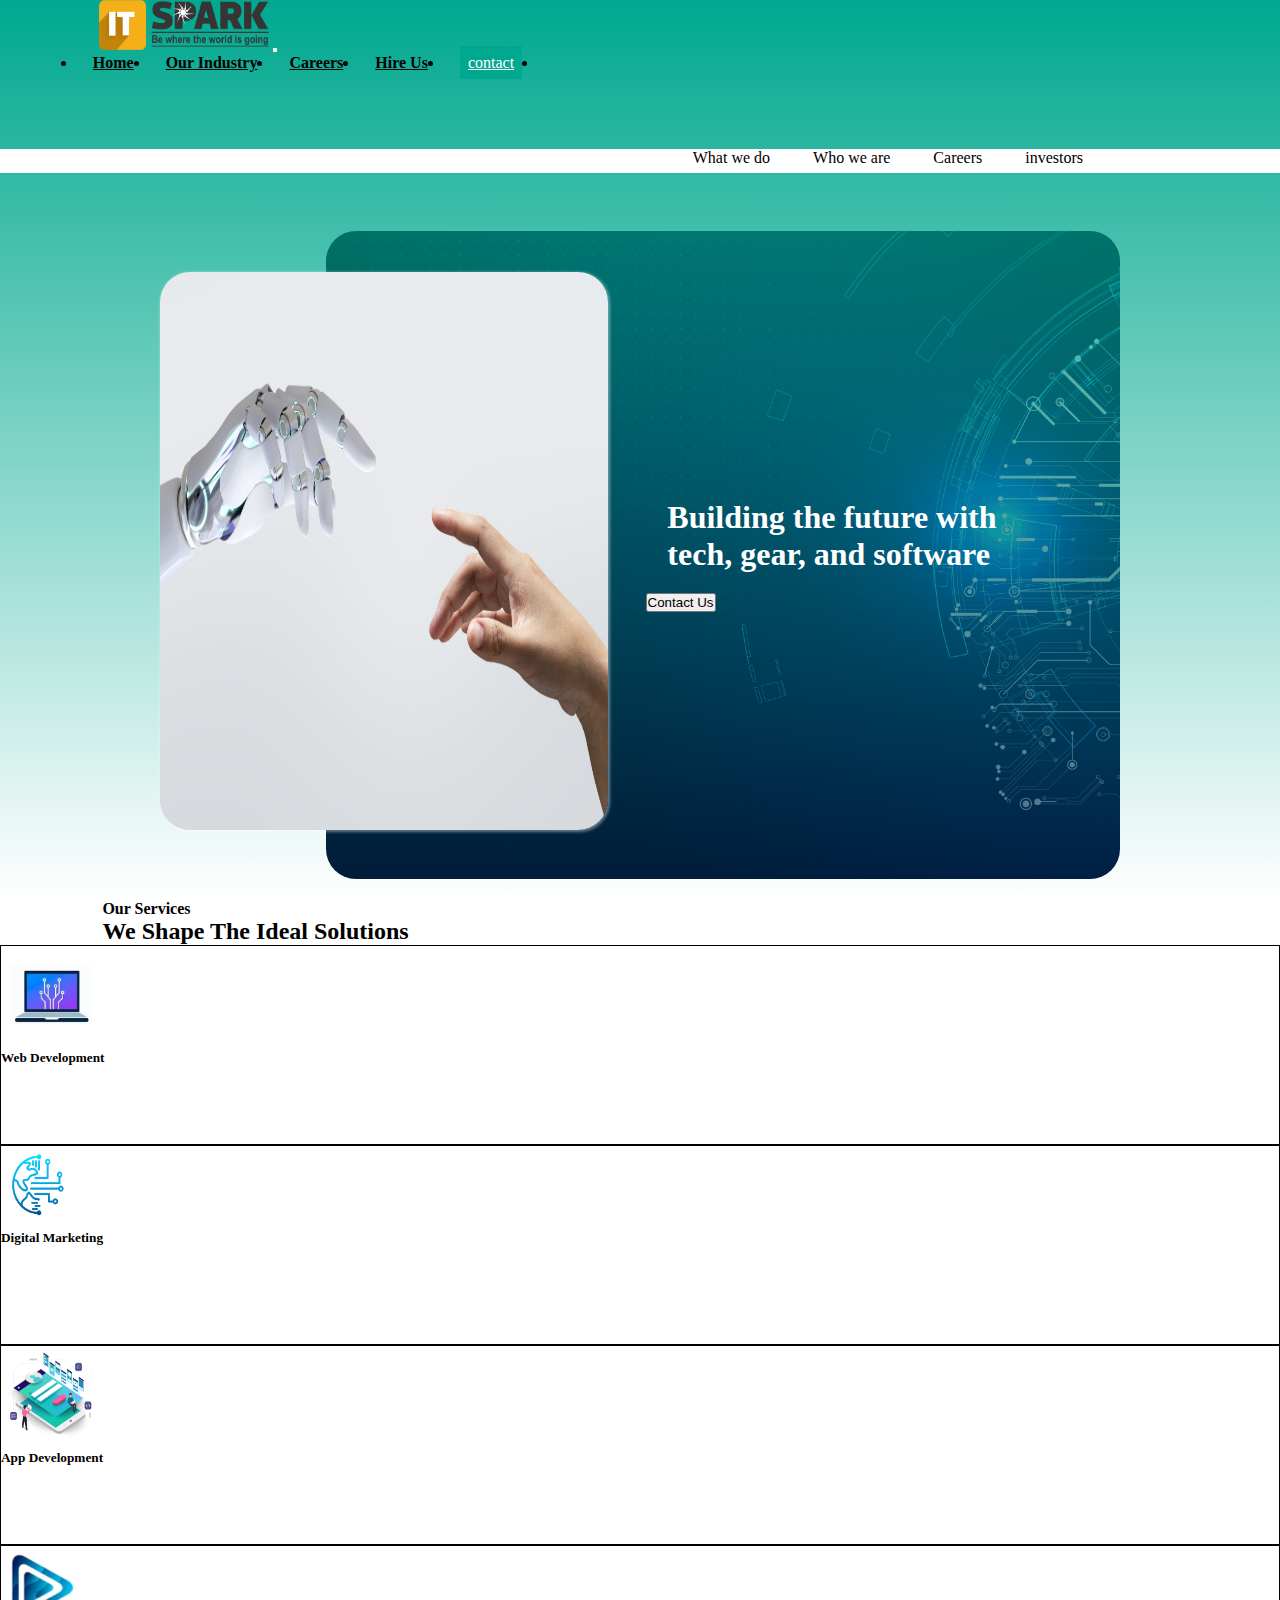
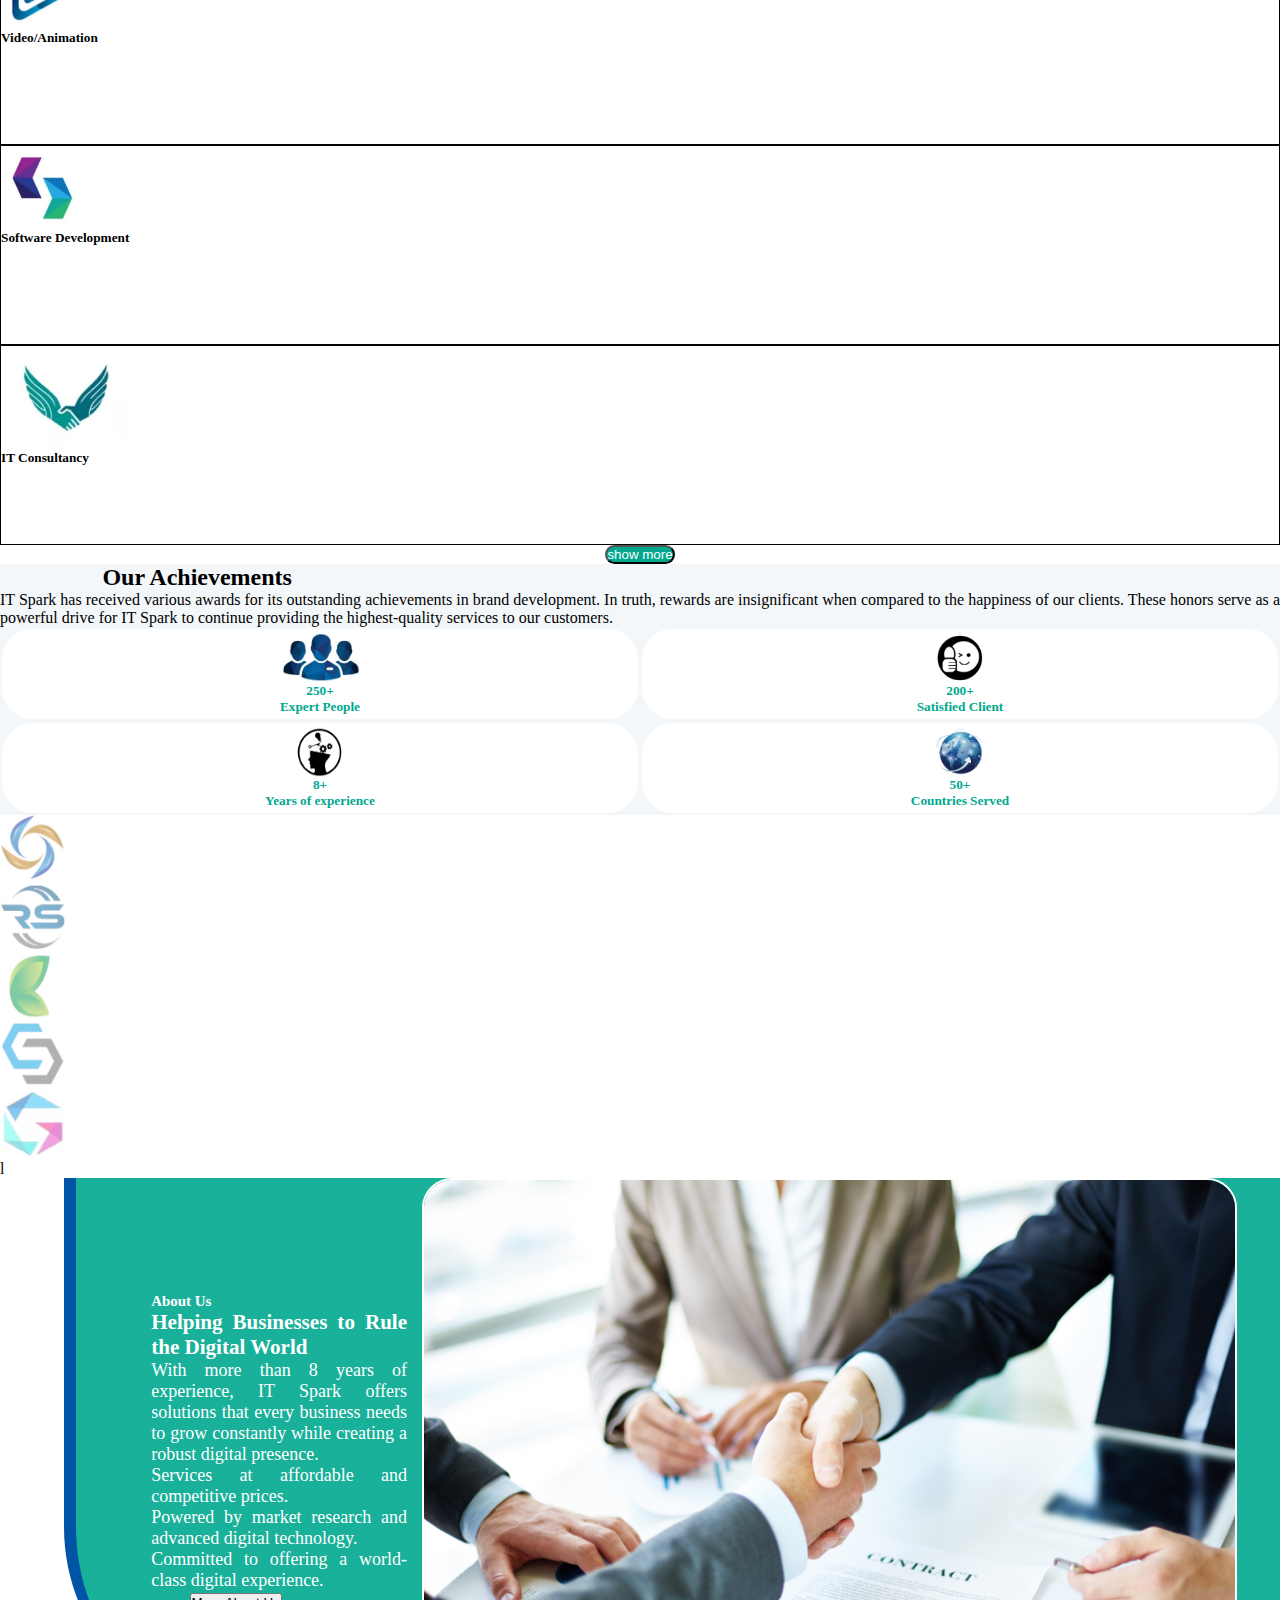
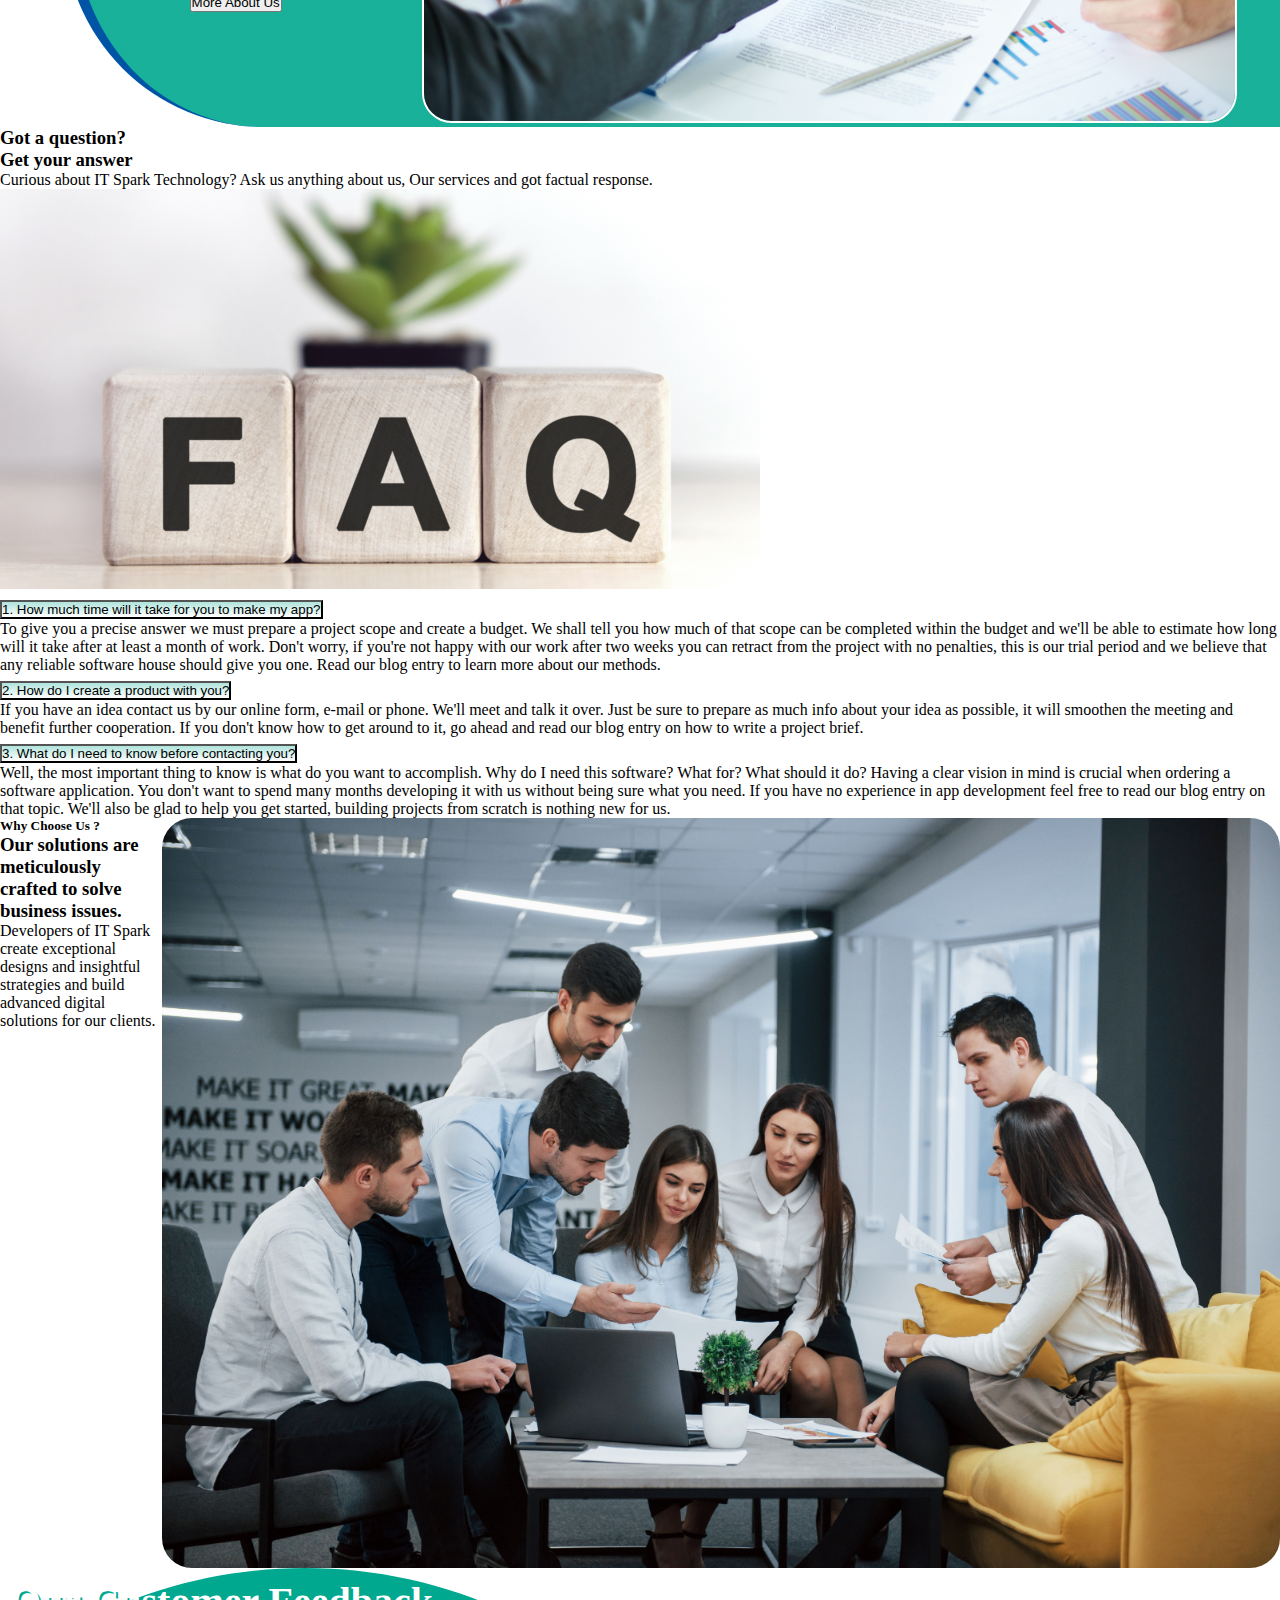
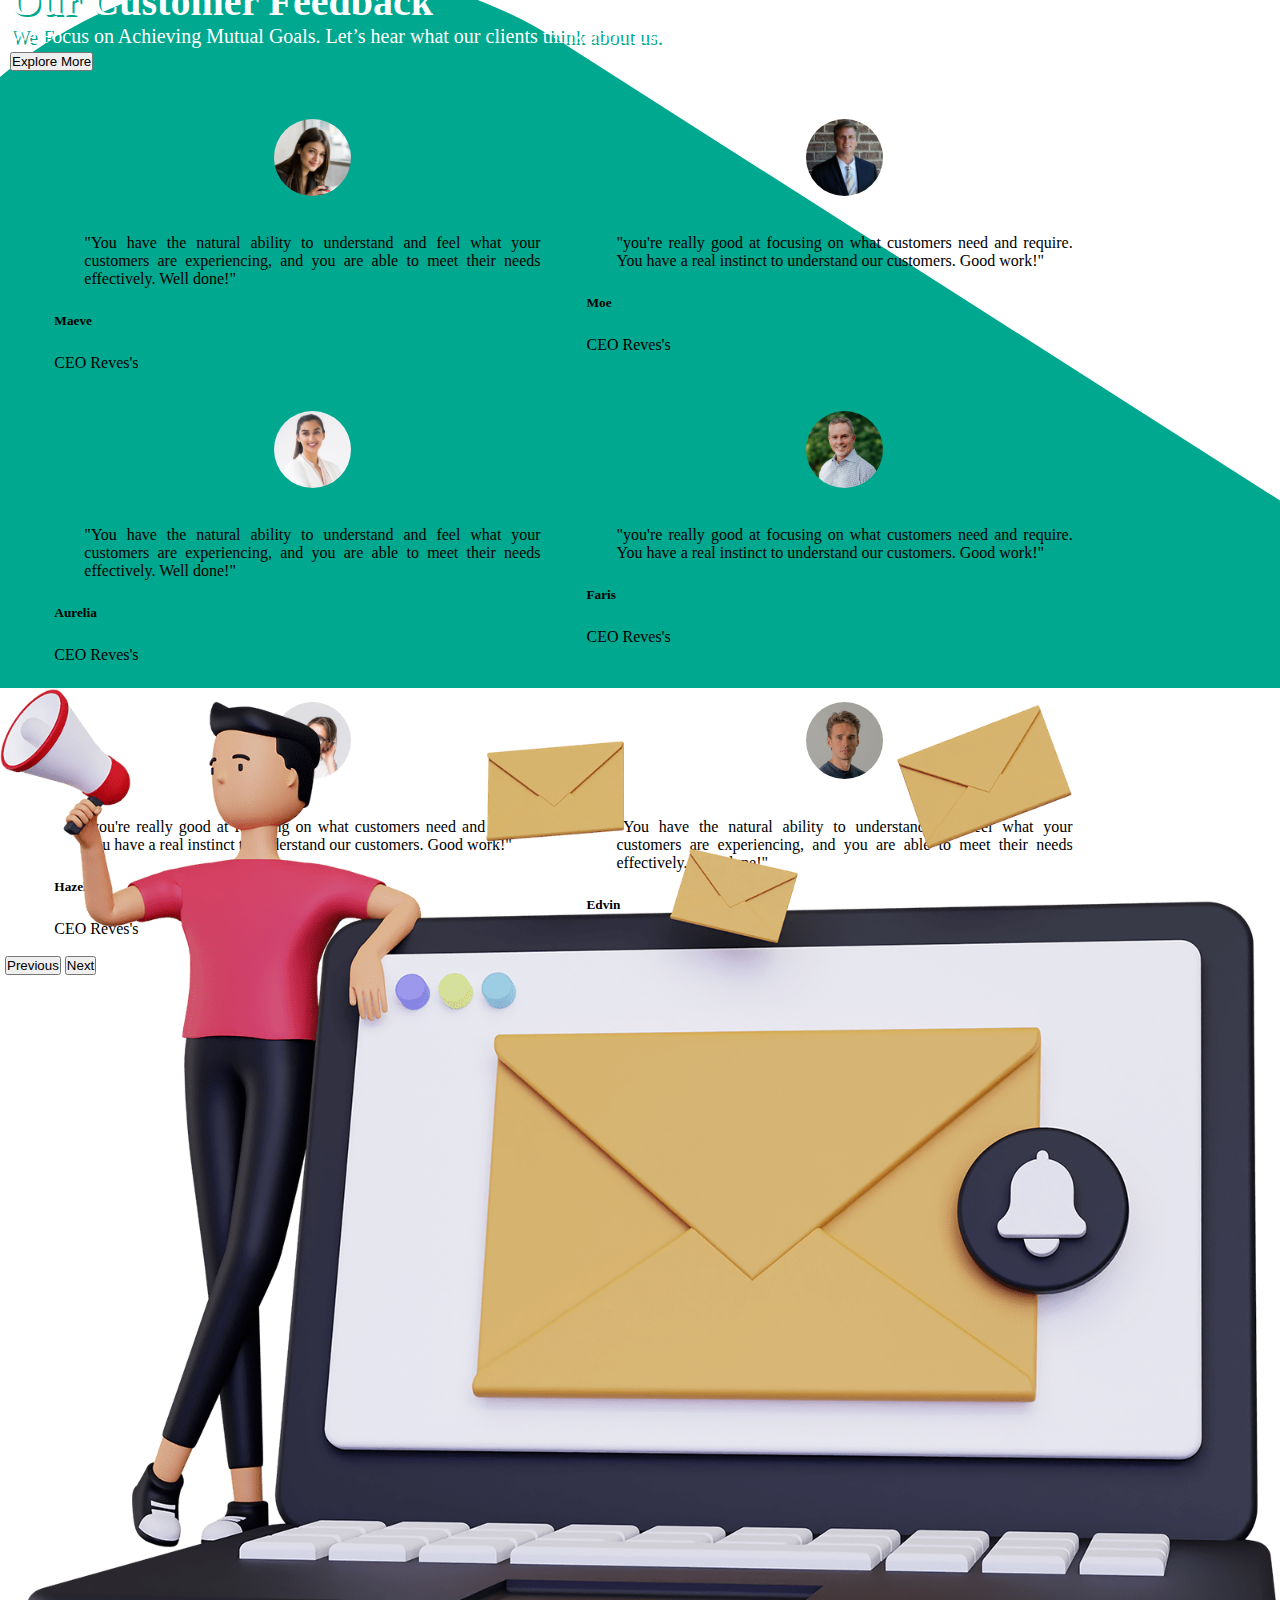
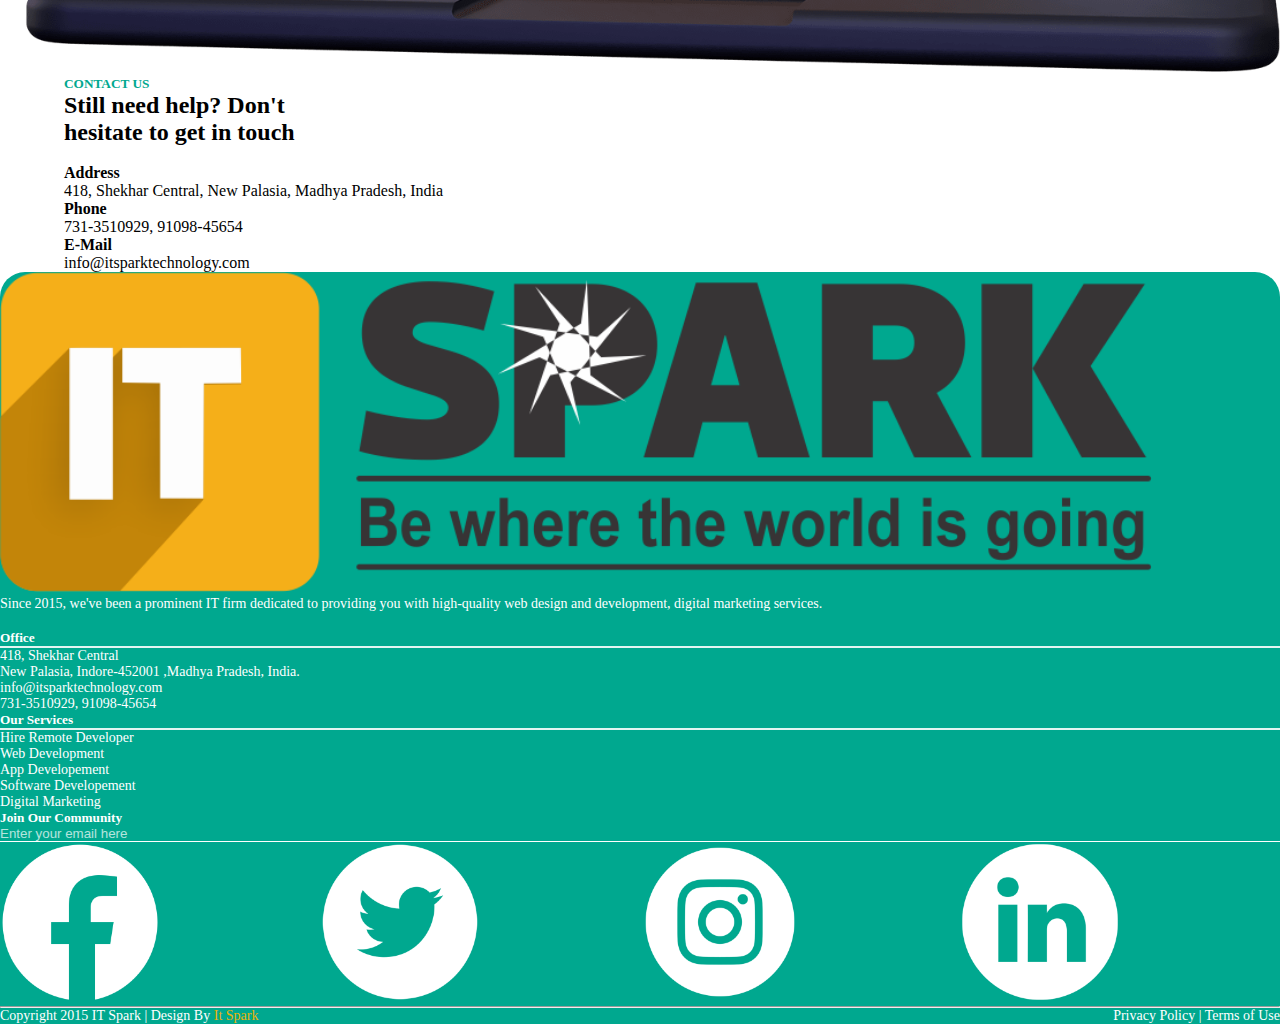
==== index.html @ 28c761b1 "Last commit" ====
<!DOCTYPE html>
<html lang="en">
  <head>
    <meta charset="UTF-8" />
    <meta http-equiv="X-UA-Compatible" content="IE=edge" />
    <meta name="viewport" content="width=device-width, initial-scale=1.0" />
    <title>It Spark Technolgy</title>

    <link rel="stylesheet" href="./style.css" />

    <link
      href="https://cdn.jsdelivr.net/npm/bootstrap@5.0.2/dist/css/bootstrap.min.css"
      rel="stylesheet"
      integrity="sha384-EVSTQN3/azprG1Anm3QDgpJLIm9Nao0Yz1ztcQTwFspd3yD65VohhpuuCOmLASjC"
      crossorigin="anonymous"
    />

    <link
      rel="stylesheet"
      href="https://cdnjs.cloudflare.com/ajax/libs/font-awesome/6.2.1/css/all.min.css"
      integrity="sha512-MV7K8+y+gLIBoVD59lQIYicR65iaqukzvf/nwasF0nqhPay5w/9lJmVM2hMDcnK1OnMGCdVK+iQrJ7lzPJQd1w=="
      crossorigin="anonymous"
      referrerpolicy="no-referrer"
    />
  </head>

  <body>
    <!-- hero section start -->

    <div class="hero container-fluid p-0">
      <!-- Navigation bar start -->

      <div class="header big-screen-nav">
        <nav class="navbar navbar-expand-lg navbar-light bg-white fixed-top">
          <div class="container-fluid mx-5 ms-2">
            <a class="navbar-brand ms-0" href="#"><img src="./Assets/Images/IT-Spark.png" alt=""></a>

            <button
              class="navbar-toggler"
              type="button"
              data-bs-toggle="collapse"
              data-bs-target="#navbarSupportedContent"
              aria-controls="navbarSupportedContent"
              aria-expanded="false"
              aria-label="Toggle navigation"
            >
              <span class="navbar-toggler-icon"></span>
            </button>

            <div class="collapse navbar-collapse" id="navbarSupportedContent">
              <ul class="navbar-nav ms-auto mx-5 mb-2 mb-lg-0" style="display: flex;align-items: center;">
                <li class="nav-item">
                  <a class="nav-link" aria-current="page" href="#">Home</a>
                </li>
                <li class="nav-item">
                  <a class="nav-link" aria-current="page" href="./ourindustry.html">Our Industry</a>
                </li>
                <!-- <li class="nav-item">
                  <a
                    class="nav-link"
                    aria-current="page"
                    href="./ourindustry.html"
                    >Services</a
                  >
                  <div class="mega-menu">
                    <div class="mega-content">
                      <div class="row">
                        <header>Mobile App Development</header>
                        <ul class="mega-links">
                          <li>
                            <a href="">Android Development </a>
                          </li>
                          <li>
                            <a href="">Flutter Development</a>
                          </li>
                          <li>
                            <a href="">iOS Development Mobile App Development</a>
                          </li>
                          <li>
                            <a href="">React Native Development </a>
                          </li>
                        </ul>
                      </div>
                      <div class="row">
                        <header>Web Development</header>
                        <ul class="mega-links">
                          <li>
                            <a href="">ReactJS Development</a>
                          </li>
                          <li>
                            <a href="">AngularJS Development</a>
                          </li>
                          <li>
                            <a href="">WordPress Development</a>
                          </li>
                          <li>
                            <a href="">NodeJS Development</a>
                          </li>
                          <li>
                            <a href="">PHP Development</a>
                          </li>
                          <li>
                            <a href="">Python Development</a>
                          </li>
                          <li>
                            <a href="">MEAN Stack Development</a>
                          </li>
                          <li>
                            <a href="">Full Stack Development</a>
                          </li>
                          <li>
                            <a href="">MERN Stack Development</a>
                          </li>
                          <li>
                            <a href="">Laravel Development</a>
                          </li>
                        </ul>
                      </div>
                      <div class="row">
                        <header>Other Dedicated Services</header>
                        <ul class="mega-links">
                          <li>
                            <a href="">Data Scientists</a>
                          </li>
                          <li>
                            <a href="">Machine Learning Experts</a>
                          </li>
                          <li>
                            <a href="">Golang Development</a>
                          </li>
                          <li>
                            <a href="">DevOps Development</a>
                          </li>
                        </ul>
                      </div>
                    </div>
                  </div>
                </li> -->
                <li class="nav-item">
                  <a class="nav-link" aria-current="page" href="./career.html">Careers</a>
                </li>
                <li class="nav-item">
                  <a class="nav-link" href="./hireus.html">Hire Us</a>
                </li>
                <li class="nav-item ">
                  <a class="nav-link rounded-pill py-0" href="./contact.html">contact</a>
                </li>
                <li class="nav-item">
                  <a class="nav-link" href="#"
                    ><i class="fa-solid fa-magnifying-glass"></i
                  ></a>
                </li>
              </ul>
            </div>
          </div>
        </nav>
        <div class="navigation">
          <ul class="navigation-list">
            <li>
              <a href="">What we do <i class="fa-solid fa-chevron-down"></i></a>
            </li>
            <li>
              <a href="">Who we are <i class="fa-solid fa-chevron-down"></i></a>
            </li>
            <li>
              <a href="./career.html">Careers <i class="fa-solid fa-chevron-down"></i></a>
            </li>
            <li>
              <a href="">investors <i class="fa-solid fa-chevron-down"></i></a>
            </li>
          </ul>
        </div>
      </div>

      <!-- hidden navbar for small screen start-->

      <div class="header small-screen-nav">
        <nav class="navbar navbar-expand-lg navbar-light bg-white fixed-top px-1">
          <div class="container-fluid mx-3">
            <a class="navbar-brand ms-0" href="#"><img src="./Assets/Images/IT-Spark.png" alt=""></a>

            <button
              class="navbar-toggler"
              type="button"
              data-bs-toggle="collapse"
              data-bs-target="#navbarSupportedContent"
              aria-controls="navbarSupportedContent"
              aria-expanded="false"
              aria-label="Toggle navigation"
            >
              <span class="navbar-toggler-icon"></span>
            </button>

            <div class="collapse navbar-collapse" id="navbarSupportedContent">
              <ul class="navbar-nav ms-auto mx-5 mb-2 mb-lg-0">
                <li class="nav-item">
                  <a class="nav-link" aria-current="page" href="#">Home</a>
                </li>
                <li class="nav-item">
                  <a class="nav-link" href="#">Services</a>
                </li>
                <li class="nav-item">
                  <a class="nav-link" href="#">contact</a>
                </li>
                <li class="nav-item">
                  <a class="nav-link" href="#">What we do</a>
                </li>
                <li class="nav-item">
                  <a class="nav-link" href="#">Who we are</a>
                </li>
                <li class="nav-item">
                  <a class="nav-link" href="#">Careers</a>
                </li>
                <li class="nav-item">
                  <a class="nav-link" href="#">investors</a>
                </li>
              </ul>
            </div>
          </div>
        </nav>
      </div>
      
      <!-- hidden navbar for small screen End-->
      
      <!-- Navigation bar End -->

      <!-- background image section start -->

      <div class="cover-image">
        <div class="inner-image">
          <h1>
            Building the future with<br />
            tech, gear, and software
          </h1>
          <button type="button" class="btn btn-outline-light">
            Contact Us
          </button>
        </div>
        <div class="outer-img">
          <img
            src="./Assets/Images/technology-human-touch-background-modern-remake-creation-adam (1).jpg"
            alt=""
          />
        </div>
      </div>

      <!-- background image section End -->
    </div>

    <!-- hero section end -->

    <!-- Services section start -->

    <section class="mb-3">
      <h4 class="heading">Our Services</h4>
      <h2 class="heading">We Shape The Ideal Solutions</h2>
      <div class="container mt-4">
        <div class="row mt-3 mb-2">
          <div class="col-xxl-4 col-xl-4 col-lg-4 col-md-12 col-sm-12 g-2">
            <div class="card service-card text-center">
              <div class="card-img service-card-img mt-3">
                <img
                  src="./Assets/Images/tech-computer-logo-template_23-2149204144.jpg"
                  alt=""
                />
              </div>
              <div class="card-body pt-1">
                <h5>Web Development</h5>
              </div>
            </div>
          </div>
          <div class="col-xxl-4 col-xl-4 col-lg-4 col-md-12 col-sm-12 g-2">
            <div class="card service-card text-center">
              <div class="card-img service-card-img second mt-4">
                <img src="./Assets/Images/Untitled.png" alt="" />
              </div>
              <div class="card-body">
                <h5>Digital Marketing</h5>
              </div>
            </div>
          </div>
          <div class="col-xxl-4 col-xl-4 col-lg-4 col-md-12 col-sm-12 g-2">
            <div class="card service-card text-center">
              <div class="card-img service-card-img mt-3 mb-0">
                <img src="./Assets/Images/mobile_dev_cover_img.png" alt="" />
              </div>
              <div class="card-body pt-0">
                <h5 class="">App Development</h5>
              </div>
            </div>
          </div>
        </div>
        <div class="row mb-1 second-part" id="collapse">
          <div class="col-xxl-4 col-xl-4 col-lg-4 col-md-12 col-sm-12 g-2">
            <div class="card service-card text-center">
              <div class="card-img service-card-img mt-4 video">
                <img src="./Assets/Images/abstract-blue-video.jpg.png" alt="" />
              </div>
              <div class="card-body">
                <h5>Video/Animation</h5>
              </div>
            </div>
          </div>
          <div class="col-xxl-4 col-xl-4 col-lg-4 col-md-12 col-sm-12 g-2">
            <div class="card service-card text-center">
              <div class="card-img service-card-img second mt-4">
                <img
                  src="./Assets/Images/colorful-arrow-logo-design-abstract-260nw-1171217170.jpg"
                  alt=""
                />
              </div>
              <div class="card-body">
                <h5>Software Development</h5>
              </div>
            </div>
          </div>
          <div class="col-xxl-4 col-xl-4 col-lg-4 col-md-12 col-sm-12 g-2">
            <div class="card service-card text-center">
              <div class="card-img service-card-img mt-3 mb-0 wing">
                <img src="./Assets/Images/wing-and-handshake-icon.jpg" alt="" />
              </div>
              <div class="card-body pt-0">
                <h5 class="">IT Consultancy</h5>
              </div>
            </div>
          </div>
        </div>
        <button
          type="button"
          class="btn show-more text-center d-block mt-2"
          data-bs-toggle="collapse"
          aria-expanded="true"
          href="#collapse"
        >
          show more
        </button>
      </div>
    </section>

    <!-- Services section End -->

    <!-- achievements section start -->

    <section class="achievements">
      <div class="container p-4">
        <div class="row h-100">
          <div
            class="col-xxl-6 col-xl-6 col-lg-12 col-md-12 col-sm-12 p-4 blog"
          >
            <h2 class="heading text-start mb-3 ms-0">Our Achievements</h2>
            <p>
              IT Spark has received various awards for its outstanding
              achievements in brand development. In truth, rewards are
              insignificant when compared to the happiness of our clients. These
              honors serve as a powerful drive for IT Spark to continue
              providing the highest-quality services to our customers.
            </p>
          </div>
          <div class="col-xxl-6 col-xl-6 col-lg-12 col-md-12 col-sm-12">
            <div class="container p-0">
              <div class="row achievements-box text-center mx-0">
                <div class="col m-2 p-2">
                  <img class="team" src="./Assets/Images/Team.jpg" alt="" />
                  <h5>250+</h5>
                  <h5>Expert People</h5>
                </div>
                <div class="col m-2 p-2">
                  <img
                    class="client"
                    src="./Assets/Images/happy clients.png"
                    alt=""
                  />
                  <h5>200+</h5>
                  <h5>Satisfied Client</h5>
                </div>
              </div>
              <div class="row achievements-box text-center mx-0">
                <div class="col m-2 p-2">
                  <img
                    class="client"
                    src="./Assets/Images/Experience.png"
                    alt=""
                  />
                  <h5>8+</h5>
                  <h5>Years of experience</h5>
                </div>
                <div class="col m-2 p-2">
                  <img class="client" src="./Assets/Images/world.png" alt="" />
                  <h5>50+</h5>
                  <h5>Countries Served</h5>
                </div>
              </div>
            </div>
          </div>
        </div>
      </div>
    </section>

    <!-- achievements section End -->

    <!-- investor section start -->

    <section class="investor">
      <div class="container">
        <div class="row logo text-center mt-5 mb-5">
          <div class="col"><img src="./Assets/Images/1logo.jpg" alt="" /></div>
          <div class="col"><img src="./Assets/Images/2logo.jpg" alt="" /></div>
          <div class="col"><img src="./Assets/Images/3logo.jpg" alt="" /></div>
          <div class="col"><img src="./Assets/Images/4logo.png" alt="" /></div>
          <div class="col"><img src="./Assets/Images/5logo.jpg" alt="" /></div>
        </div>
      </div>
    </section>

    <!-- investor section end -->

    <!--About us section start -->
    l
    <section class="about-us p-0 mb-5">
      <div class="container-fluid about mx-0">
        <div class="row about-container pb-4">
          <div
            class="col-xxl-6 col-xl-6 col-lg-6 col-md-12 col-sm-12 para-col mt-5 me-3 px-4"
          >
            <h5>About Us</h5>
            <h3 class="mb-3">Helping Businesses to Rule the Digital World</h3>
            <p>
              With more than 8 years of experience, IT Spark offers solutions
              that every business needs to grow constantly while creating a
              robust digital presence.
            </p>
            <ul>
              <li>
                <i class="fa-solid fa-coins me-3 text-white"></i> Services at affordable
                and competitive prices.
              </li>
              <li>
                <i class="fa-solid fa-book me-3 text-white"></i> Powered by market research
                and advanced digital technology.
              </li>
              <li>
                <i class="fa-solid fa-thumbs-up me-3 text-white"></i> Committed to offering
                a world-class digital experience.
              </li>
            </ul>
            <button type="button" class="btn btn-outline-light">
              More About Us
            </button>
          </div>
          <div
            class="col-xxl-5 col-xl-5 col-lg-5 col-md-12 col-sm-12 image-col mt-3"
          >
            <img
              src="./Assets/Images/handshake-close-up-executives.jpg"
              alt=""
            />
          </div>
        </div>
      </div>
    </section>

    <!--About section End -->

    <!-- FAQ Section Start -->

    <section class="FAQ-Section mt-5">
      <div class="container">
        <div class="row py-4">
          <div class="col-xxl-6 col-xl-6 col-lg-6 col-md-12 col-sm-12 FAQ">
            <h3>Got a question?</h3>
            <h3>Get your answer</h3>
            <p class="text-muted">
              Curious about IT Spark Technology? Ask us anything about us, Our
              services and got factual response.
            </p>
            <img src="./Assets/Images/FAQ.png" alt="" />
          </div>
          <div class="col-xxl-6 col-xl-6 col-lg-6 col-md-12 col-sm-12 mt-5">
            <div class="accordion" id="accordionExample">
              <div class="accordion-item">
                <h2 class="accordion-header" id="headingOne">
                  <button
                    class="accordion-button"
                    type="button"
                    data-bs-toggle="collapse"
                    data-bs-target="#collapseOne"
                    aria-expanded="true"
                    aria-controls="collapseOne"
                  >
                    1. How much time will it take for you to make my app?
                  </button>
                </h2>
                <div
                  id="collapseOne"
                  class="accordion-collapse collapse show"
                  aria-labelledby="headingOne"
                  data-bs-parent="#accordionExample"
                >
                  <div class="accordion-body text-muted">
                    To give you a precise answer we must prepare a project scope
                    and create a budget. We shall tell you how much of that
                    scope can be completed within the budget and we'll be able
                    to estimate how long will it take after at least a month of
                    work. Don't worry, if you're not happy with our work after
                    two weeks you can retract from the project with no
                    penalties, this is our trial period and we believe that any
                    reliable software house should give you one. Read our blog
                    entry to learn more about our methods.
                  </div>
                </div>
              </div>
              <div class="accordion-item">
                <h2 class="accordion-header" id="headingTwo">
                  <button
                    class="accordion-button collapsed"
                    type="button"
                    data-bs-toggle="collapse"
                    data-bs-target="#collapseTwo"
                    aria-expanded="false"
                    aria-controls="collapseTwo"
                  >
                    2. How do I create a product with you?
                  </button>
                </h2>
                <div
                  id="collapseTwo"
                  class="accordion-collapse collapse"
                  aria-labelledby="headingTwo"
                  data-bs-parent="#accordionExample"
                >
                  <div class="accordion-body text-muted">
                    If you have an idea contact us by our online form, e-mail or
                    phone. We'll meet and talk it over. Just be sure to prepare
                    as much info about your idea as possible, it will smoothen
                    the meeting and benefit further cooperation. If you don't
                    know how to get around to it, go ahead and read our blog
                    entry on how to write a project brief.
                  </div>
                </div>
              </div>
              <div class="accordion-item">
                <h2 class="accordion-header" id="headingThree">
                  <button
                    class="accordion-button collapsed"
                    type="button"
                    data-bs-toggle="collapse"
                    data-bs-target="#collapseThree"
                    aria-expanded="false"
                    aria-controls="collapseThree"
                  >
                    3. What do I need to know before contacting you?
                  </button>
                </h2>
                <div
                  id="collapseThree"
                  class="accordion-collapse collapse"
                  aria-labelledby="headingThree"
                  data-bs-parent="#accordionExample"
                >
                  <div class="accordion-body text-muted">
                    Well, the most important thing to know is what do you want
                    to accomplish. Why do I need this software? What for? What
                    should it do? Having a clear vision in mind is crucial when
                    ordering a software application. You don't want to spend
                    many months developing it with us without being sure what
                    you need. If you have no experience in app development feel
                    free to read our blog entry on that topic. We'll also be
                    glad to help you get started, building projects from scratch
                    is nothing new for us.
                  </div>
                </div>
              </div>
            </div>
          </div>
        </div>
      </div>
    </section>

    <!-- FAQ Section End -->
    <section class="Why mt-2">
      <div class="container">
        <div class="row Why-row py-3">
          <div
            class="col-xxl-6 col-xl-6 col-lg-6 col-md-12 col-sm-12 mt-3 Why-content"
          >
            <h5 class="pt-3">Why Choose Us ?</h5>
            <h3 class="me-5 mt-2 mb-3">
              Our solutions are meticulously crafted to solve business issues.
            </h3>
            <p class="text-muted">
              Developers of IT Spark create exceptional designs and insightful
              strategies and build advanced digital solutions for our clients.
            </p>
          </div>
          <div
            class="col-xxl-6 col-xl-6 col-lg-6 col-md-12 col-sm-12 p-3 Why-image"
          >
            <img src="./Assets/Images/group.jpg" alt="" />
          </div>
        </div>
      </div>
    </section>

    <!-- testomonial section start -->
    <section class="testomonial-section mb-5">
      <div class="container p-0 testomonial">
        <div class="row testomonial-row ge-0">
          <div
            class="col-xxl-5 col-xl-5 col-lg-5 col-md-12 col-sm-12 testomonial-content text-center my-auto"
          >
            <h1>Our Customer Feedback</h1>
            <p class="ms-2 text-start">
              We Focus on Achieving Mutual Goals. Let’s hear what our clients
              think about us.
            </p>
            <button type="button" class="btn btn-outline-light mt-3">Explore More</button>
          </div>
          <div class="col-xxl-7 col-xl-7 col-lg-7 col-md-12 col-sm-12 testomonial-review pe-0">

              <!-- new carousel start -->
              <div id="carouselExampleInterval" class="carousel slide carousel-dark " data-bs-ride="carousel">
                <div class="carousel-inner">
                  <div class="carousel-item active" data-bs-interval="10000">
                    <div class="card-wrapper text-center">
                      <div class="card testo-card">
                        <div class="img-wrapper">
                        <img src="./Assets/Images/model 1.jpg" alt="...">
                        </div>
                        <div class="card-body card-para text-center pt-0">
                          <p class="card-text card-quote mb-2">"You have the natural ability to understand and feel what your customers are experiencing, and you are able to meet their needs effectively. Well done!"</p>
                          <h5 class="card-title card-name text-primary">Maeve</h5>
                          <p class="text-muted">CEO Reves's</p>
                        </div>
                      </div>
                      <div class="card testo-card">
                        <div class="img-wrapper">
                        <img src="./Assets/Images/model 4.jpg" alt="...">
                        </div>
                        <div class="card-body card-para text-center pt-0">
                          <p class="card-text card-quote mb-2">"you're really good at focusing on what customers need and require. You have a real instinct to understand our customers. Good work!"</p>
                          <h5 class="card-title card-name text-primary">Moe</h5>
                          <p class="text-muted">CEO Reves's</p>
                        </div>
                      </div>
                    </div>
                  </div>
                  <div class="carousel-item" data-bs-interval="2000">
                    <div class="card-wrapper">
                      <div class="card testo-card">
                        <div class="img-wrapper">
                        <img src="./Assets/Images/model 2.jpg" alt="...">
                        </div>
                        <div class="card-body card-para text-center pt-0">
                          <p class="card-text card-quote mb-2">"You have the natural ability to understand and feel what your customers are experiencing, and you are able to meet their needs effectively. Well done!"</p>
                          <h5 class="card-title card-name text-primary">Aurelia</h5>
                          <p class="text-muted">CEO Reves's</p>
                        </div>
                      </div>
                      <div class="card testo-card">
                        <div class="img-wrapper">
                        <img src="./Assets/Images/Model 5.jpg" alt="...">
                        </div>
                        <div class="card-body card-para text-center pt-0">
                          <p class="card-text card-quote mb-2">"you're really good at focusing on what customers need and require. You have a real instinct to understand our customers. Good work!"</p>
                          <h5 class="card-title card-name text-primary">Faris</h5>
                          <p class="text-muted">CEO Reves's</p>
                        </div>
                      </div>
                    </div>
                  </div>
                  <div class="carousel-item">
                    <div class="card-wrapper">
                      <div class="card text-center testo-card">
                        <div class="img-wrapper">
                        <img src="./Assets/Images/model 3.jpg" alt="...">
                        </div>
                        <div class="card-body card-para text-center pt-0">
                          <p class="card-text card-quote mb-2">"you're really good at focusing on what customers need and require. You have a real instinct to understand our customers. Good work!"</p>
                          <h5 class="card-title card-name text-primary">Hazel</h5>
                          <p class="text-muted">CEO Reves's</p>
                        </div>
                      </div>
                      <div class="card testo-card">
                        <div class="img-wrapper">
                        <img src="./Assets/Images/mode 6.jpg" alt="...">
                        </div>
                        <div class="card-body card-para text-center pt-0">
                          <p class="card-text card-quote mb-2">"You have the natural ability to understand and feel what your customers are experiencing, and you are able to meet their needs effectively. Well done!"</p>
                          <h5 class="card-title card-name text-primary">Edvin</h5>
                          <p class="text-muted">CEO Reves's</p>
                        </div>
                      </div>
                    </div>
                  </div>
                </div>
                <button class="carousel-control-prev" type="button" data-bs-target="#carouselExampleInterval" data-bs-slide="prev">
                  <span class="carousel-control-prev-icon" aria-hidden="true"></span>
                  <span class="visually-hidden">Previous</span>
                </button>
                <button class="carousel-control-next" type="button" data-bs-target="#carouselExampleInterval" data-bs-slide="next">
                  <span class="carousel-control-next-icon" aria-hidden="true"></span>
                  <span class="visually-hidden">Next</span>
                </button>
              </div>
              <!-- new carousel end -->

            </div>
          </div>
          </div>
        </div>
      </div>
    </section>
    <!-- testomonial section End -->

    <!-- Contact us Section Start -->
    <section class="mt-4 ">
      <div class="container contact-us">
        <div class="row">
          <div class="col-xxl-6 col-xl-6 col-lg-6 col-md-6 col-sm-12 col-xs-12 contact-img p-3"> <img src="./Assets/Images/contact us.png" alt=""></div>
          <div class="col-xxl-6 col-xl-6 col-lg-6 col-md-6 col-sm-12 col-xs-12 contact-contant">
            <h5 style="color: #00A88F;">CONTACT US</h5>
            <h2>Still need  help? Don't</h2>
            <h2>hesitate to get in touch</h2> <br>
            <p><i class="fa-solid fa-location-dot"></i> <strong>Address</strong> <br>
                418, Shekhar Central, New Palasia, Madhya Pradesh, India
            </p>
            <p><i class="fa-solid fa-phone"></i> <strong>Phone</strong> <br>
                731-3510929, 91098-45654
            </p>
            <p><i class="fa-solid fa-envelope"></i> <strong>E-Mail</strong> <br>
                info@itsparktechnology.com
            </p>
          </div>
        </div>
      </div>
    </section>
    <!-- Contact us Section End -->

    <!-- Footer Section Start  -->
    <footer class="footer mt-5 pt-4">
      <div class="container">
        <div class="row footer-row p-5 px-3 pb-0">
          <div class="col footer-col1">
            <img src="./Assets/Images/IT-Spark.png" class="mb-4" alt="">
            <p>Since 2015, we've been a prominent IT firm dedicated to providing you with high-quality web design and development, digital marketing services.</p> <br>

            <!-- <p><strong>Registered address :</strong> <br>418, Shekhar Central, New Palasia,
              Indore-452001 ,Madhya Pradesh, India.</p> -->
          </div>
          <div class="col footer-col2 ps-3">
            <h5 style="border-bottom: 2px solid rgba(255, 255, 255, 0.884);" class="w-25 mb-3">Office</h5>
            <p>418, Shekhar Central <br> New Palasia,
              Indore-452001 ,Madhya Pradesh, India.</p>
            <p>info@itsparktechnology.com</p>
            <p>731-3510929, 91098-45654</p>
          </div>
          <div class="col footer-col3">
            <h5 style="border-bottom: 2px solid rgba(255, 255, 255, 0.884);" class="w-50 mb-4">Our Services</h5>
            <p>Hire Remote Developer</p>
            <p>Web Development</p>
            <p>App Developement</p>
            <p>Software Developement</p>
            <p>Digital Marketing</p>
          </div>
          <div class="col footer-col4">

            <h5>Join Our Community</h5>
            <div class="Email-area pb-2 mb-5 mt-3">
              <i class="fa-regular fa-envelope me-2"i></i>
              <input class="text-area" type="text" placeholder="Enter your email here">
              <a href=""><i class="fa-solid fa-arrow-right text-white"></i></a>
            </div>

            <div class="social-media">
              <a href=""><img src="./Assets/Images/facebook.png" alt="" class="facebook"></a>
              <a href=""><img src="./Assets/Images/twitter.png" alt="" class="twitter"></a>
              <a href=""><img src="./Assets/Images/instagram.png" alt="" class="instagram"></a>
              <a href=""><img src="./Assets/Images/linkedin.png" alt="" class="linkedin"></a>
            </div>
          </div>
          <hr class="mt-5">
          <div class="copyrite">
            <p>Copyright 2015 IT Spark | Design By <span style="font-weight: 500; color: #edb108;">It Spark</span></p>
            <p>Privacy Policy | Terms of Use</p>
          </div>
        </div>
      </div>
    </footer>
    <!-- Footer Section End  -->

    <script
      src="https://cdn.jsdelivr.net/npm/bootstrap@5.0.2/dist/js/bootstrap.bundle.min.js"
      integrity="sha384-MrcW6ZMFYlzcLA8Nl+NtUVF0sA7MsXsP1UyJoMp4YLEuNSfAP+JcXn/tWtIaxVXM"
      crossorigin="anonymous"
    ></script>
  </body>
</html>
---- style.css ----
*{
    margin    : 0px;
    padding   : 0px;
    box-sizing: border-box;
}

.hero{
    height    : 100vh;
    width     : 100%;
    background: linear-gradient(#00A88F, #FFFFFF);
}

.navbar{
    padding   : 0px 6%;
}

.nav-item a{
    margin      : 0px 16px;
    color       : black !important;
    font-weight : bold;
}

.nav-item a:hover{
    color       : #00A88F !important;
}

.navbar-brand img{
    margin-left : 2%;
    height      : 50px;
    width       : 170px;
}

.navigation{
    background-color : #fff;
    padding-bottom   : 1px;
    margin-top: 6%;
}

.navigation ul{
    display          : flex;
    list-style       : none;
    justify-content  : flex-end;
    margin-right     : 15%;
    margin-bottom    : 5px;
}

.navigation-list li a{
    text-decoration  : none;
    margin-left      : 38px;
    color            : black;
}

.navigation-list li a:hover{
    color: #00A88F;
}

.nav-item .rounded-pill{
    color: #fff !important;
    font-weight: 500;
    padding: 8px;
    background-color:#00A88F;
}

.nav-item .rounded-pill:hover{
    color: black !important;
    background-color: #ebbb39;
}

.navigation-list li a i{
    color            : #00A88F;
    margin-left      : 5px;
}

.small-screen-nav{
    display: none;
}

.cover-image{
    position         : relative;
    display          : flex;
    height           : 85vh;
    width            : 75%;
    align-items      : center;
    justify-content  : flex-end;
    margin           : auto;

}

.inner-image{
    background-image :
    linear-gradient(to bottom, rgba(0, 168, 143, 0.67),rgba(0, 42, 83, 0.67)),
    url('./Assets/Images/Vector_2640\ .png');
    height           : 72vh;
    width            : 62vw;
    border-radius    : 30px;
    background-size  : cover;
    padding-left     : 55px;
    display          : flex;
    justify-content  : center;
    align-items      : center;
    flex-direction   : column;
} 

.inner-image h1{
    color            : #fff;
    margin-left      : 22%;
}

.inner-image button{
    align-self       : center;
    margin-left      : -19%;
    margin-top       : 20px;
}

.outer-img img{
    height           : 62vh;
    width            : 35vw;
    border-radius    : 30px;
    background-size  : cover; 
    z-index          : 2;
    position         : absolute;
    top              : 13%;
    left             : 0;
    box-shadow       : 1px 1px 3px 1px rgb(255 255 255 / 40%) ;
}

.heading{
    margin-left      : 8%;
    margin-bottom    : 0px;
}

.service-card{
    height           : 200px;
    width            : 100%;
    border           : 1px solid black;
}

.service-card:hover{
    border           : 2px solid #00A88F;
    margin-top       : -15px;
    transition       : 0.5s;
}

.service-card-img img{
    height           : 100px;
    width            : 100px;
}
.second img{
    height           : 80px;
    width            : 80px;
}

.service-card .video img{
    height            : 80px;
    width             : 80px;
}
.wing img{
    height            : 100px;
    width             : 130px;
}

.show-more{
    background-color  : #00A88F !important;
    display           : block;
    border-radius     : 30px !important;
    color             : #fff !important;
    margin            : auto !important;
}

.achievements{
    background-color  :#F4F7FA;
}

.achievements-box{
    width             : 100%;
    display           : flex;
    align-items       : center;
    background-color  :#F4F7FA;
}

.achievements-box div{
    background-color  : #fff;
    color             : #00A88F;
    border             : 1px solid #fff;
    padding           : 3px;
    margin            : 2px;
    height            : 50% !important;
    width             : 50% !important;
    border-radius     : 30px;
    display           : flex;
    justify-content   : center;
    align-items       : center;
    flex-direction    : column;
}

.achievements-box div:hover{
    border             : 1px solid #00A88F;
}

.col .team{
    height            : 50px;
    width             : 80px;
}

.col h5{
    margin-bottom     : 0px;

}

.col .client{
    height            : 50px;
    width             : 50px;
}

.blog p{
    text-align        : justify !important;
}

.testomonial{
    height            : 30vh;
}

.logo .col img{
    height            : 65px;
    width             : 65px;
    opacity           : 0.5;
}

.logo .col img:hover{
    opacity           : 1;
}

.about-us{
    display           : flex;
    justify-content   : end;
    width             : 100%;
    overflow-y        : hidden;
}
.about{
    background        : linear-gradient(360deg, rgba(0,168,143,0.9) 100%, rgba(0,84,166,0.5) 100%);
    border-radius     : 0px 0px 0px 200px;
    margin-right      : 0px;
    width             : 95% !important;
    border-left       : 12px solid #0054A6;
    overflow-y        : hidden;
}


.about-container{
    display           : flex;
    align-items       : center;
    justify-content   : center;
    padding           : 0px;
    overflow        : hidden;
}

.about .para-col{
    margin-left       : 5% !important;
    color             : #fff;
    padding           : 15px;
    font-size         : large;
    text-align        : justify;
}

.about .para-col h3{
    font-weight       : 600;
}

.about .para-col ul{
    list-style-type   : none;
    padding-left      : 0px;
}

.about .para-col .btn{
    margin-left       : 15%;
}

.about .image-col{
    padding           : 0px;
}

.about .image-col img{
    height            : 95%;
    width             : 95%;
    border-radius     : 30px;
    border            : 2px solid #fff;
}

.FAQ img{
    max-height        : 100%;
    max-width         : 100%;
}

.accordion-button{
    background        : linear-gradient(#00a88f4f, #FFFFFF) !important;
    color             : black !important;
    font-weight       : 500;
}

.Why{
}

.Why-image img{
    height            : 100%;
    width             : 100%;
    border-radius     : 30px;
}

.Why-row{
    display           : flex;
    justify-content   : baseline;
}

.Why-row .Why-content{
    border-radius     : 30px;
    height            : 100%;
    max-width         : 100%;
}

.testomonial-section{
    background-image: url(./Assets/Images/Intersection\ 1.svg);
    background-position: top;
    background-size    : cover;
    background-repeat  : no-repeat;
    object-position    : top !important;
    object-fit         : cover;
    height             : 80vh;
    width              : 100% !important;
    /* position           : absolute; */
    /* z-index            : -1; */
}

.testomonial{
    width              : 100%;
}

.testomonial-row{
    height             : 80vh;
    width              : 100%;
}

.testomonial-content{
    color              : #fff;
    flex-direction     : column;

}

.testomonial-content{
    font-size          : 20px;
    padding            : 10px;
}

.testomonial-content h1{
    text-shadow        : 2px 2px #00A88F; 
}

.testomonial-content p{
    text-shadow        : 2px 2px #00A88F; 
}

.testomonial-review{
    width              : 90%;
    display            : flex;
    padding-left       : 5px;
    justify-content    : center;
    align-items        : center;
}

.card-wrapper{
    display            : flex;
    justify-content: center;
}

.testo-card{
    margin             : 0 .5em;
    width              : calc(90%/2);
    border-radius      : 30px!important;
}

.img-wrapper{
    height             : 12vw;
    display            : flex;
    justify-content    : center;
    align-items        : center;
}

.img-wrapper img{
    max-height         : 50%;
    max-width          : 50%;
    border-radius      : 50%;
}
.card-para{
    text-align         : justify !important;
}

.card-quote{
    padding            : 0px 30px;
}

.card-name{
    margin             : 25px 0px;
}

@media screen and (max-width: 542px) {
    .card-quote {
      padding-left     : 0px !important;
      padding-right    : 0px !important;
    }
    .card-name{
        margin         : 2px 0px;
    }
    .card-para{
        font-size      : small;
    }
    .navigation{
        display        : none;
    }
    .small-screen-nav{
        display        : flex;
    }
    .big-screen-nav{
        display        : none;
    }
  }

  @media screen and (max-width: 1150px) {
    .navigation{
        margin-top     : 10%;
    }
  }


  @media screen and (max-width: 1025px) {
    .navigation{
        margin-top     : 8%;
    }
  }


  @media screen and (max-width: 920px) {
    .navigation{
        margin-top       : 9%;
    }
    .navigation ul{
        display          : flex;
        list-style       : none;
        justify-content  : space-around;
        margin-bottom    : 5px;
    }
  }

.contact-us{
    display: flex;
    flex-wrap: wrap;
}

.contact-img img{
    height               : 100% !important;
    width                : 100% !important;
  }

.contact-contant{
    display              : flex;
    flex-direction       : column;
    align-self           : center;
    padding-left         : 5% !important;
  }

.fa-solid{
    color                : #00A88F;
}

.footer{
    border-top-left-radius : 25px;
    border-top-right-radius: 25px;
    background-color       : #00A88F;
    color                  : #fff;
}

.footer-col1 img{
    width                  : 90% !important;
}

.Email-area{
    display                : flex;
    flex-direction         : row;
    align-items            : center;
    border-bottom          : 1px solid #fff;
}

.Email-area .text-area{
    background             : none;
    border                 : none;
    color                  : #fff;
}

.Email-area .text-area:focus{
    outline: none;
}

::placeholder {
    color                  : rgb(255, 255, 255);
    opacity                : 0.7; 
  }

.social-media {
    display                : flex;
    align-items            : center;
}


.social-media a img{
    height                 : 50%;
    width                  : 50%;
}

/* .facebook:hover{
    opacity: 0.9;
}
.twitter:hover{
    height                 : 55%;
    width                  : 55%;
}
.instagram:hover{
    height                 : 55%;
    width                  : 55%;
}
.linkedin:hover{
    height                 : 55%;
    width                  : 55%;
} */

.copyrite{
    display                : flex;
    justify-content        : space-between;
}

.footer-row p{
    font-size              : 14px;
}
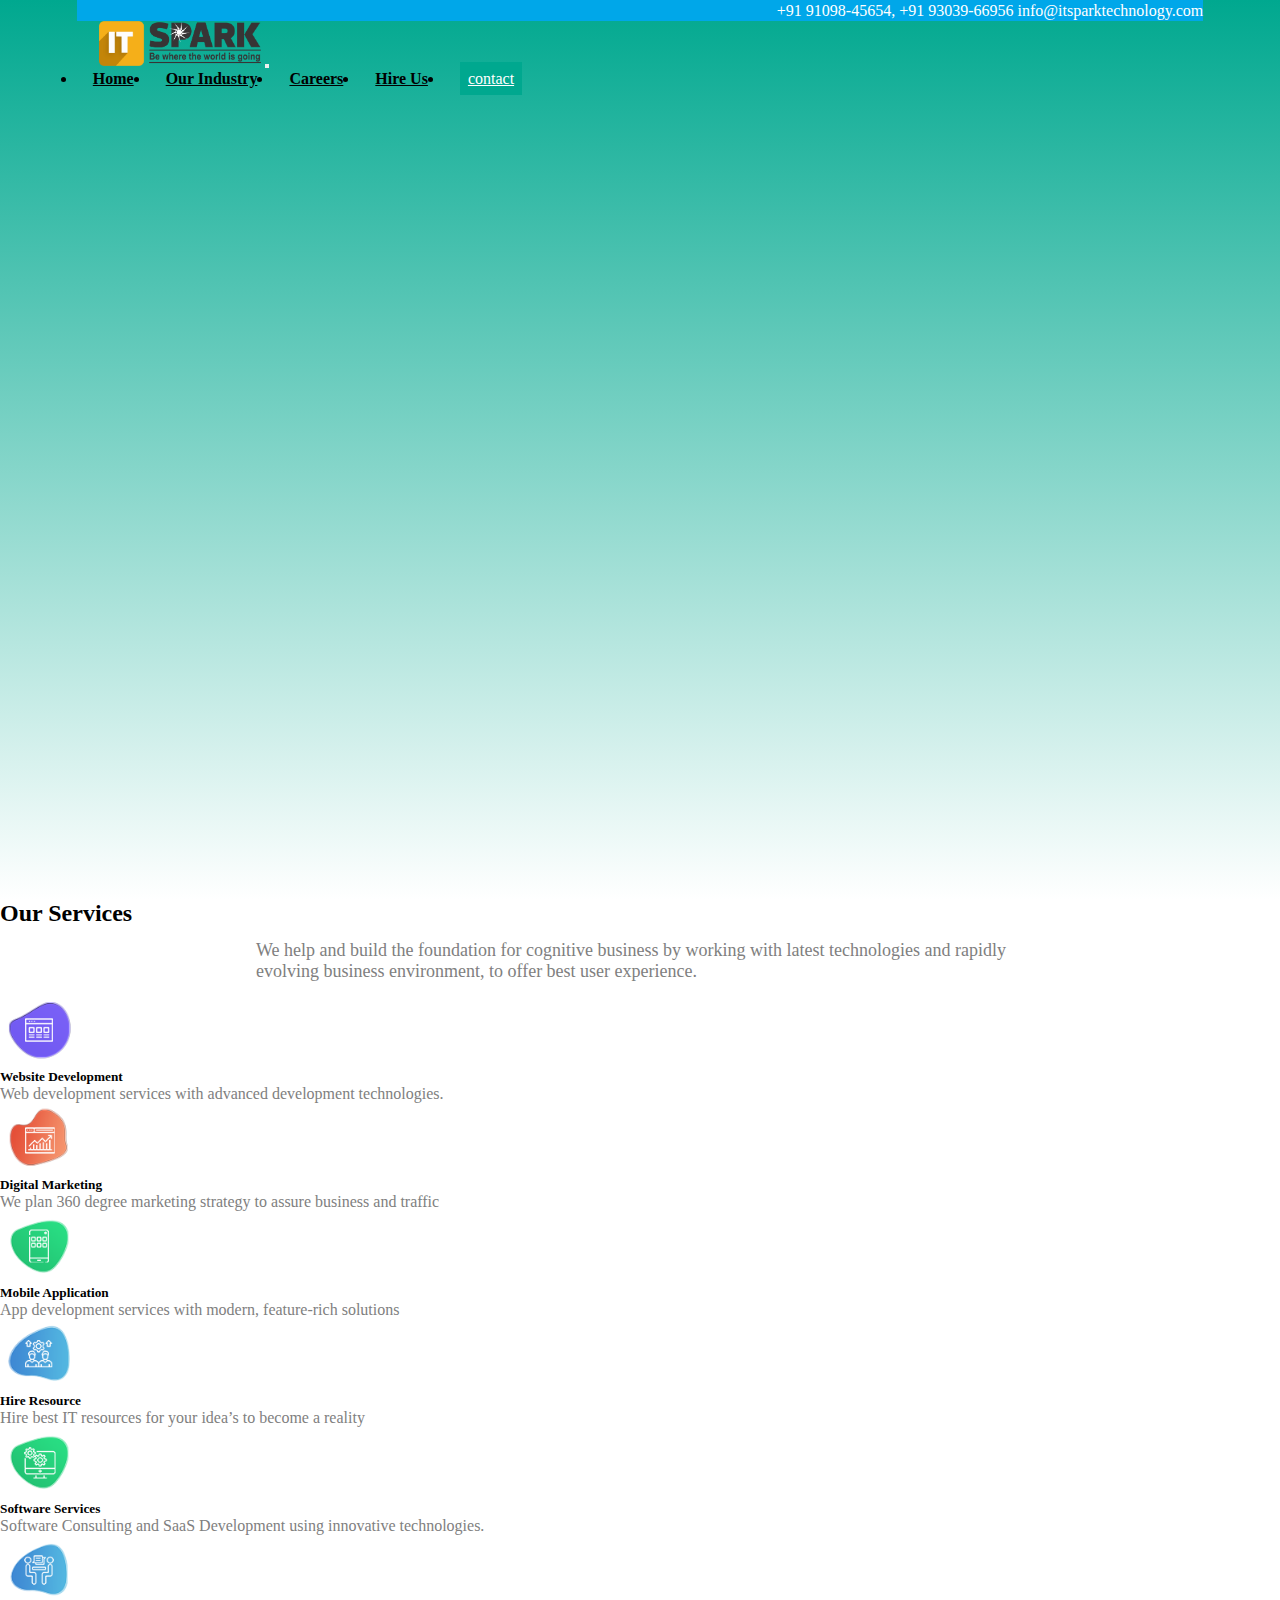
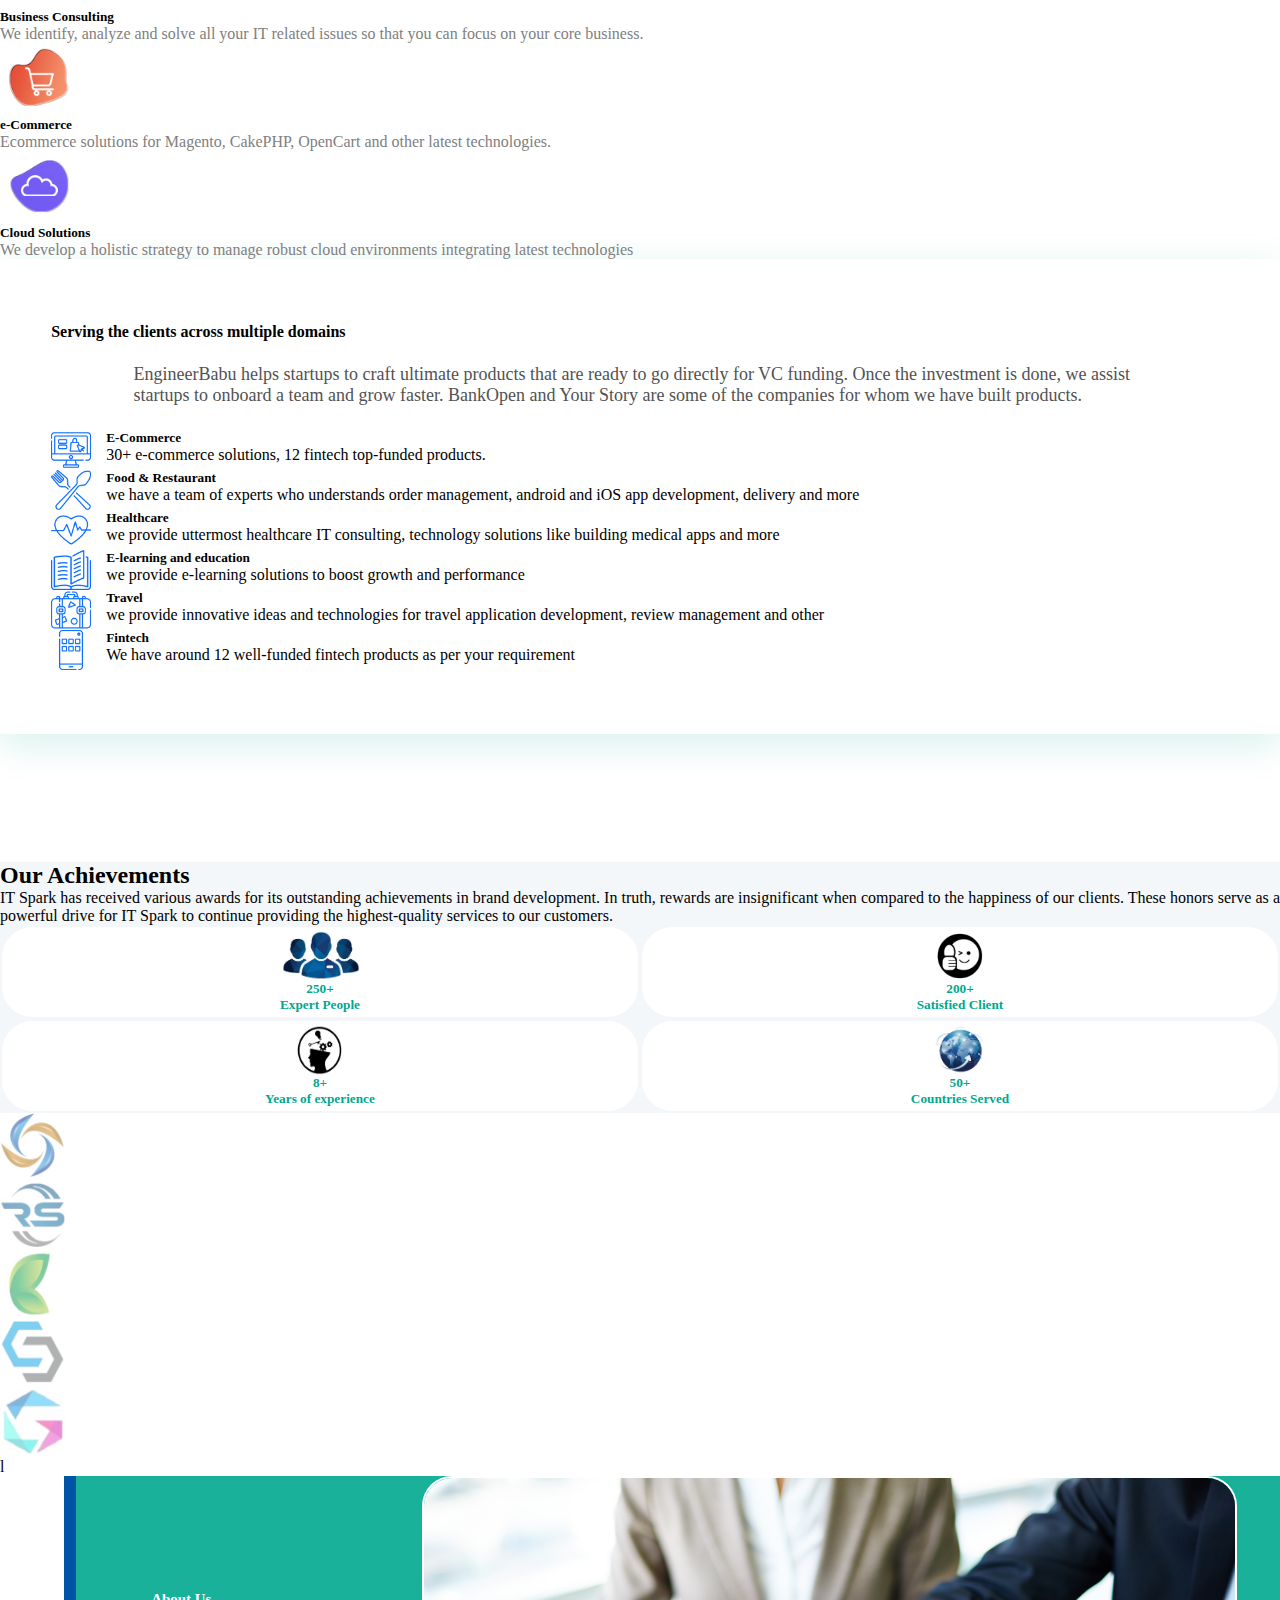
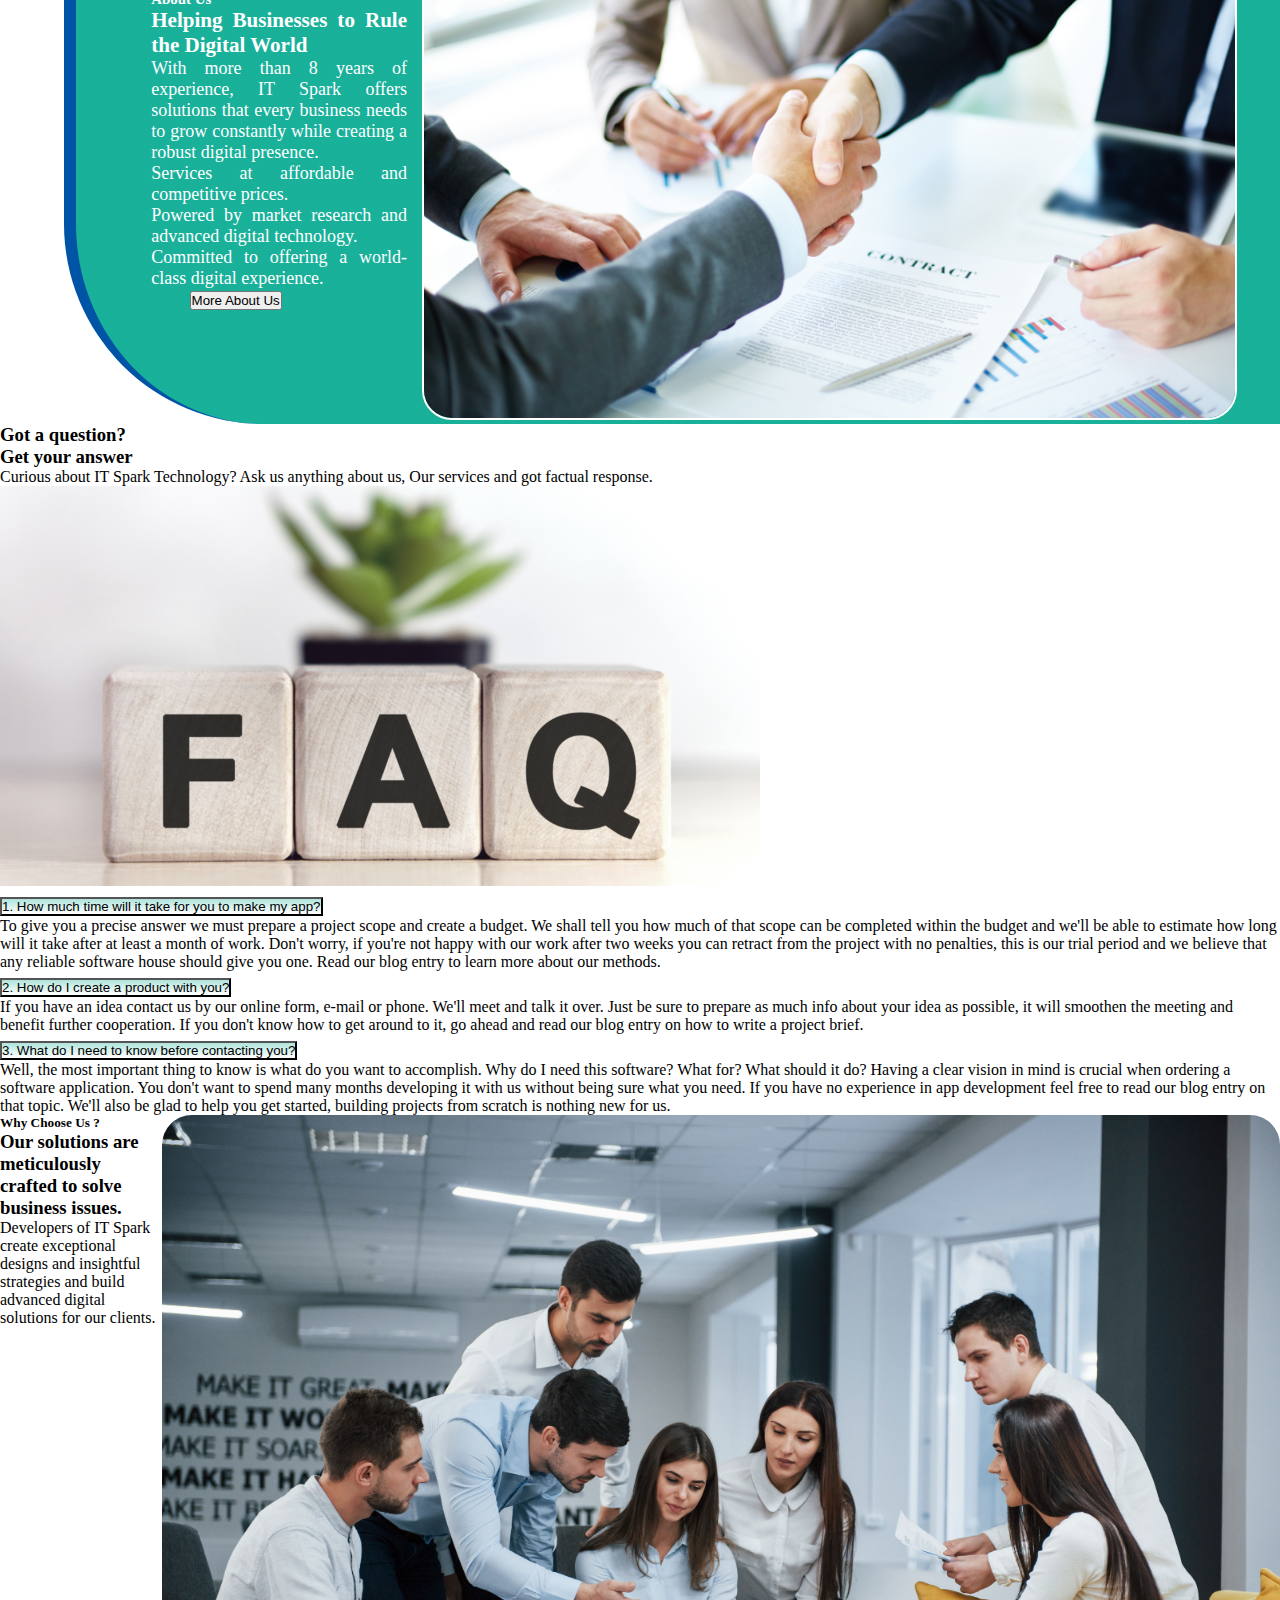
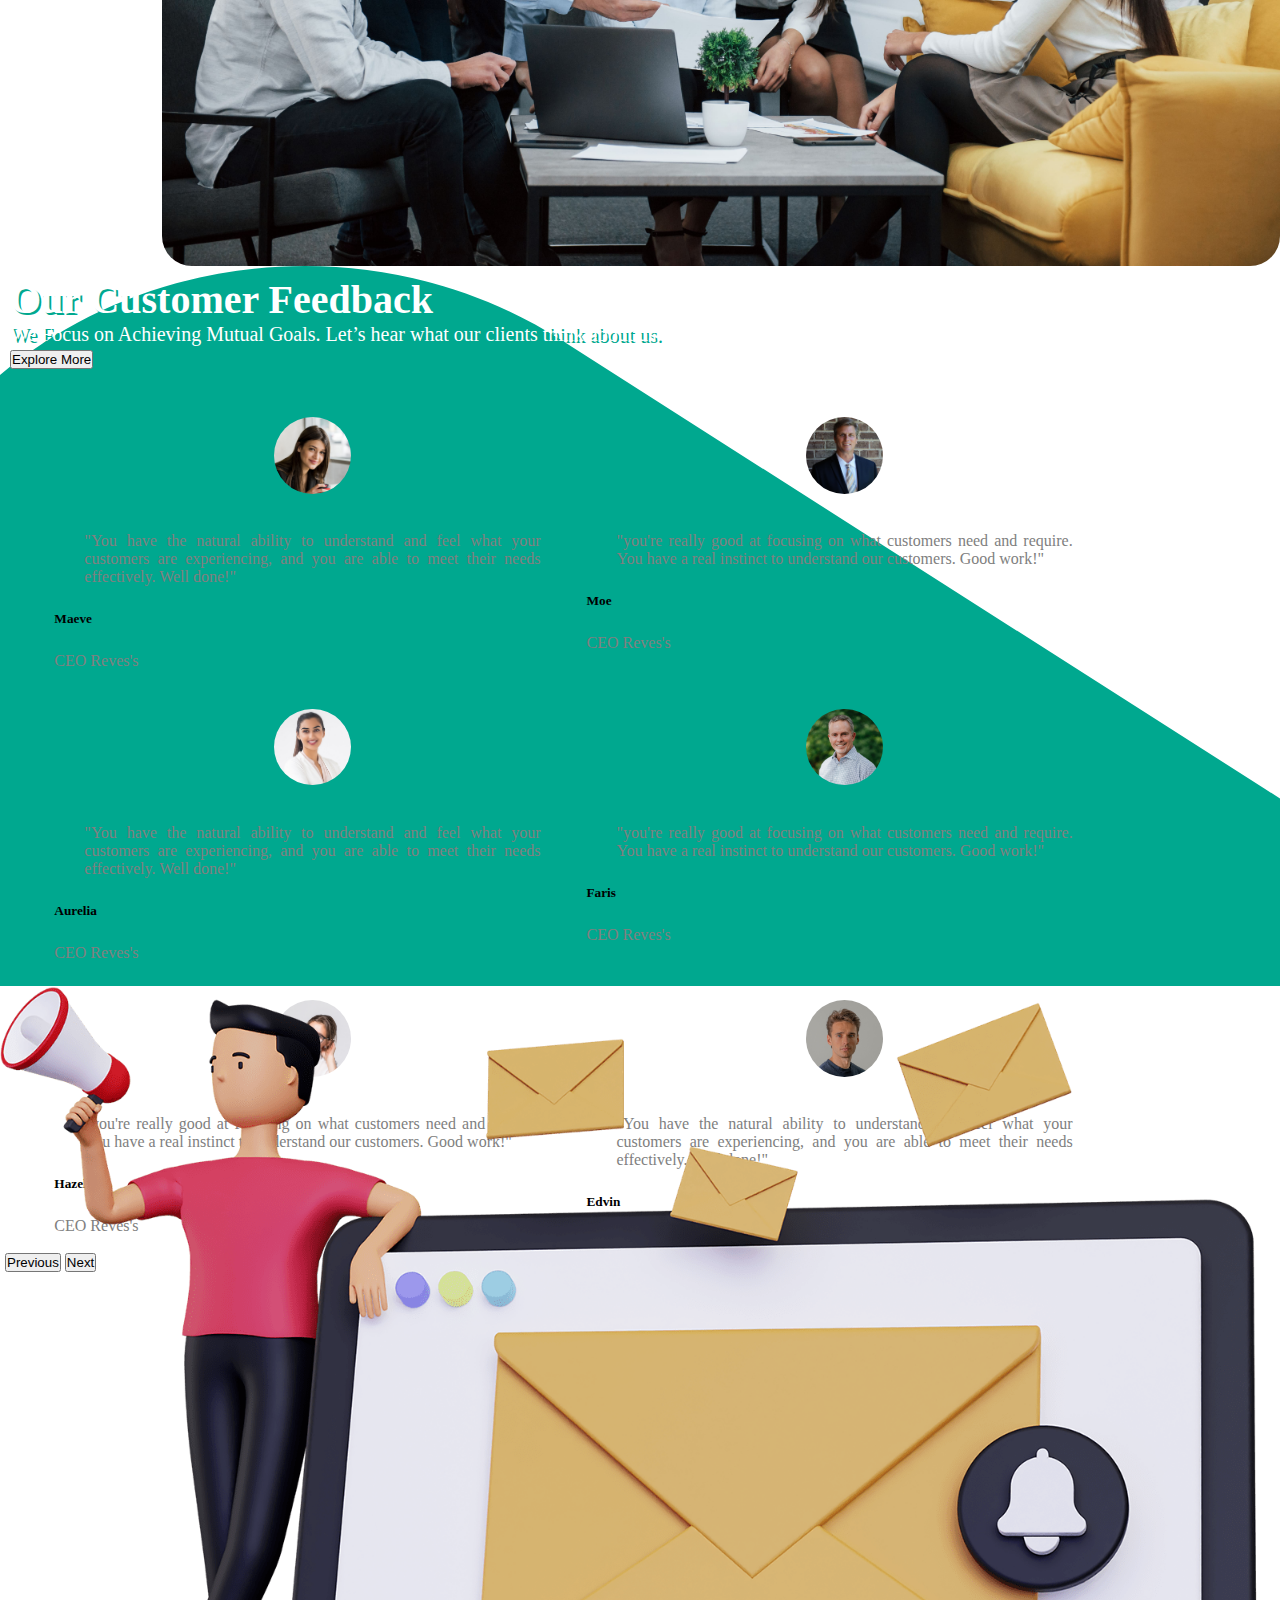
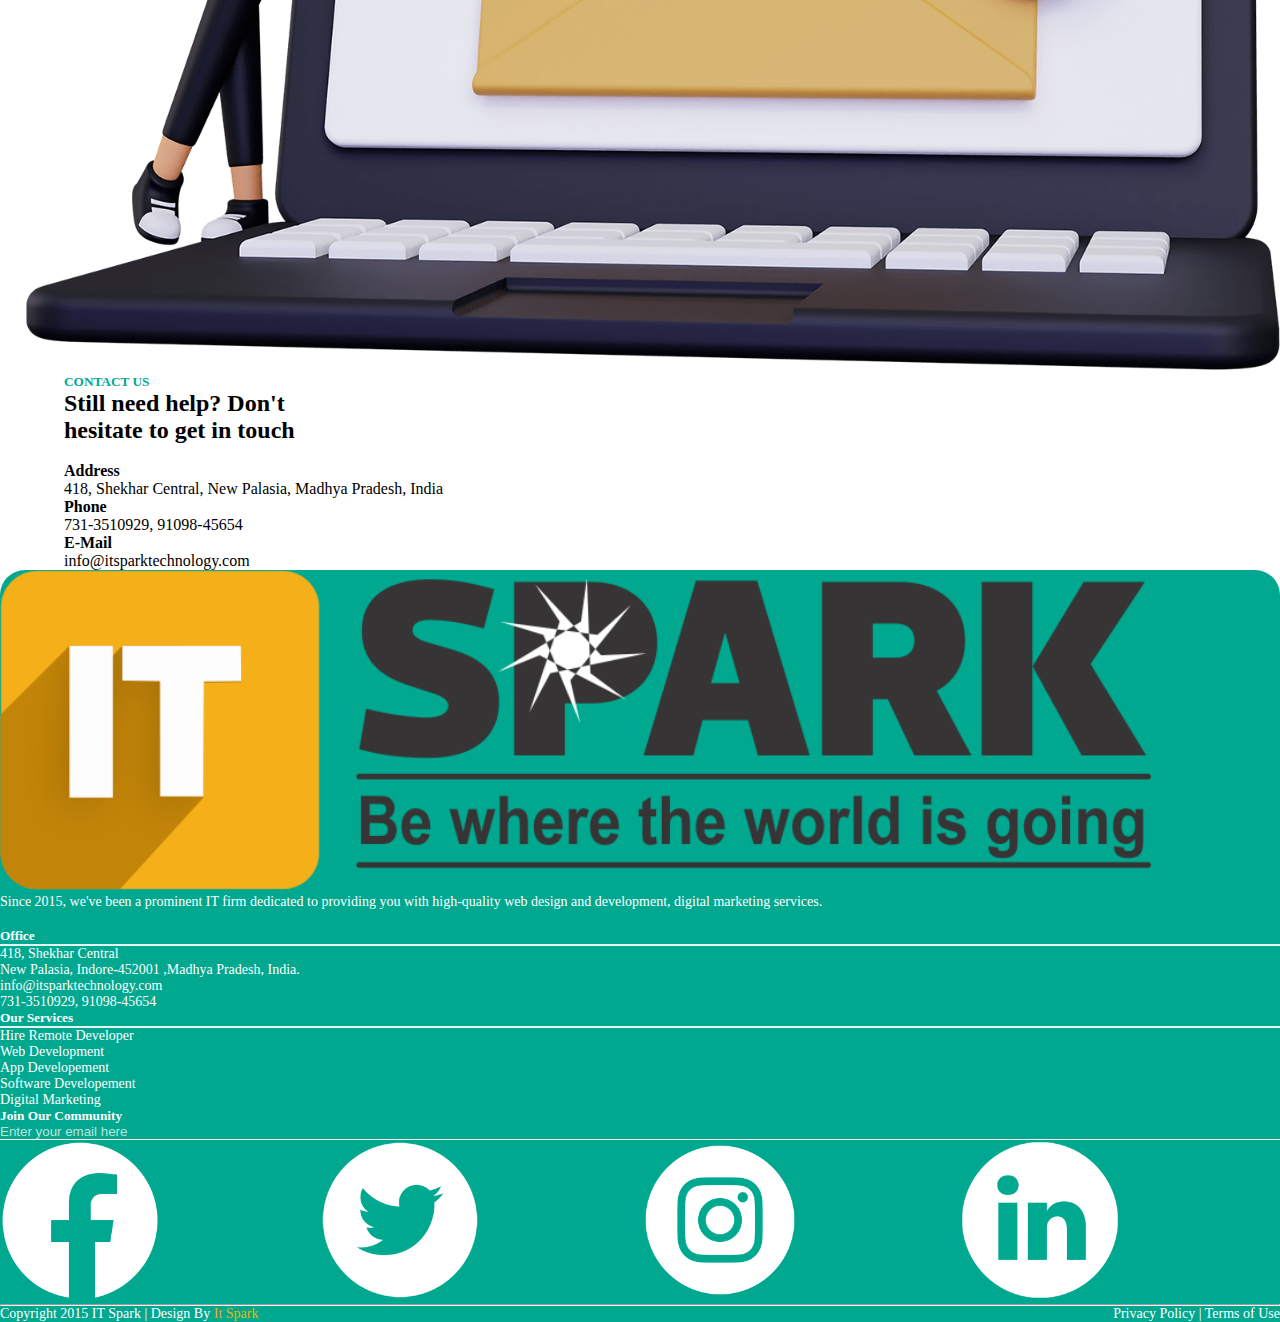
==== commit 3d4575d7: "changes" ====
--- a/index.html
+++ b/index.html
@@ -29,10 +29,63 @@
 
     <div class="hero container-fluid p-0">
       <!-- Navigation bar start -->
-
       <div class="header big-screen-nav">
-        <nav class="navbar navbar-expand-lg navbar-light bg-white fixed-top">
-          <div class="container-fluid mx-5 ms-2">
+        <nav class="navbar navbar-expand-lg navbar-light bg-white fixed-top p-0">
+          <div class="row contact-detail p-1">
+            <ul class="contect-icon-list" style="width: auto; margin-bottom: 0;">
+              <li><a href="https://www.facebook.com/ITSparkTechnology"><i class="fa-brands fa-square-facebook"></i></a></li>
+              <li><a href=""><i class="fa-brands fa-square-twitter"></i></a></li>
+              <li><a href="https://www.linkedin.com/company/itsparktechnology"><i class="fa-brands fa-linkedin"></i></a></li>
+              <li><a href="https://www.instagram.com/itsparktechnology/?hl=en"><i class="fa-brands fa-instagram"></i></a></li>
+            </ul>
+            <p  style="width: auto; margin-bottom: 0;"><i class="fa-solid fa-phone text-white me-2"></i>+91 91098-45654, +91 93039-66956<a href="mailto:info@itsparktechnology.com" class="ms-4"><i class="fa-sharp fa-solid fa-envelope text-white me-2"></i> info@itsparktechnology.com</a></p>
+          </div>
+          <div class="row navtab px-5" >
+            <div style="width: auto; " class="py-1">
+              <a class="navbar-brand ms-0" href="#"><img src="./Assets/Images/IT-Spark.png" alt="" ></a>
+              
+              <button
+              class="navbar-toggler"
+              type="button"
+              data-bs-toggle="collapse"
+              data-bs-target="#navbarSupportedContent"
+              aria-controls="navbarSupportedContent"
+              aria-expanded="false"
+              aria-label="Toggle navigation"
+              >
+              <span class="navbar-toggler-icon"></span>
+            </button>
+          </div>
+
+            <div class="collapse navbar-collapse" style="width: auto;" id="navbarSupportedContent">
+              <ul class="navbar-nav ms-auto mx-5 mb-2 mb-lg-0" style="display: flex;align-items: center;">
+                <li class="nav-item">
+                  <a class="nav-link" aria-current="page" href="#">Home</a>
+                </li>
+                <li class="nav-item">
+                  <a class="nav-link" aria-current="page" href="./ourindustry.html">Our Industry</a>
+                </li>
+                <li class="nav-item">
+                  <a class="nav-link" aria-current="page" href="./career.html">Careers</a>
+                </li>
+                <li class="nav-item">
+                  <a class="nav-link" href="./hireus.html">Hire Us</a>
+                </li>
+                <li class="nav-item ">
+                  <a class="nav-link rounded-pill py-0" href="./contact.html">contact</a>
+                </li>
+              </ul>
+            </div>
+          </div>
+        </nav>
+        
+      </div>
+
+      <!-- hidden navbar for small screen start-->
+
+      <div class="header small-screen-nav">
+        <nav class="navbar navbar-expand-lg navbar-light bg-white fixed-top px-1">
+          <div class="container-fluid mx-3">
             <a class="navbar-brand ms-0" href="#"><img src="./Assets/Images/IT-Spark.png" alt=""></a>
 
             <button
@@ -48,172 +101,28 @@
             </button>
 
             <div class="collapse navbar-collapse" id="navbarSupportedContent">
-              <ul class="navbar-nav ms-auto mx-5 mb-2 mb-lg-0" style="display: flex;align-items: center;">
+              <ul class="navbar-nav ms-auto mx-5 mb-2 mb-lg-0">
                 <li class="nav-item">
                   <a class="nav-link" aria-current="page" href="#">Home</a>
                 </li>
                 <li class="nav-item">
-                  <a class="nav-link" aria-current="page" href="./ourindustry.html">Our Industry</a>
-                </li>
-                <!-- <li class="nav-item">
-                  <a
-                    class="nav-link"
-                    aria-current="page"
-                    href="./ourindustry.html"
-                    >Services</a
-                  >
-                  <div class="mega-menu">
-                    <div class="mega-content">
-                      <div class="row">
-                        <header>Mobile App Development</header>
-                        <ul class="mega-links">
-                          <li>
-                            <a href="">Android Development </a>
-                          </li>
-                          <li>
-                            <a href="">Flutter Development</a>
-                          </li>
-                          <li>
-                            <a href="">iOS Development Mobile App Development</a>
-                          </li>
-                          <li>
-                            <a href="">React Native Development </a>
-                          </li>
-                        </ul>
-                      </div>
-                      <div class="row">
-                        <header>Web Development</header>
-                        <ul class="mega-links">
-                          <li>
-                            <a href="">ReactJS Development</a>
-                          </li>
-                          <li>
-                            <a href="">AngularJS Development</a>
-                          </li>
-                          <li>
-                            <a href="">WordPress Development</a>
-                          </li>
-                          <li>
-                            <a href="">NodeJS Development</a>
-                          </li>
-                          <li>
-                            <a href="">PHP Development</a>
-                          </li>
-                          <li>
-                            <a href="">Python Development</a>
-                          </li>
-                          <li>
-                            <a href="">MEAN Stack Development</a>
-                          </li>
-                          <li>
-                            <a href="">Full Stack Development</a>
-                          </li>
-                          <li>
-                            <a href="">MERN Stack Development</a>
-                          </li>
-                          <li>
-                            <a href="">Laravel Development</a>
-                          </li>
-                        </ul>
-                      </div>
-                      <div class="row">
-                        <header>Other Dedicated Services</header>
-                        <ul class="mega-links">
-                          <li>
-                            <a href="">Data Scientists</a>
-                          </li>
-                          <li>
-                            <a href="">Machine Learning Experts</a>
-                          </li>
-                          <li>
-                            <a href="">Golang Development</a>
-                          </li>
-                          <li>
-                            <a href="">DevOps Development</a>
-                          </li>
-                        </ul>
-                      </div>
-                    </div>
-                  </div>
+                  <a class="nav-link" href="#">Services</a>
+                </li>
+                <li class="nav-item">
+                  <a class="nav-link" href="#">contact</a>
+                </li>
+                <li class="nav-item">
+                  <a class="nav-link" href="#">What we do</a>
+                </li>
+                <li class="nav-item">
+                  <a class="nav-link" href="#">Who we are</a>
+                </li>
+                <li class="nav-item">
+                  <a class="nav-link" href="#">Careers</a>
+                <!-- </li>
+                <li class="nav-item">
+                  <a class="nav-link" href="#">investors</a>
                 </li> -->
-                <li class="nav-item">
-                  <a class="nav-link" aria-current="page" href="./career.html">Careers</a>
-                </li>
-                <li class="nav-item">
-                  <a class="nav-link" href="./hireus.html">Hire Us</a>
-                </li>
-                <li class="nav-item ">
-                  <a class="nav-link rounded-pill py-0" href="./contact.html">contact</a>
-                </li>
-                <li class="nav-item">
-                  <a class="nav-link" href="#"
-                    ><i class="fa-solid fa-magnifying-glass"></i
-                  ></a>
-                </li>
-              </ul>
-            </div>
-          </div>
-        </nav>
-        <div class="navigation">
-          <ul class="navigation-list">
-            <li>
-              <a href="">What we do <i class="fa-solid fa-chevron-down"></i></a>
-            </li>
-            <li>
-              <a href="">Who we are <i class="fa-solid fa-chevron-down"></i></a>
-            </li>
-            <li>
-              <a href="./career.html">Careers <i class="fa-solid fa-chevron-down"></i></a>
-            </li>
-            <li>
-              <a href="">investors <i class="fa-solid fa-chevron-down"></i></a>
-            </li>
-          </ul>
-        </div>
-      </div>
-
-      <!-- hidden navbar for small screen start-->
-
-      <div class="header small-screen-nav">
-        <nav class="navbar navbar-expand-lg navbar-light bg-white fixed-top px-1">
-          <div class="container-fluid mx-3">
-            <a class="navbar-brand ms-0" href="#"><img src="./Assets/Images/IT-Spark.png" alt=""></a>
-
-            <button
-              class="navbar-toggler"
-              type="button"
-              data-bs-toggle="collapse"
-              data-bs-target="#navbarSupportedContent"
-              aria-controls="navbarSupportedContent"
-              aria-expanded="false"
-              aria-label="Toggle navigation"
-            >
-              <span class="navbar-toggler-icon"></span>
-            </button>
-
-            <div class="collapse navbar-collapse" id="navbarSupportedContent">
-              <ul class="navbar-nav ms-auto mx-5 mb-2 mb-lg-0">
-                <li class="nav-item">
-                  <a class="nav-link" aria-current="page" href="#">Home</a>
-                </li>
-                <li class="nav-item">
-                  <a class="nav-link" href="#">Services</a>
-                </li>
-                <li class="nav-item">
-                  <a class="nav-link" href="#">contact</a>
-                </li>
-                <li class="nav-item">
-                  <a class="nav-link" href="#">What we do</a>
-                </li>
-                <li class="nav-item">
-                  <a class="nav-link" href="#">Who we are</a>
-                </li>
-                <li class="nav-item">
-                  <a class="nav-link" href="#">Careers</a>
-                </li>
-                <li class="nav-item">
-                  <a class="nav-link" href="#">investors</a>
-                </li>
               </ul>
             </div>
           </div>
@@ -226,21 +135,12 @@
 
       <!-- background image section start -->
 
-      <div class="cover-image">
-        <div class="inner-image">
-          <h1>
-            Building the future with<br />
-            tech, gear, and software
-          </h1>
-          <button type="button" class="btn btn-outline-light">
-            Contact Us
-          </button>
-        </div>
-        <div class="outer-img">
-          <img
-            src="./Assets/Images/technology-human-touch-background-modern-remake-creation-adam (1).jpg"
-            alt=""
-          />
+      <div class="background">
+        <div class="img">
+           <div class="row">
+            <div class="col"></div>
+            <div class="col"></div>
+          </div>
         </div>
       </div>
 
@@ -251,93 +151,180 @@
 
     <!-- Services section start -->
 
-    <section class="mb-3">
-      <h4 class="heading">Our Services</h4>
-      <h2 class="heading">We Shape The Ideal Solutions</h2>
+    <section class="mb-5">
+      <h2 class="heading text-center">Our Services</h2>
+      <p class="text-center heading-para" style="padding: 1% 20%;">We help and build the foundation for cognitive business by working with latest technologies and rapidly evolving business environment, to offer best user experience.</p>
       <div class="container mt-4">
         <div class="row mt-3 mb-2">
-          <div class="col-xxl-4 col-xl-4 col-lg-4 col-md-12 col-sm-12 g-2">
+          <div class="col-xxl-3 col-xl-3 col-lg-3 col-md-12 col-sm-12 g-2">
             <div class="card service-card text-center">
               <div class="card-img service-card-img mt-3">
                 <img
-                  src="./Assets/Images/tech-computer-logo-template_23-2149204144.jpg"
+                  src="./Assets/Images/011.png"
                   alt=""
                 />
               </div>
-              <div class="card-body pt-1">
-                <h5>Web Development</h5>
-              </div>
-            </div>
-          </div>
-          <div class="col-xxl-4 col-xl-4 col-lg-4 col-md-12 col-sm-12 g-2">
+              <div class="card-body pt-2">
+                <h5 class=" pb-2">Website Development</h5>
+                <p>Web development services with advanced development technologies.</p>
+              </div>
+            </div>
+          </div>
+          <div class="col-xxl-3 col-xl-3 col-lg-3 col-md-12 col-sm-12 g-2">
             <div class="card service-card text-center">
-              <div class="card-img service-card-img second mt-4">
-                <img src="./Assets/Images/Untitled.png" alt="" />
-              </div>
-              <div class="card-body">
-                <h5>Digital Marketing</h5>
-              </div>
-            </div>
-          </div>
-          <div class="col-xxl-4 col-xl-4 col-lg-4 col-md-12 col-sm-12 g-2">
+              <div class="card-img service-card-img second mt-3">
+                <img src="./Assets/Images/022.png" alt="" />
+              </div>
+              <div class="card-body pt-2">
+                <h5 class=" pb-2">Digital Marketing</h5>
+                <p>We plan 360 degree marketing strategy to assure business and traffic</p>
+              </div>
+            </div>
+          </div>
+          <div class="col-xxl-3 col-xl-3 col-lg-3 col-md-12 col-sm-12 g-2">
             <div class="card service-card text-center">
               <div class="card-img service-card-img mt-3 mb-0">
-                <img src="./Assets/Images/mobile_dev_cover_img.png" alt="" />
-              </div>
-              <div class="card-body pt-0">
-                <h5 class="">App Development</h5>
+                <img src="./Assets/Images/333.png" alt="" />
+              </div>
+              <div class="card-body pt-2">
+                <h5 class=" pb-2">Mobile Application</h5>
+                <p>App development services with modern, feature-rich solutions</p>
+              </div>
+            </div>
+          </div>
+          <div class="col-xxl-3 col-xl-3 col-lg-3 col-md-12 col-sm-12 g-2">
+            <div class="card service-card text-center">
+              <div class="card-img service-card-img mt-3 mb-0">
+                <img src="./Assets/Images/44.png" alt="" />
+              </div>
+              <div class="card-body pt-2">
+                <h5 class=" pb-2">Hire Resource</h5>
+                <p>Hire best IT resources for your idea’s to become a reality</p>
               </div>
             </div>
           </div>
         </div>
         <div class="row mb-1 second-part" id="collapse">
-          <div class="col-xxl-4 col-xl-4 col-lg-4 col-md-12 col-sm-12 g-2">
+          <div class="col-xxl-3 col-xl-3 col-lg-3 col-md-12 col-sm-12 g-2">
             <div class="card service-card text-center">
               <div class="card-img service-card-img mt-4 video">
-                <img src="./Assets/Images/abstract-blue-video.jpg.png" alt="" />
-              </div>
-              <div class="card-body">
-                <h5>Video/Animation</h5>
-              </div>
-            </div>
-          </div>
-          <div class="col-xxl-4 col-xl-4 col-lg-4 col-md-12 col-sm-12 g-2">
+                <img src="./Assets/Images/77.png" alt="" />
+              </div>
+              <div class="card-body pt-2">
+                <h5 class=" pb-2">Software Services</h5>
+                <p>Software Consulting and SaaS Development using innovative technologies.</p>
+              </div>
+            </div>
+          </div>
+          <div class="col-xxl-3 col-xl-3 col-lg-3 col-md-12 col-sm-12 g-2">
             <div class="card service-card text-center">
               <div class="card-img service-card-img second mt-4">
                 <img
-                  src="./Assets/Images/colorful-arrow-logo-design-abstract-260nw-1171217170.jpg"
+                  src="./Assets/Images/88.png"
                   alt=""
                 />
               </div>
-              <div class="card-body">
-                <h5>Software Development</h5>
-              </div>
-            </div>
-          </div>
-          <div class="col-xxl-4 col-xl-4 col-lg-4 col-md-12 col-sm-12 g-2">
+              <div class="card-body pt-2">
+                <h5 class=" pb-2">Business Consulting</h5>
+                <p>We identify, analyze and solve all your IT related issues so that you can focus on your core business.</p>
+              </div>
+            </div>
+          </div>
+          <div class="col-xxl-3 col-xl-3 col-lg-3 col-md-12 col-sm-12 g-2">
             <div class="card service-card text-center">
               <div class="card-img service-card-img mt-3 mb-0 wing">
-                <img src="./Assets/Images/wing-and-handshake-icon.jpg" alt="" />
-              </div>
-              <div class="card-body pt-0">
-                <h5 class="">IT Consultancy</h5>
-              </div>
-            </div>
-          </div>
-        </div>
-        <button
-          type="button"
-          class="btn show-more text-center d-block mt-2"
-          data-bs-toggle="collapse"
-          aria-expanded="true"
-          href="#collapse"
-        >
-          show more
-        </button>
+                <img src="./Assets/Images/66.png" alt="" />
+              </div>
+              <div class="card-body pt-2">
+                <h5 class=" pt-2 pb-2">e-Commerce</h5>
+                <p>Ecommerce solutions for Magento, CakePHP, OpenCart and other latest technologies.</p>
+              </div>
+            </div>
+          </div>
+          <div class="col-xxl-3 col-xl-3 col-lg-3 col-md-12 col-sm-12 g-2">
+            <div class="card service-card text-center">
+              <div class="card-img service-card-img mt-3 mb-0 wing">
+                <img src="./Assets/Images/55.png" alt="" />
+              </div>
+              <div class="card-body pt-2">
+                <h5 class=" pt-2 pb-2">Cloud Solutions</h5>
+                <p>We develop a holistic strategy to manage robust cloud environments integrating latest technologies</p>
+              </div>
+            </div>
+          </div>
+        </div>
       </div>
     </section>
 
     <!-- Services section End -->
+
+    <!-- Serving clint section -->
+
+    <div class="container serving-container">
+      <div class="row serving-row serving-row-1">
+        <h4 class="serving-heading text-center mb-0">Serving the clients across multiple domains</h4>
+        <p class="serving-para text-center">EngineerBabu helps startups to craft ultimate products that are ready to go directly for VC funding. Once the investment is done, we assist startups to onboard a team and grow faster. BankOpen and Your Story are some of the companies for whom we have built products.</p>
+        <div class="col-4">
+          <div class="serving-img me-2">
+            <img src="./Assets/Images/ecommerc.png" alt="">
+            <div class="serving-content" >
+              <h5> E-Commerce </h5>
+              <p> 30+ e-commerce solutions, 12 fintech top-funded products.</p>
+            </div>
+          </div>
+        </div>
+        <div class="col-4">
+          <div class="serving-img me-2">
+            <img src="./Assets/Images/fork.png" alt="">
+            <div class="serving-content" >
+              <h5>Food & Restaurant</h5>
+              <p>we have a team of experts who understands order management, android and iOS app development, delivery and more</p>
+            </div>
+          </div>
+        </div>
+        <div class="col-4">
+          <div class="serving-img me-2">
+            <img src="./Assets/Images/heart.png" alt="">
+            <div class="serving-content" >
+              <h5>Healthcare</h5>
+              <p>we provide uttermost healthcare IT consulting, technology solutions like building medical apps and more</p>
+            </div>
+          </div>
+        </div>
+        <div class="col-4">
+          <div class="serving-img me-2">
+            <img src="./Assets/Images/open-book.png" alt="">
+            <div class="serving-content" >
+              <h5>E-learning and education</h5>
+              <p>we provide e-learning solutions to boost growth and performance</p>
+            </div>
+          </div>
+        </div>
+        <div class="col-4">
+          <div class="serving-img me-2">
+            <img src="./Assets/Images/luggage.png" alt="">
+            <div class="serving-content" >
+              <h5>Travel</h5>
+              <p>we provide innovative ideas and technologies for travel application development, review management and other</p>
+            </div>
+          </div>
+        </div>
+        <div class="col-4">
+          <div class="serving-img me-2">
+            <img src="./Assets/Images/smartphone.png" alt="">
+            <div class="serving-content" >
+              <h5>Fintech</h5>
+              <p>We have around 12 well-funded fintech products as per your requirement</p>
+            </div>
+          </div>
+        </div>
+      </div>
+      <div class="row serving-row">
+        
+      </div>
+    </div>
+
+    <!-- Serving clint section -->
 
     <!-- achievements section start -->
 
@@ -772,10 +759,10 @@
             </div>
 
             <div class="social-media">
-              <a href=""><img src="./Assets/Images/facebook.png" alt="" class="facebook"></a>
+              <a href="https://www.facebook.com/ITSparkTechnology"><img src="./Assets/Images/facebook.png" alt="" class="facebook"></a>
               <a href=""><img src="./Assets/Images/twitter.png" alt="" class="twitter"></a>
-              <a href=""><img src="./Assets/Images/instagram.png" alt="" class="instagram"></a>
-              <a href=""><img src="./Assets/Images/linkedin.png" alt="" class="linkedin"></a>
+              <a href="https://www.instagram.com/itsparktechnology/?hl=en"><img src="./Assets/Images/instagram.png" alt="" class="instagram"></a>
+              <a href="https://www.linkedin.com/company/itsparktechnology"><img src="./Assets/Images/linkedin.png" alt="" class="linkedin"></a>
             </div>
           </div>
           <hr class="mt-5">
--- a/style.css
+++ b/style.css
@@ -10,8 +10,69 @@
     background: linear-gradient(#00A88F, #FFFFFF);
 }
 
+/* .background .img{
+    background-image: url(./Assets/Images/Background.jpg);
+    background-repeat: no-repeat;
+    background-size: cover;
+    background-position: center;
+    width: 100%;
+    height: 100vh;
+    filter: blur(2px);  
+} */
+
+.contact-detail{
+    background-color: #00a7e9;
+    width: 100%;
+    display: flex;
+    flex-direction: row;
+    justify-content: space-between;
+    align-items: center !important;
+}
+
+.contact-detail p {
+    cursor: pointer;
+    color: #fff;
+}
+
+.contact-detail p a{
+    text-decoration: none;
+    color: black;
+    color: #fff;
+} 
+
+.contact-detail p a:hover{
+    text-decoration: none;
+    text-decoration: underline;
+} 
+
+.contect-icon-list{
+    display: flex;
+    list-style-type: none;
+    align-items: center !important;
+}
+
 .navbar{
     padding   : 0px 6%;
+    display: flex;
+    flex-direction: column;
+}
+
+.contact-detail{
+    width: 100%;
+}
+
+.contect-icon-list li a i{
+    margin-right: 9px;
+    font-size: large;
+    color: #fff;
+}
+
+.contect-icon-list li a i:hover{
+    color: rgba(255, 255, 255, 0.897);
+}
+
+.navtab{
+    width: 100%;
 }
 
 .nav-item a{
@@ -21,38 +82,15 @@
 }
 
 .nav-item a:hover{
-    color       : #00A88F !important;
+    color       : #0d6efd !important;
 }
 
 .navbar-brand img{
     margin-left : 2%;
-    height      : 50px;
-    width       : 170px;
-}
-
-.navigation{
-    background-color : #fff;
-    padding-bottom   : 1px;
-    margin-top: 6%;
-}
-
-.navigation ul{
-    display          : flex;
-    list-style       : none;
-    justify-content  : flex-end;
-    margin-right     : 15%;
-    margin-bottom    : 5px;
-}
-
-.navigation-list li a{
-    text-decoration  : none;
-    margin-left      : 38px;
-    color            : black;
-}
-
-.navigation-list li a:hover{
-    color: #00A88F;
-}
+    height      : 45px;
+    width       : auto;
+}
+
 
 .nav-item .rounded-pill{
     color: #fff !important;
@@ -62,8 +100,8 @@
 }
 
 .nav-item .rounded-pill:hover{
-    color: black !important;
-    background-color: #ebbb39;
+    color: #fff !important;
+    background-color: #00a7e9;
 }
 
 .navigation-list li a i{
@@ -75,96 +113,57 @@
     display: none;
 }
 
-.cover-image{
-    position         : relative;
-    display          : flex;
-    height           : 85vh;
-    width            : 75%;
-    align-items      : center;
-    justify-content  : flex-end;
-    margin           : auto;
-
-}
-
-.inner-image{
-    background-image :
-    linear-gradient(to bottom, rgba(0, 168, 143, 0.67),rgba(0, 42, 83, 0.67)),
-    url('./Assets/Images/Vector_2640\ .png');
-    height           : 72vh;
-    width            : 62vw;
-    border-radius    : 30px;
-    background-size  : cover;
-    padding-left     : 55px;
-    display          : flex;
-    justify-content  : center;
-    align-items      : center;
-    flex-direction   : column;
-} 
-
-.inner-image h1{
-    color            : #fff;
-    margin-left      : 22%;
-}
-
-.inner-image button{
-    align-self       : center;
-    margin-left      : -19%;
-    margin-top       : 20px;
-}
-
-.outer-img img{
-    height           : 62vh;
-    width            : 35vw;
-    border-radius    : 30px;
-    background-size  : cover; 
-    z-index          : 2;
-    position         : absolute;
-    top              : 13%;
-    left             : 0;
-    box-shadow       : 1px 1px 3px 1px rgb(255 255 255 / 40%) ;
-}
-
-.heading{
-    margin-left      : 8%;
-    margin-bottom    : 0px;
+.heading-para{
+    color: grey;
+    font-size: large !important;
+    font-weight: 500;
+}
+
+.card-body{
+    padding: 0 !important;
+}
+
+.card-body p{
+    color: grey;
 }
 
 .service-card{
-    height           : 200px;
     width            : 100%;
-    border           : 1px solid black;
-}
-
-.service-card:hover{
-    border           : 2px solid #00A88F;
-    margin-top       : -15px;
-    transition       : 0.5s;
+    border           : none !important;
+}
+
+.serving-row{
+    padding: 5% 4% !important;
+}
+
+.serving-content{
+    margin-left: 15px;
+}
+
+.serving-para{
+    padding: 2% 7% !important;
+    font-size: 18px;
+    color: rgb(82, 82, 82);
+}
+
+.serving-img{
+    display: flex;
+    justify-content: baseline;
+}
+
+.serving-img img{
+    height: 40px;
+    width: auto;
 }
 
 .service-card-img img{
-    height           : 100px;
-    width            : 100px;
-}
-.second img{
-    height           : 80px;
-    width            : 80px;
-}
-
-.service-card .video img{
-    height            : 80px;
-    width             : 80px;
-}
-.wing img{
-    height            : 100px;
-    width             : 130px;
-}
-
-.show-more{
-    background-color  : #00A88F !important;
-    display           : block;
-    border-radius     : 30px !important;
-    color             : #fff !important;
-    margin            : auto !important;
+    max-height: 100% !important;
+    height: 70px !important;
+    width: auto;
+}
+
+.serving-row-1{
+    box-shadow: rgba(0,168,143,0.16) 0px 10px 36px 0px, rgba(0,168,143,0.6) 0px 0px 0px 0px;
 }
 
 .achievements{
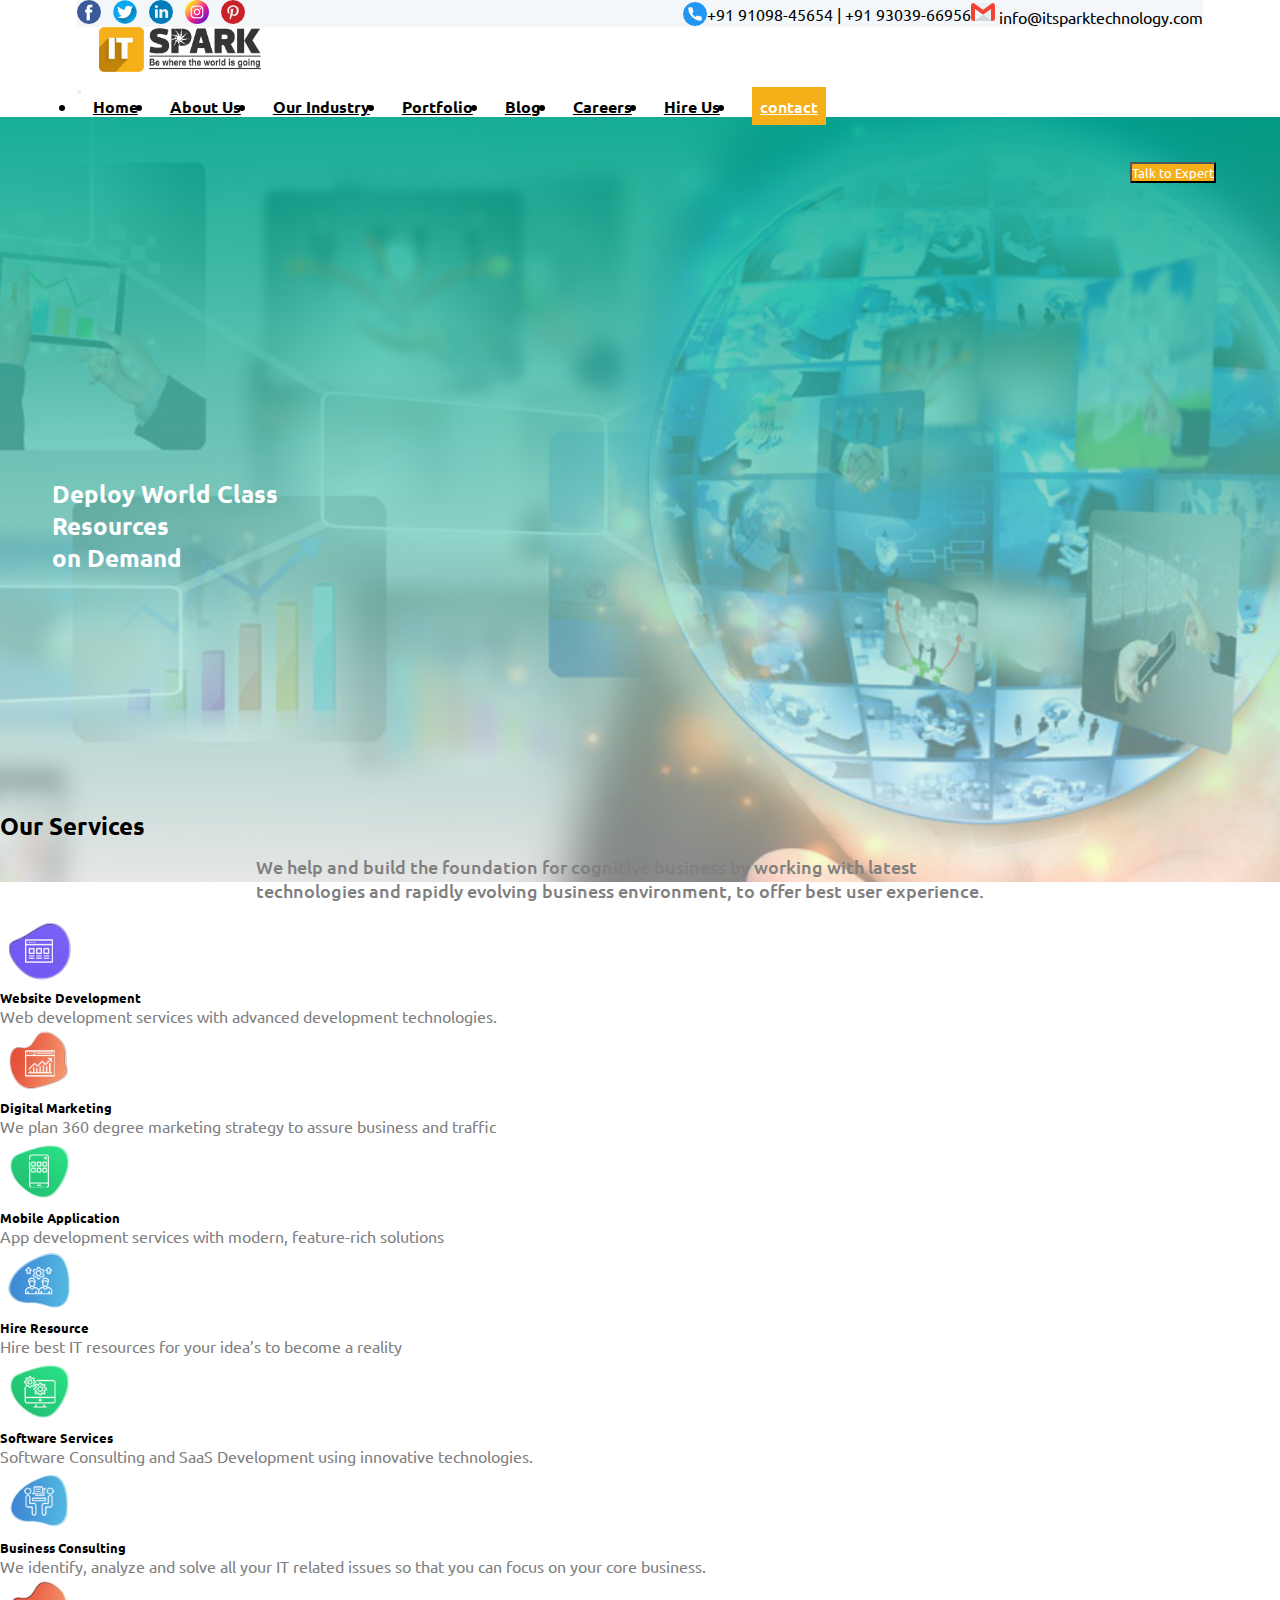
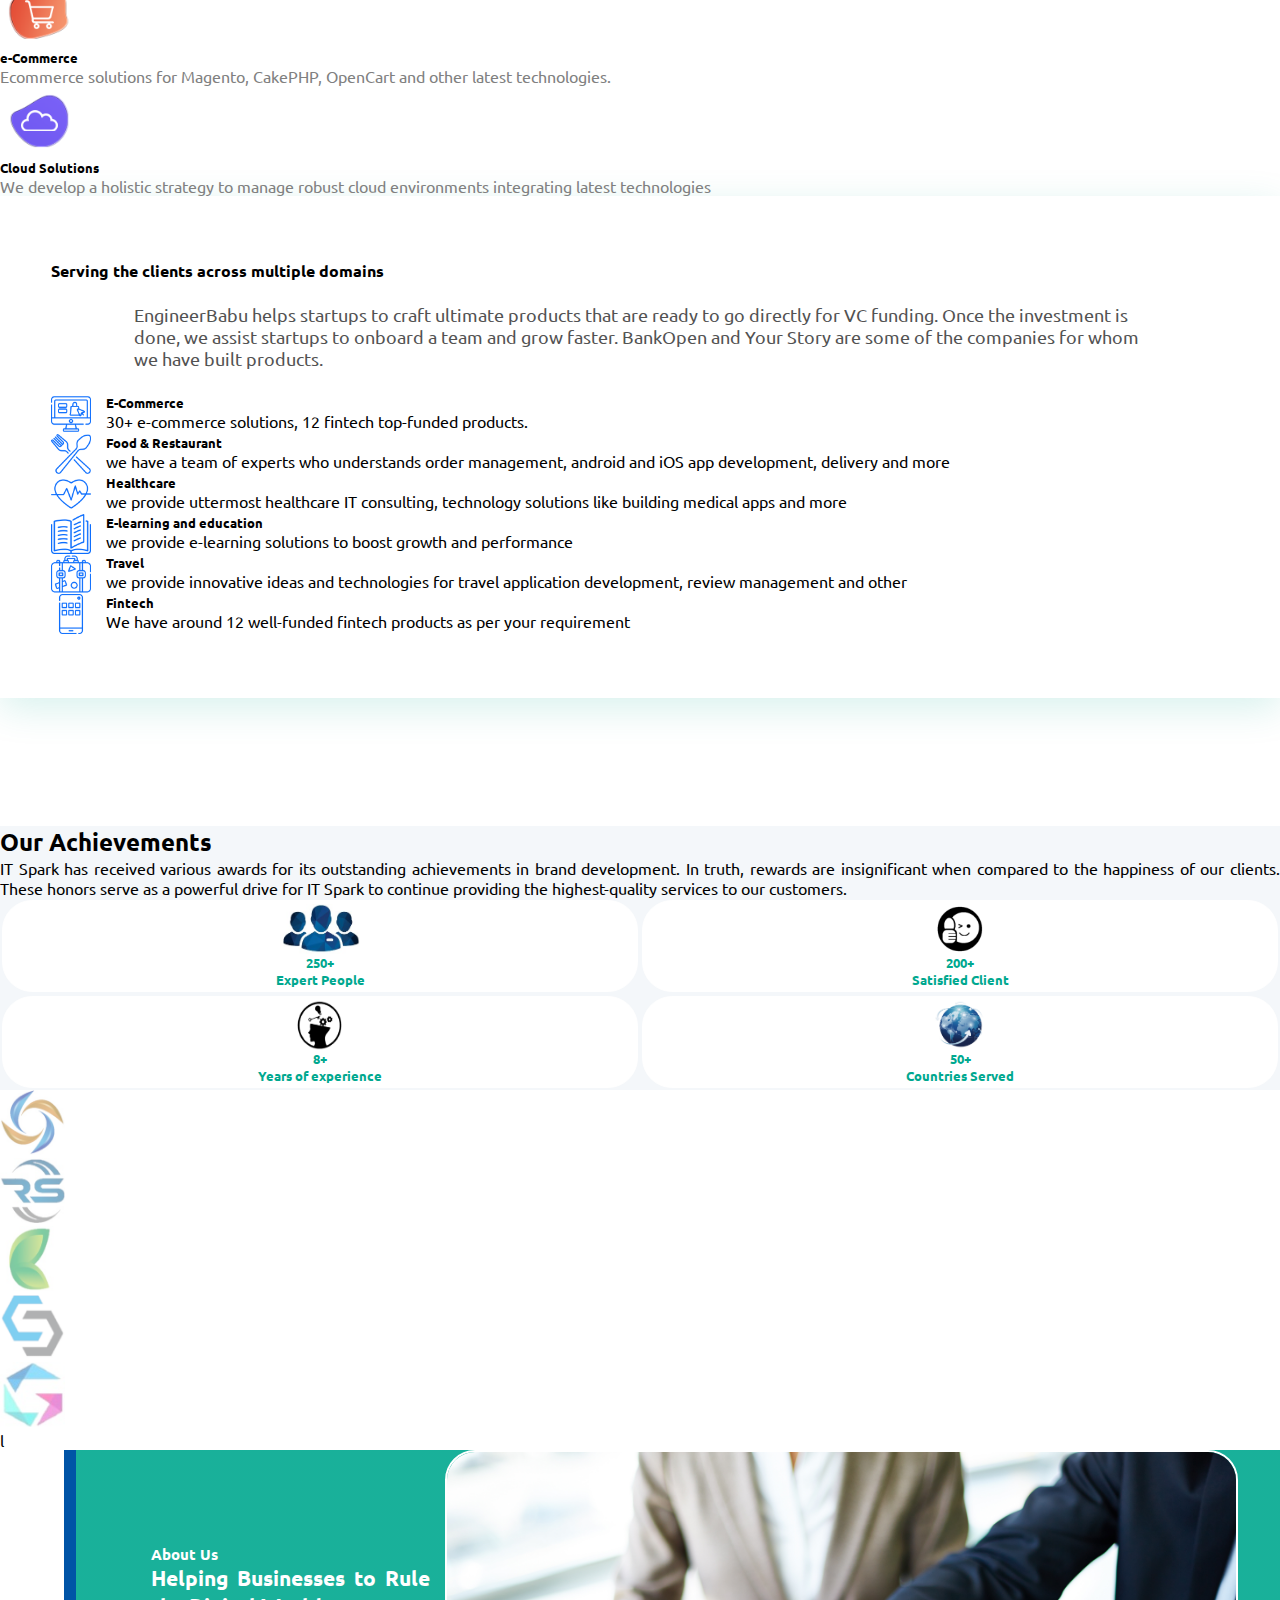
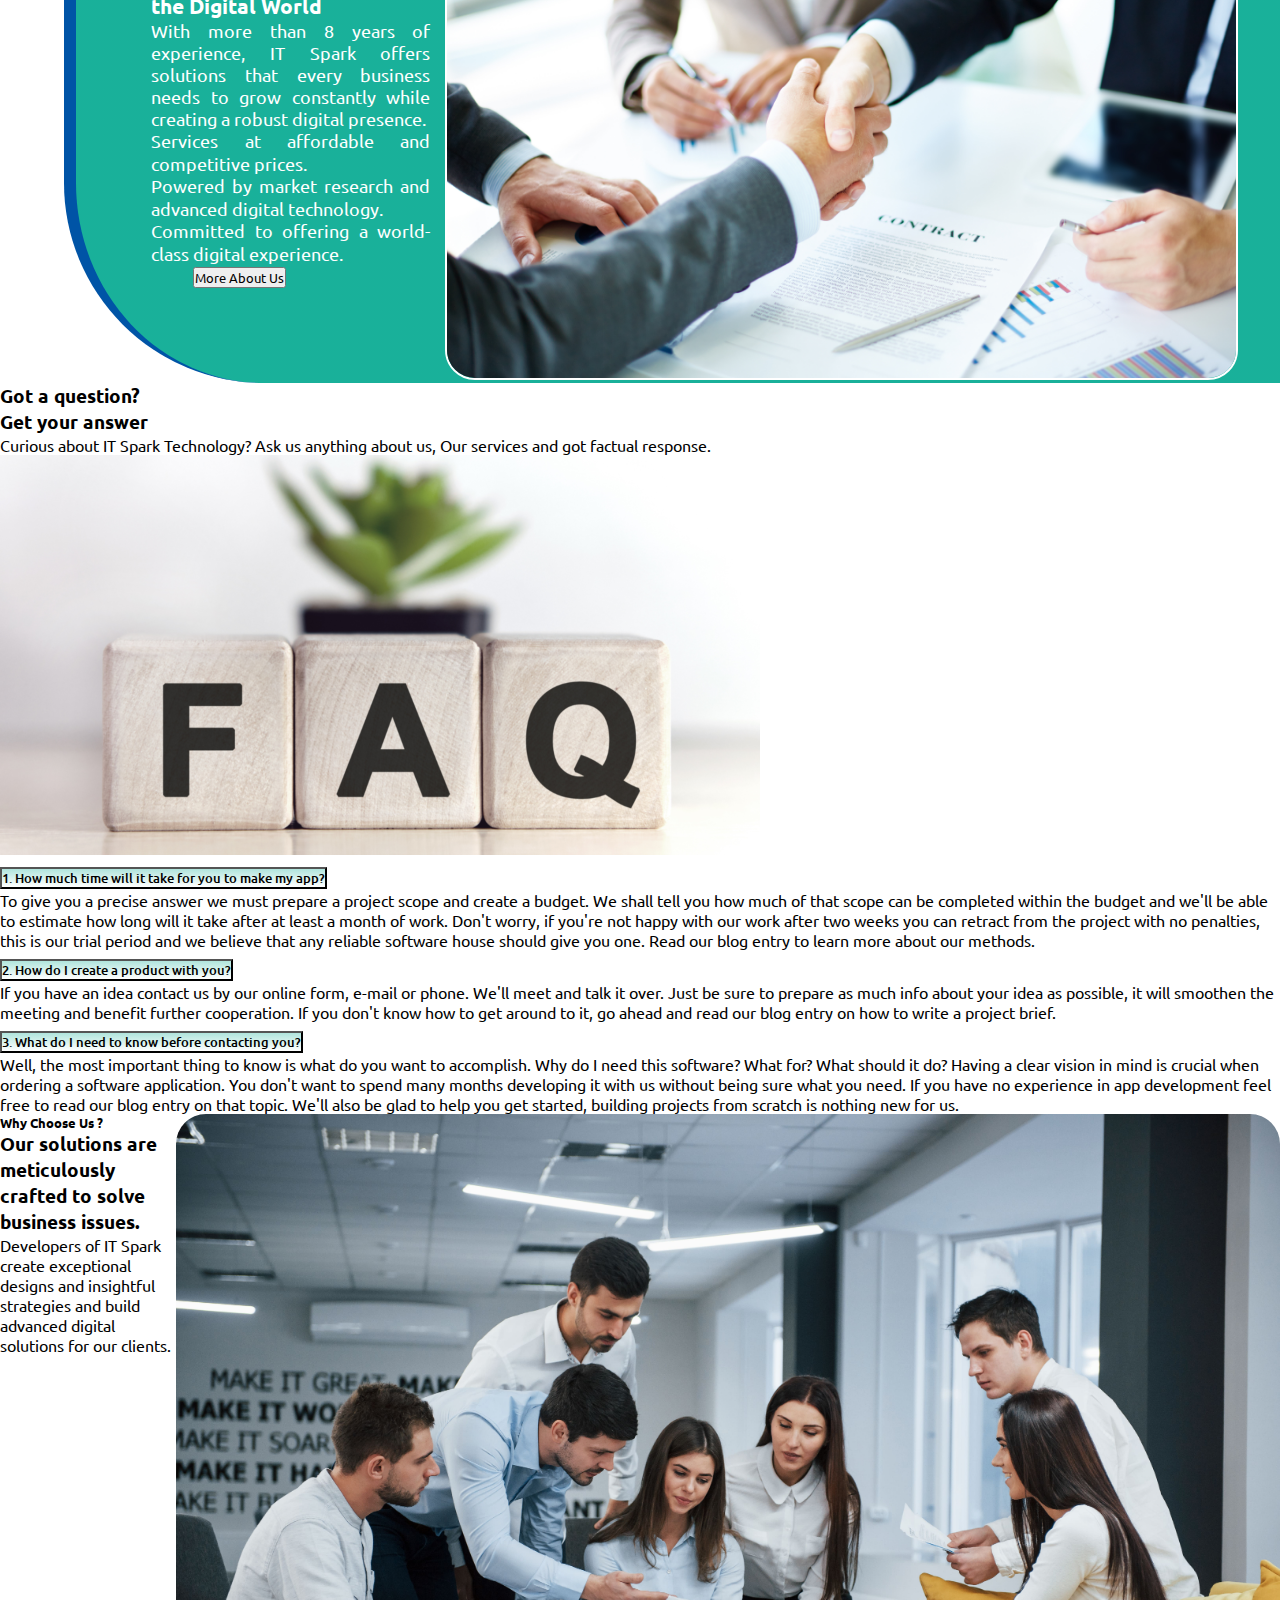
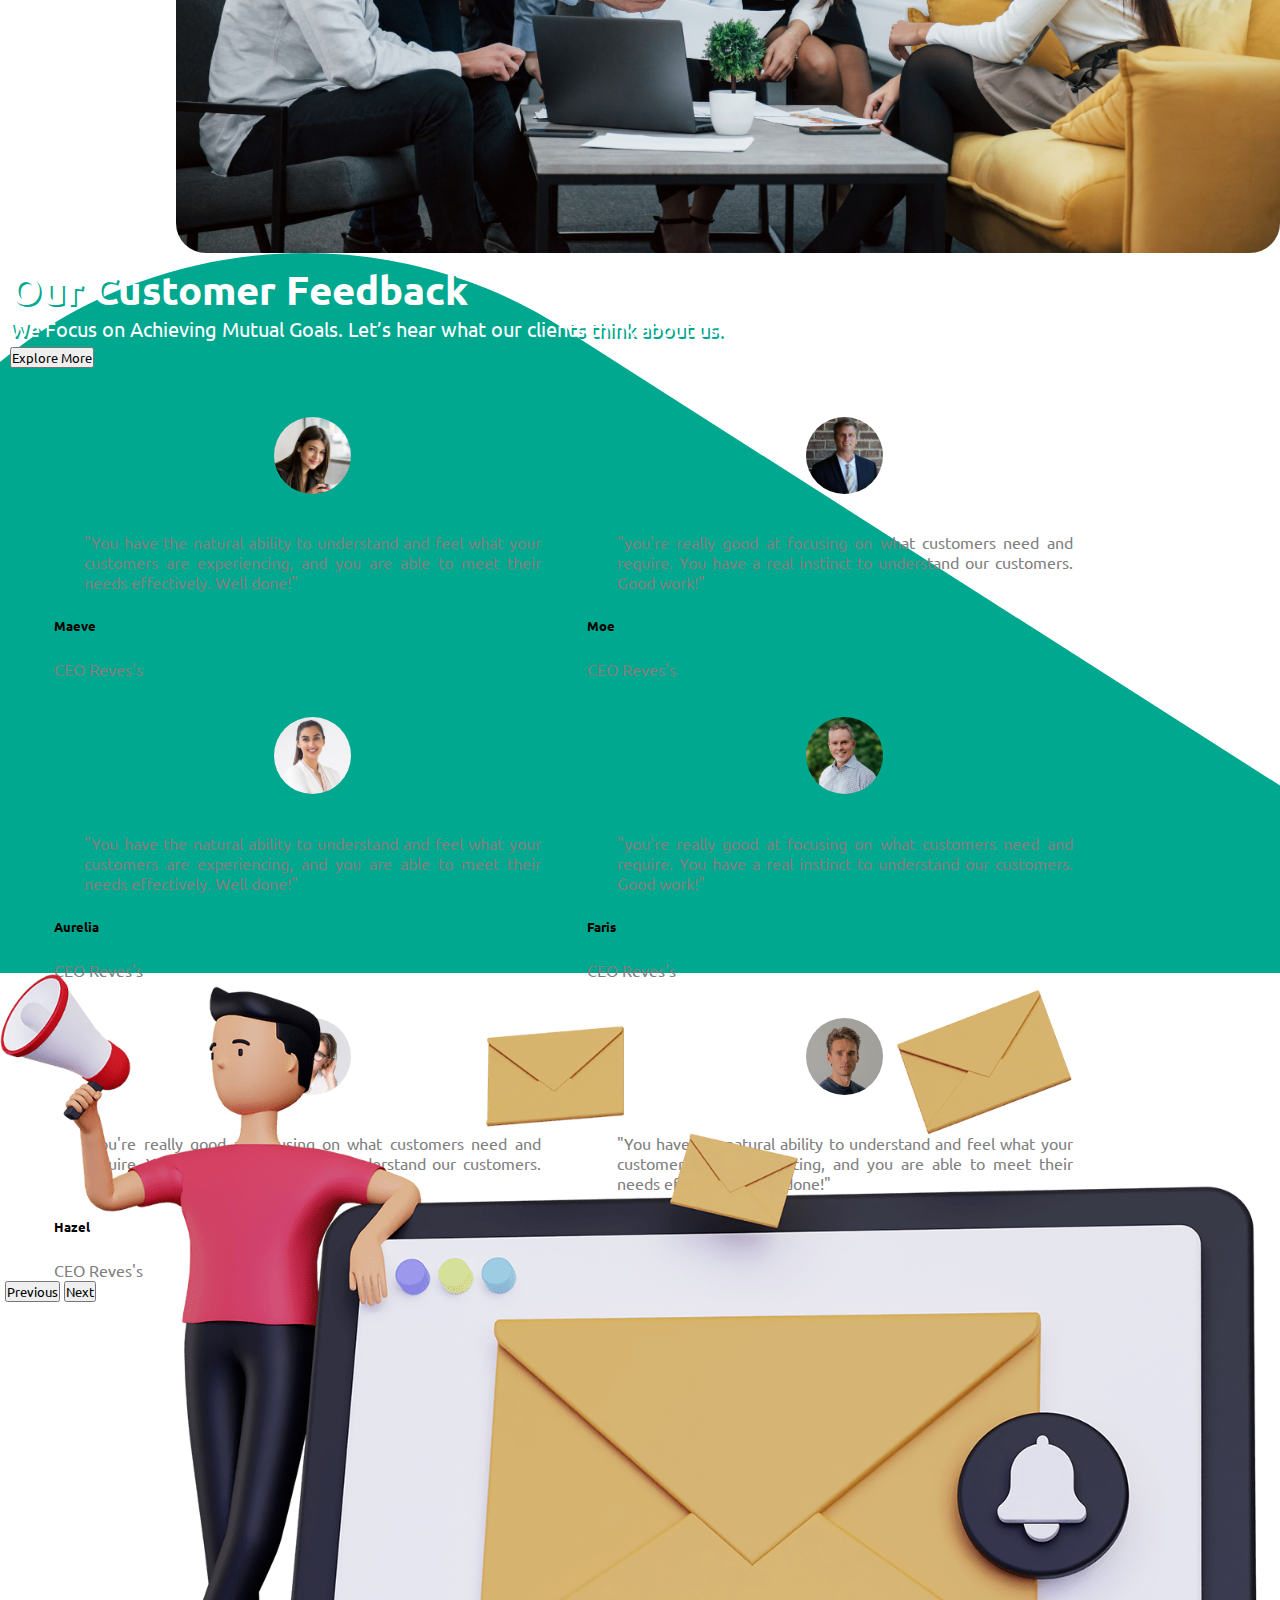
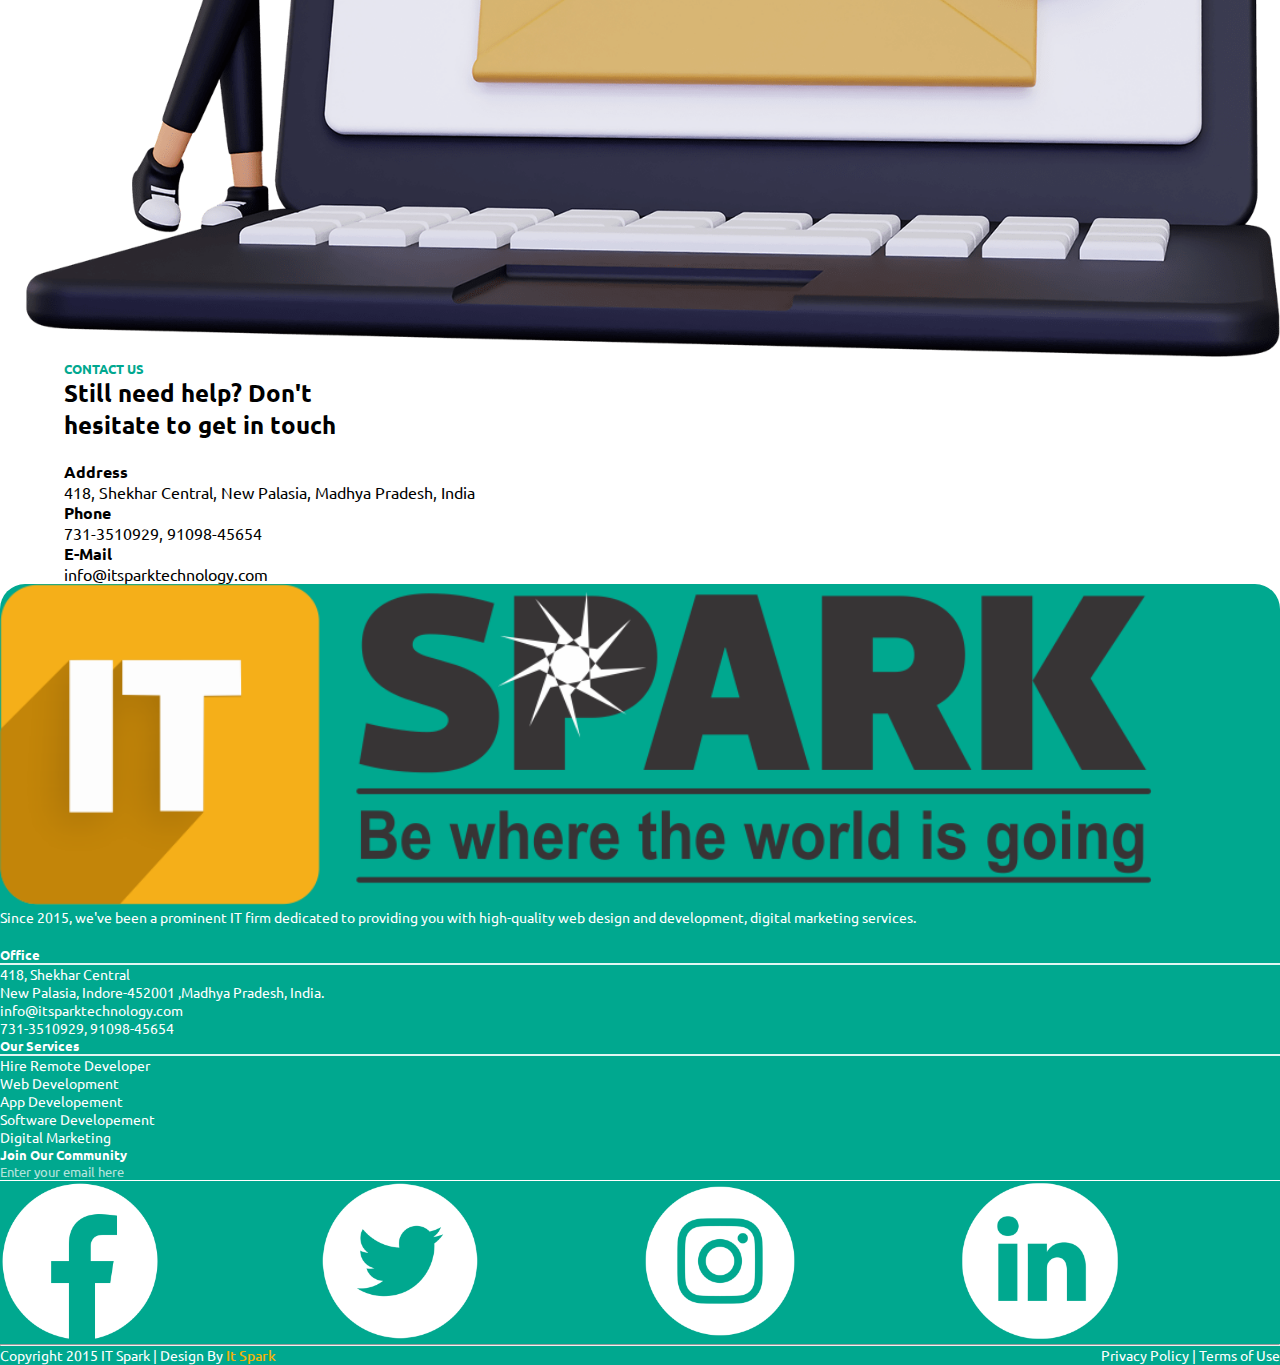
==== commit ffc234df: "changes in cover image" ====
--- a/index.html
+++ b/index.html
@@ -22,6 +22,8 @@
       crossorigin="anonymous"
       referrerpolicy="no-referrer"
     />
+    <link href="https://fonts.googleapis.com/css2?family=Ubuntu&display=swap" rel="stylesheet">
+      
   </head>
 
   <body>
@@ -30,22 +32,24 @@
     <div class="hero container-fluid p-0">
       <!-- Navigation bar start -->
       <div class="header big-screen-nav">
-        <nav class="navbar navbar-expand-lg navbar-light bg-white fixed-top p-0">
-          <div class="row contact-detail p-1">
-            <ul class="contect-icon-list" style="width: auto; margin-bottom: 0;">
-              <li><a href="https://www.facebook.com/ITSparkTechnology"><i class="fa-brands fa-square-facebook"></i></a></li>
-              <li><a href=""><i class="fa-brands fa-square-twitter"></i></a></li>
-              <li><a href="https://www.linkedin.com/company/itsparktechnology"><i class="fa-brands fa-linkedin"></i></a></li>
-              <li><a href="https://www.instagram.com/itsparktechnology/?hl=en"><i class="fa-brands fa-instagram"></i></a></li>
+        <nav class="navbar navbar-expand-md navbar-light bg-white fixed-top p-0">
+          <div class="row contact-detail-row p-1">
+            <ul class="contect-icon-list ms-5" style="width: auto; margin-bottom: 0;">
+              <li><a href="https://www.facebook.com/ITSparkTechnology"><img src="./Assets/Images/facebook1.png" class="contect-logo-png" alt=""></a></li>
+              <li><a href=""><img src="./Assets/Images/twitter (1).png" class="contect-logo-png" alt=""></a></li>
+              <li><a href="https://www.linkedin.com/company/itsparktechnology"><img src="./Assets/Images/linkedin (1).png" class="contect-logo-png" alt=""></a></li>
+              <li><a href="https://www.instagram.com/itsparktechnology/?hl=en"><img src="./Assets/Images/instagram (1).png" class="contect-logo-png" alt=""></a></li>
+              <li><a href="https://in.pinterest.com/Itsparktechnologyindore/_saved/"><img src="./Assets/Images/pinterest (1).png" class="contect-logo-png" alt=""></a></li>
             </ul>
-            <p  style="width: auto; margin-bottom: 0;"><i class="fa-solid fa-phone text-white me-2"></i>+91 91098-45654, +91 93039-66956<a href="mailto:info@itsparktechnology.com" class="ms-4"><i class="fa-sharp fa-solid fa-envelope text-white me-2"></i> info@itsparktechnology.com</a></p>
+            <p  style="width: auto; margin-bottom: 0;"><img src="./Assets/Images/telephone.png" class="contect-logo-png me-2" alt=""> +91 91098-45654 | +91 93039-66956<a href="mailto:info@itsparktechnology.com" class="ms-4"><img src="./Assets/Images/gmail.png" class="contect-logo-png me-2" alt=""> info@itsparktechnology.com</a></p>
           </div>
           <div class="row navtab px-5" >
-            <div style="width: auto; " class="py-1">
-              <a class="navbar-brand ms-0" href="#"><img src="./Assets/Images/IT-Spark.png" alt="" ></a>
-              
+            <div class="col py-2">
+            <div >
+              <a class="navbar-brand ms-0" style="width: auto;" href="./index.html"><img src="./Assets/Images/IT-Spark.png" class="text-center" alt="" ></a>
+              <div class="float-end pe-3">
               <button
-              class="navbar-toggler"
+              class="navbar-toggler text-end"
               type="button"
               data-bs-toggle="collapse"
               data-bs-target="#navbarSupportedContent"
@@ -56,14 +60,25 @@
               <span class="navbar-toggler-icon"></span>
             </button>
           </div>
+          </div>
+          </div>
 
             <div class="collapse navbar-collapse" style="width: auto;" id="navbarSupportedContent">
               <ul class="navbar-nav ms-auto mx-5 mb-2 mb-lg-0" style="display: flex;align-items: center;">
                 <li class="nav-item">
-                  <a class="nav-link" aria-current="page" href="#">Home</a>
+                  <a class="nav-link" aria-current="page" href="./index.html">Home</a>
+                </li>
+                <li class="nav-item">
+                  <a class="nav-link" aria-current="page" href="./index.html">About Us</a>
                 </li>
                 <li class="nav-item">
                   <a class="nav-link" aria-current="page" href="./ourindustry.html">Our Industry</a>
+                </li>
+                <li class="nav-item">
+                  <a class="nav-link" aria-current="page" href="./ourindustry.html">Portfolio</a>
+                </li>
+                <li class="nav-item">
+                  <a class="nav-link" aria-current="page" href="./ourindustry.html">Blog</a>
                 </li>
                 <li class="nav-item">
                   <a class="nav-link" aria-current="page" href="./career.html">Careers</a>
@@ -119,10 +134,10 @@
                 </li>
                 <li class="nav-item">
                   <a class="nav-link" href="#">Careers</a>
-                <!-- </li>
+                </li>
                 <li class="nav-item">
                   <a class="nav-link" href="#">investors</a>
-                </li> -->
+                </li>
               </ul>
             </div>
           </div>
@@ -136,12 +151,14 @@
       <!-- background image section start -->
 
       <div class="background">
-        <div class="img">
-           <div class="row">
-            <div class="col"></div>
-            <div class="col"></div>
-          </div>
-        </div>
+        <button type="button" class="btn text-end" style="position: absolute; top: 18%; right: 5%; background-color: #f5af19; color: white;"> Talk to Expert</button>
+           <div class="row w-100 ">
+            <div class="col-6 background-cont ps-4">
+              <h2 class="text-white bold "> Deploy World Class Resources <br> on Demand</h2>
+            </div>
+            <div class="col-6 ">
+            </div>
+          </div>
       </div>
 
       <!-- background image section End -->
@@ -264,7 +281,7 @@
       <div class="row serving-row serving-row-1">
         <h4 class="serving-heading text-center mb-0">Serving the clients across multiple domains</h4>
         <p class="serving-para text-center">EngineerBabu helps startups to craft ultimate products that are ready to go directly for VC funding. Once the investment is done, we assist startups to onboard a team and grow faster. BankOpen and Your Story are some of the companies for whom we have built products.</p>
-        <div class="col-4">
+        <div class="col-xxl-4 col-xl-4 col-lg-4 col-md-12 col-sm-12">
           <div class="serving-img me-2">
             <img src="./Assets/Images/ecommerc.png" alt="">
             <div class="serving-content" >
@@ -273,7 +290,7 @@
             </div>
           </div>
         </div>
-        <div class="col-4">
+        <div class="col-xxl-4 col-xl-4 col-lg-4 col-md-12 col-sm-12">
           <div class="serving-img me-2">
             <img src="./Assets/Images/fork.png" alt="">
             <div class="serving-content" >
@@ -282,7 +299,7 @@
             </div>
           </div>
         </div>
-        <div class="col-4">
+        <div class="col-xxl-4 col-xl-4 col-lg-4 col-md-12 col-sm-12">
           <div class="serving-img me-2">
             <img src="./Assets/Images/heart.png" alt="">
             <div class="serving-content" >
@@ -291,7 +308,7 @@
             </div>
           </div>
         </div>
-        <div class="col-4">
+        <div class="col-xxl-4 col-xl-4 col-lg-4 col-md-12 col-sm-12">
           <div class="serving-img me-2">
             <img src="./Assets/Images/open-book.png" alt="">
             <div class="serving-content" >
@@ -300,7 +317,7 @@
             </div>
           </div>
         </div>
-        <div class="col-4">
+        <div class="col-xxl-4 col-xl-4 col-lg-4 col-md-12 col-sm-12">
           <div class="serving-img me-2">
             <img src="./Assets/Images/luggage.png" alt="">
             <div class="serving-content" >
@@ -309,7 +326,7 @@
             </div>
           </div>
         </div>
-        <div class="col-4">
+        <div class="col-xxl-4 col-xl-4 col-lg-4 col-md-12 col-sm-12">
           <div class="serving-img me-2">
             <img src="./Assets/Images/smartphone.png" alt="">
             <div class="serving-content" >
@@ -692,7 +709,7 @@
               <!-- new carousel end -->
 
             </div>
-          </div>
+           </div>
           </div>
         </div>
       </div>
--- a/style.css
+++ b/style.css
@@ -2,26 +2,48 @@
     margin    : 0px;
     padding   : 0px;
     box-sizing: border-box;
+    font-family: 'Ubuntu', sans-serif;
 }
 
 .hero{
-    height    : 100vh;
+    height    : 90vh;
     width     : 100%;
-    background: linear-gradient(#00A88F, #FFFFFF);
-}
-
-/* .background .img{
-    background-image: url(./Assets/Images/Background.jpg);
+    /* background: linear-gradient(#00A88F, #FFFFFF); */
+}
+
+.background{
+    /* background-image: url(./Assets/Images/globe-technology-business-with-gradient-wallpaper.jpg); */
+    background-image :
+    linear-gradient(to bottom, rgba(0, 168, 143, 0.897),rgba(255, 255, 255, 0.514)),
+    url('./Assets/Images/background-web-banner-design-technology.jpg');
     background-repeat: no-repeat;
     background-size: cover;
     background-position: center;
     width: 100%;
-    height: 100vh;
-    filter: blur(2px);  
-} */
-
-.contact-detail{
-    background-color: #00a7e9;
+    height: 85vh;
+    display: flex;
+    /* justify-content: space-evenly; */
+    align-items: center;
+    color: #fff;
+}
+
+
+.background-cont {
+    width: 100%;
+    display: flex;
+    flex-direction: row;
+}
+
+.background-cont h2{
+    margin-left: 15%;
+    margin-top: 15%;
+    /* background: linear-gradient(#00A88F, #FFFFFF); */
+
+}
+
+
+.contact-detail-row{
+    background-color  :#F4F7FA;
     width: 100%;
     display: flex;
     flex-direction: row;
@@ -29,18 +51,20 @@
     align-items: center !important;
 }
 
-.contact-detail p {
+.contact-detail-row p {
+    display: flex;
+    align-items: center;
     cursor: pointer;
-    color: #fff;
-}
-
-.contact-detail p a{
+    color: black;
+}
+
+.contact-detail-row p a{
     text-decoration: none;
     color: black;
-    color: #fff;
+    color: black;
 } 
 
-.contact-detail p a:hover{
+.contact-detail-row p a:hover{
     text-decoration: none;
     text-decoration: underline;
 } 
@@ -51,29 +75,38 @@
     align-items: center !important;
 }
 
+.contect-icon-list li{
+    margin-right: 10%;
+}
+
+/* .contect-logo-png{
+    height: 25px;
+} */
+
 .navbar{
     padding   : 0px 6%;
     display: flex;
     flex-direction: column;
 }
 
-.contact-detail{
+.contact-detail-row{
     width: 100%;
 }
 
-.contect-icon-list li a i{
+/* .contect-icon-list li a i{
     margin-right: 9px;
     font-size: large;
-    color: #fff;
+    color: rgb(89, 131, 165);
 }
 
 .contect-icon-list li a i:hover{
-    color: rgba(255, 255, 255, 0.897);
-}
+    color: rgb(89, 131, 165);
+} */
 
 .navtab{
     width: 100%;
 }
+
 
 .nav-item a{
     margin      : 0px 16px;
@@ -82,7 +115,7 @@
 }
 
 .nav-item a:hover{
-    color       : #0d6efd !important;
+    color       : #f5af19 !important;
 }
 
 .navbar-brand img{
@@ -96,12 +129,12 @@
     color: #fff !important;
     font-weight: 500;
     padding: 8px;
-    background-color:#00A88F;
+    background-color:#f5af19;
 }
 
 .nav-item .rounded-pill:hover{
     color: #fff !important;
-    background-color: #00a7e9;
+    background-color: #f5af19;
 }
 
 .navigation-list li a i{
@@ -296,8 +329,6 @@
     font-weight       : 500;
 }
 
-.Why{
-}
 
 .Why-image img{
     height            : 100%;
@@ -446,6 +477,7 @@
         justify-content  : space-around;
         margin-bottom    : 5px;
     }
+    
   }
 
 .contact-us{
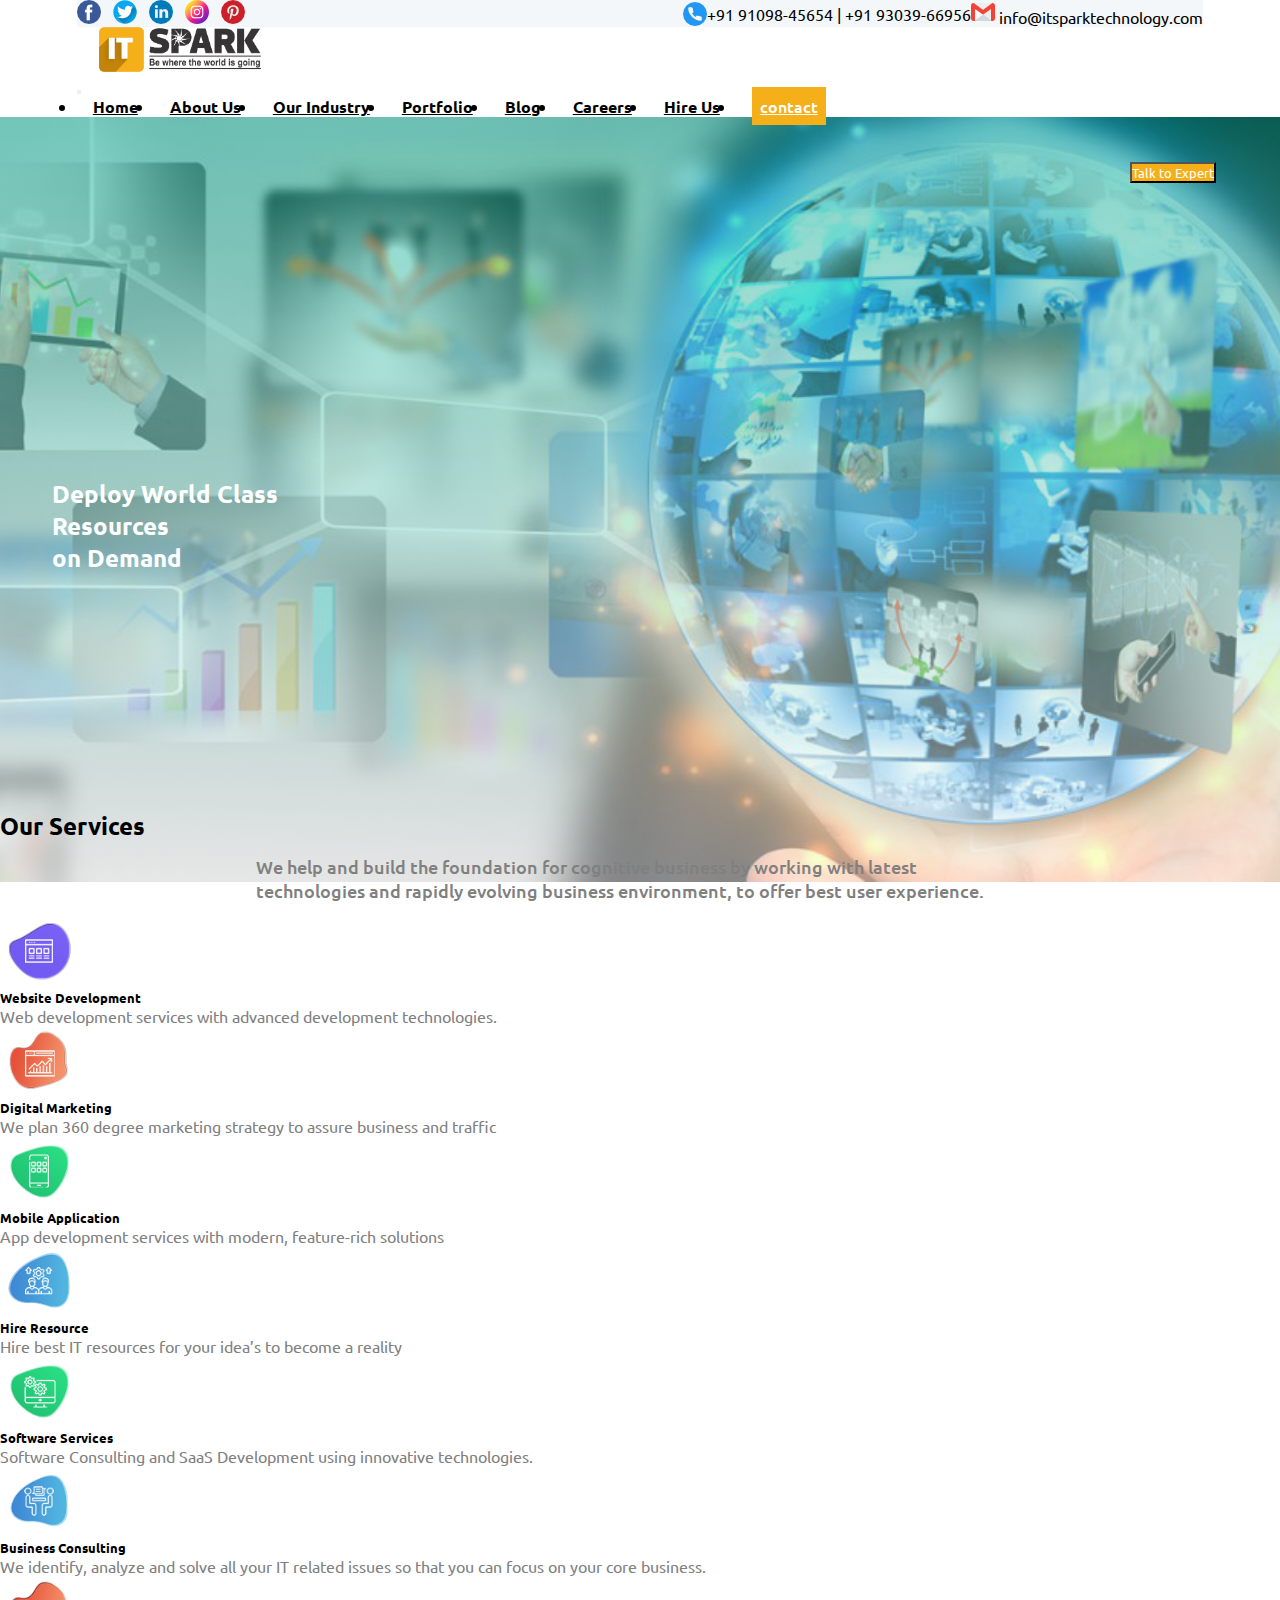
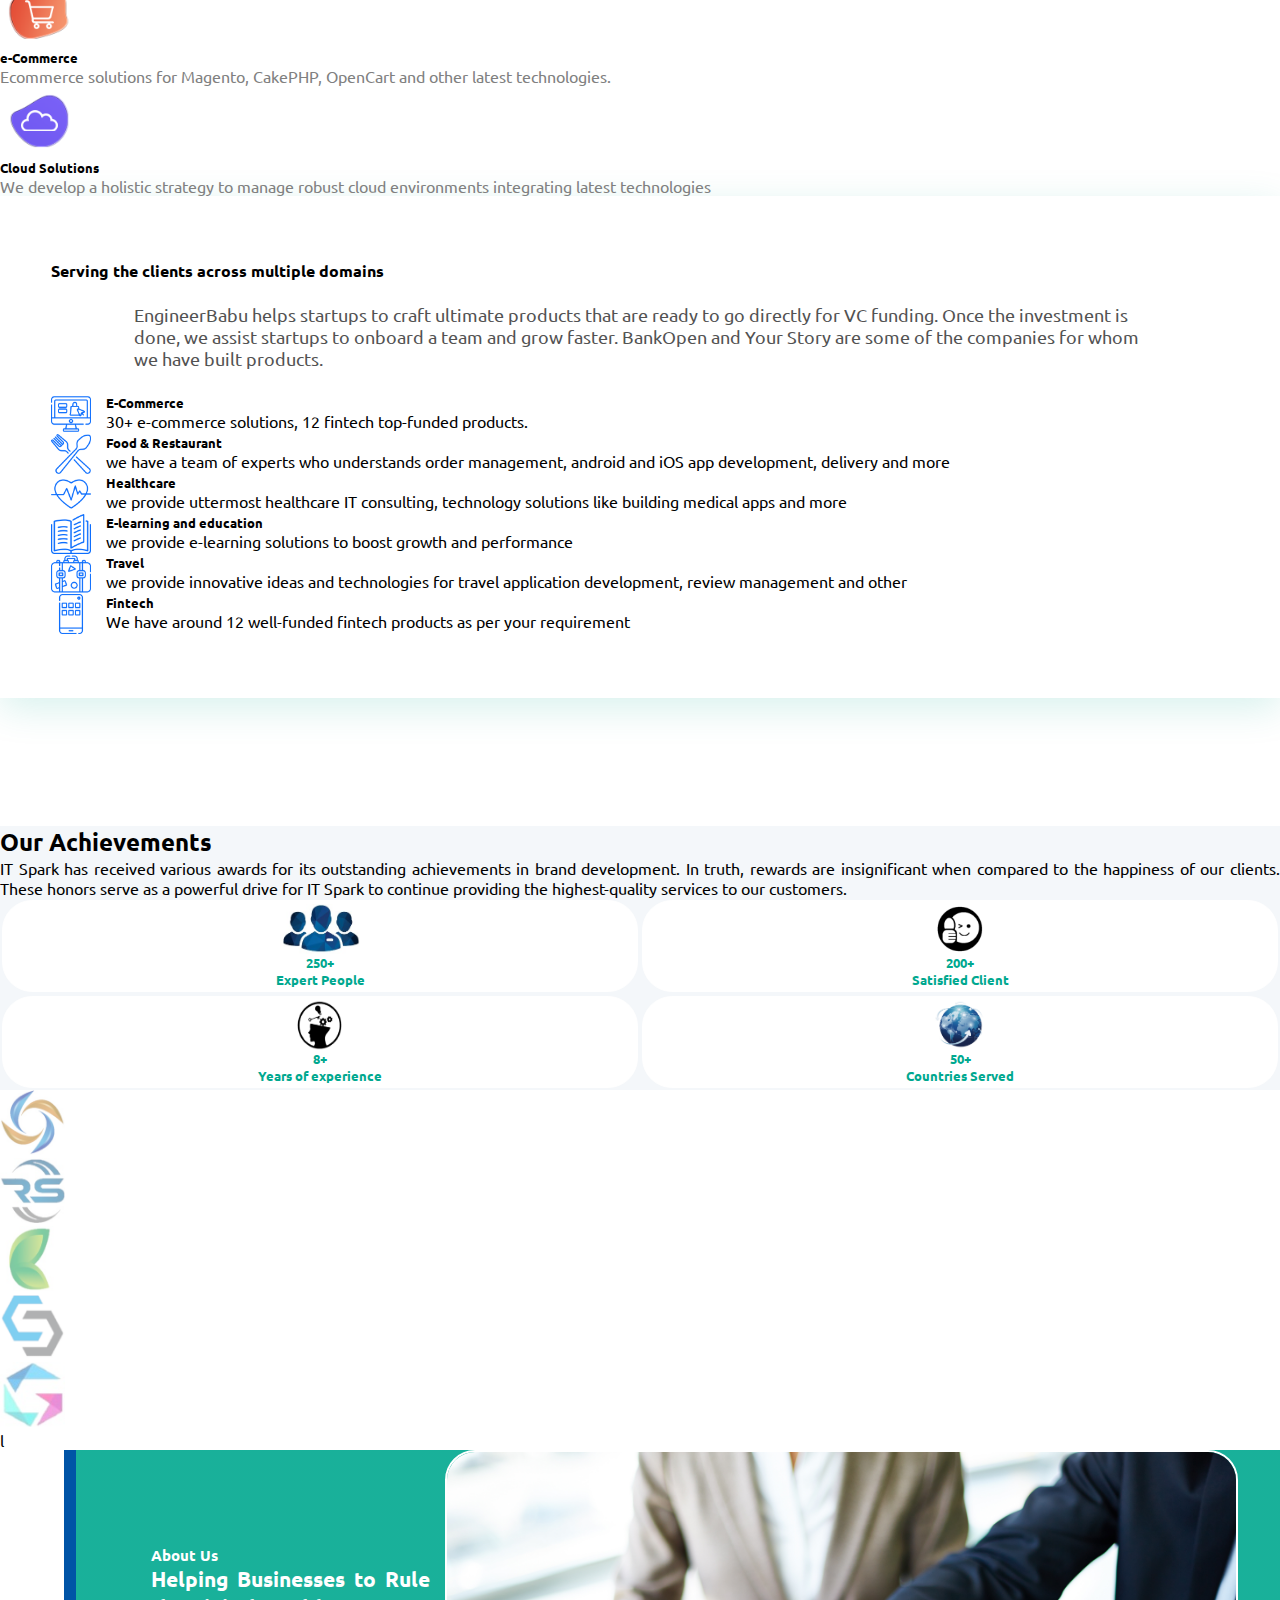
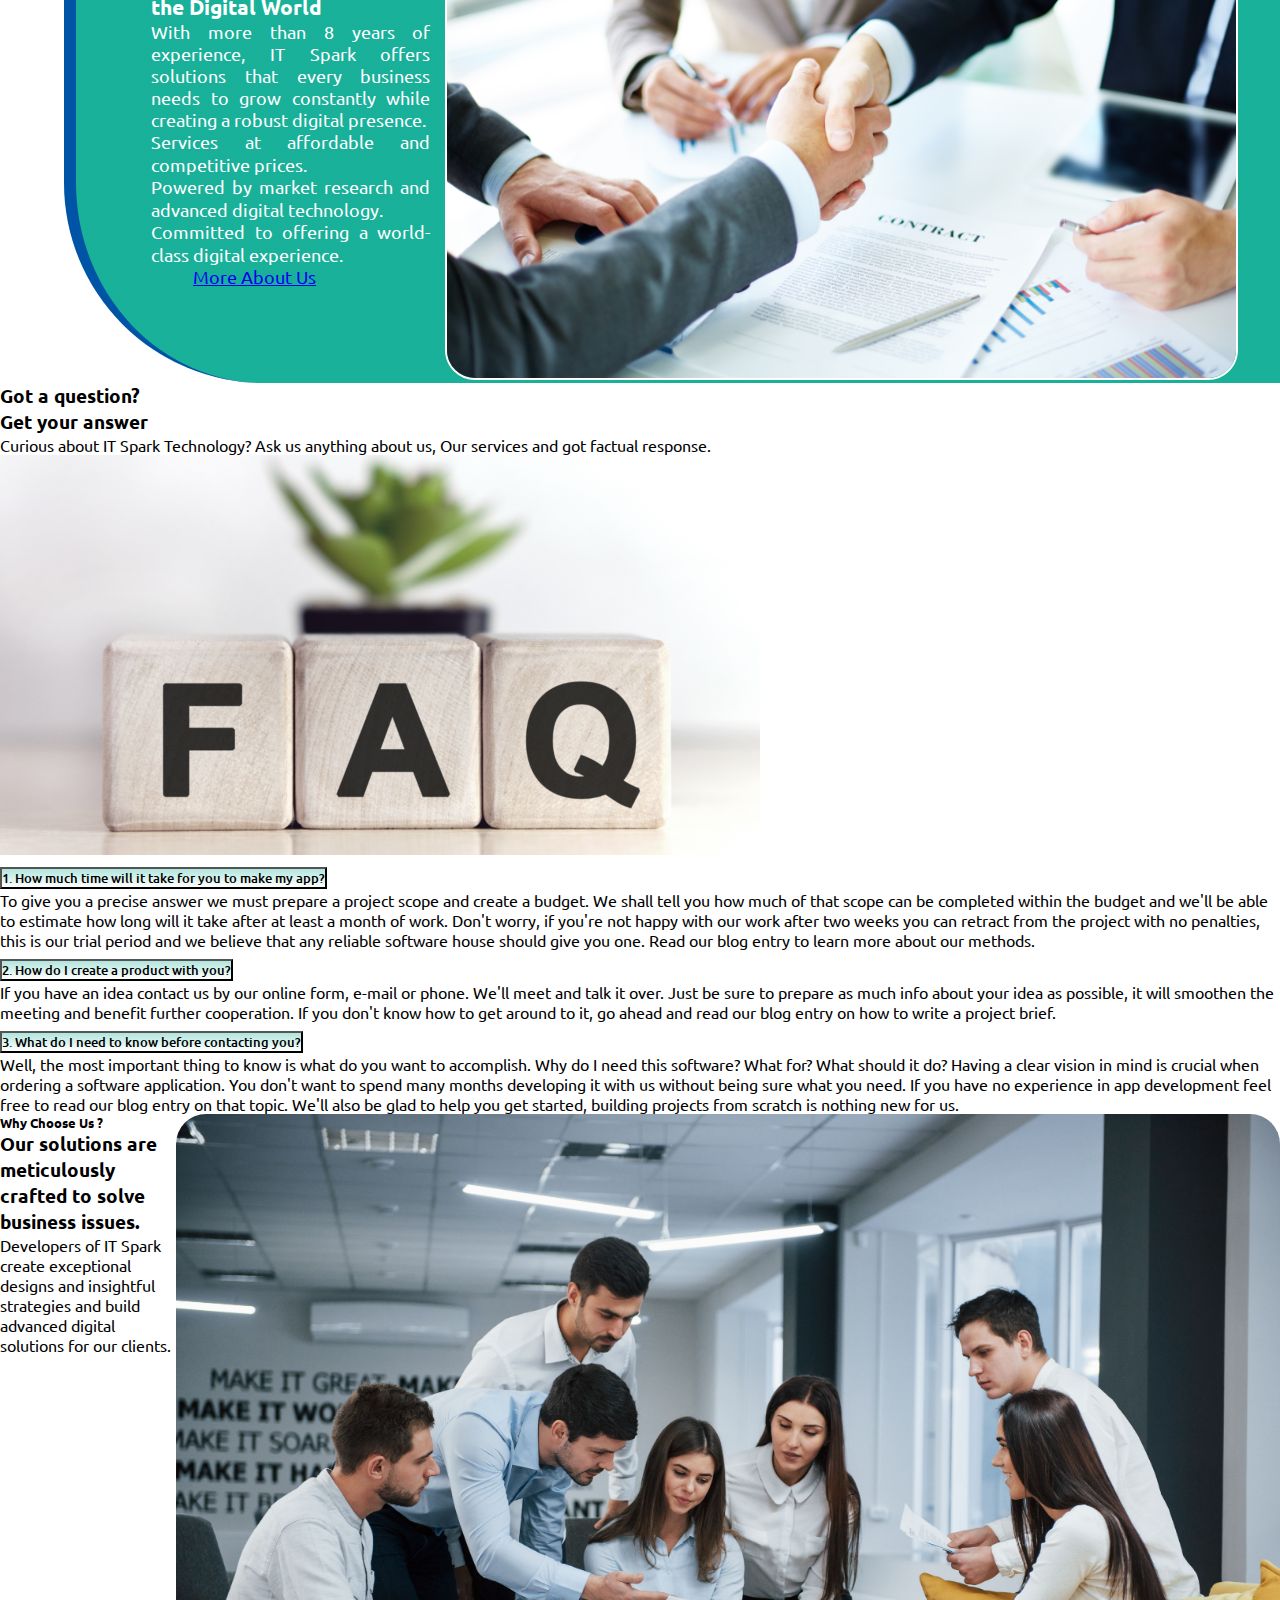
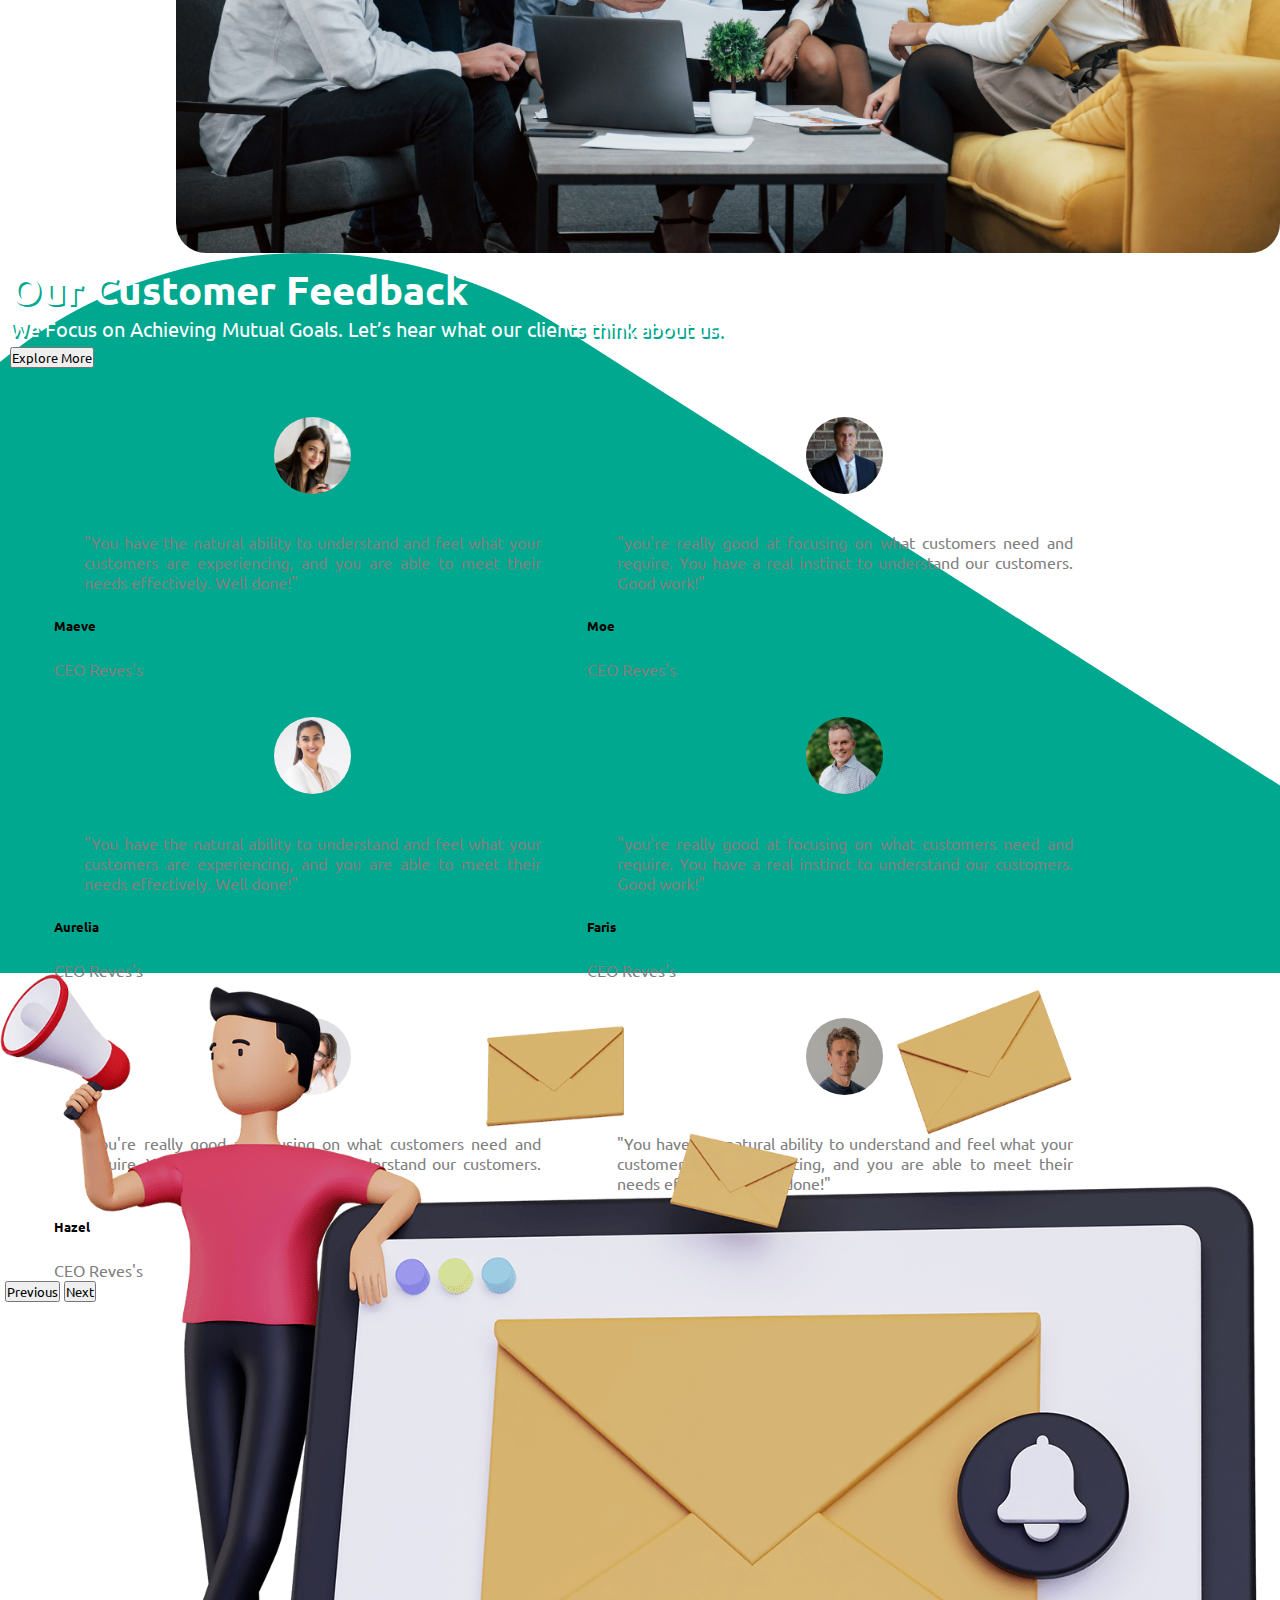
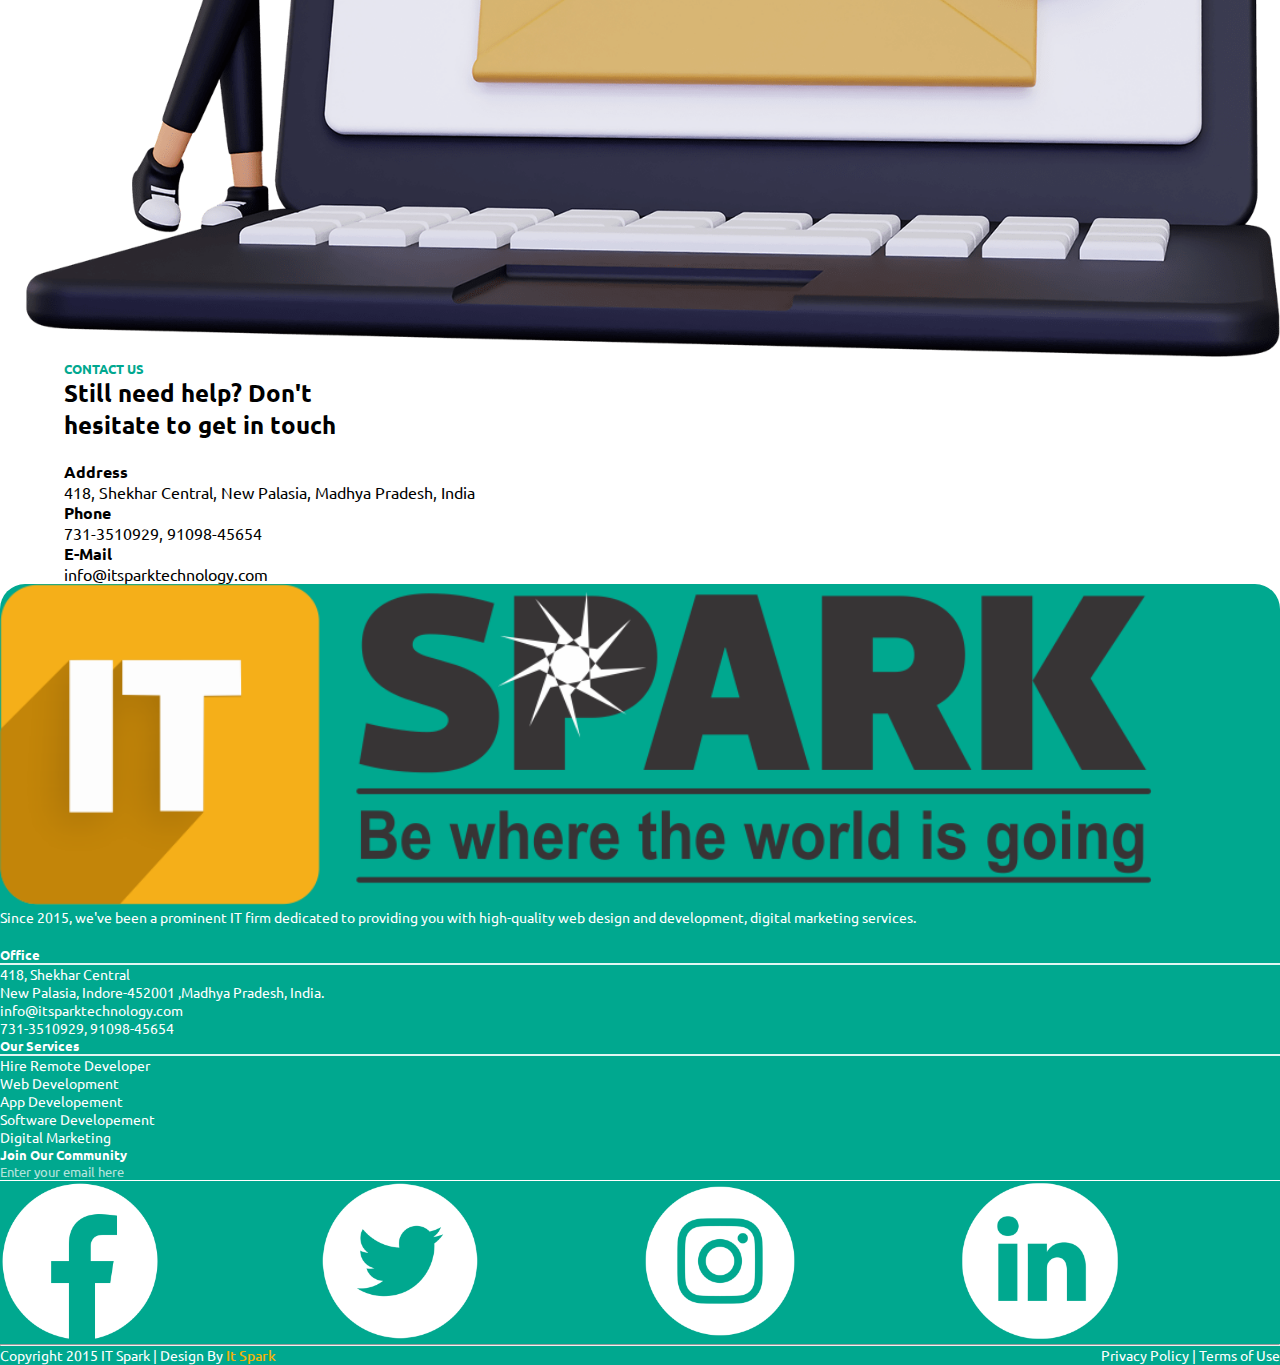
==== commit f26436de: "about section added" ====
--- a/index.html
+++ b/index.html
@@ -69,7 +69,7 @@
                   <a class="nav-link" aria-current="page" href="./index.html">Home</a>
                 </li>
                 <li class="nav-item">
-                  <a class="nav-link" aria-current="page" href="./index.html">About Us</a>
+                  <a class="nav-link" aria-current="page" href="./about.html">About Us</a>
                 </li>
                 <li class="nav-item">
                   <a class="nav-link" aria-current="page" href="./ourindustry.html">Our Industry</a>
@@ -447,9 +447,8 @@
                 a world-class digital experience.
               </li>
             </ul>
-            <button type="button" class="btn btn-outline-light">
-              More About Us
-            </button>
+            <a type="button" class="btn btn-outline-light about-us-btn" href="./about.html">More About Us</a>
+            </a>
           </div>
           <div
             class="col-xxl-5 col-xl-5 col-lg-5 col-md-12 col-sm-12 image-col mt-3"
--- a/style.css
+++ b/style.css
@@ -14,7 +14,7 @@
 .background{
     /* background-image: url(./Assets/Images/globe-technology-business-with-gradient-wallpaper.jpg); */
     background-image :
-    linear-gradient(to bottom, rgba(0, 168, 143, 0.897),rgba(255, 255, 255, 0.514)),
+    linear-gradient(to bottom, rgba(0, 168, 143, 0.493),rgba(255, 255, 255, 0.514)),
     url('./Assets/Images/background-web-banner-design-technology.jpg');
     background-repeat: no-repeat;
     background-size: cover;
@@ -133,8 +133,8 @@
 }
 
 .nav-item .rounded-pill:hover{
-    color: #fff !important;
-    background-color: #f5af19;
+    color: rgb(0, 0, 0) !important;
+    background-color: #f5af19e1;
 }
 
 .navigation-list li a i{
@@ -307,6 +307,15 @@
     margin-left       : 15%;
 }
 
+.about .para-col .btn:hover{
+    color: black;
+}
+
+.about-us-button{
+    text-decoration: none;
+    color: #fff;
+}
+
 .about .image-col{
     padding           : 0px;
 }
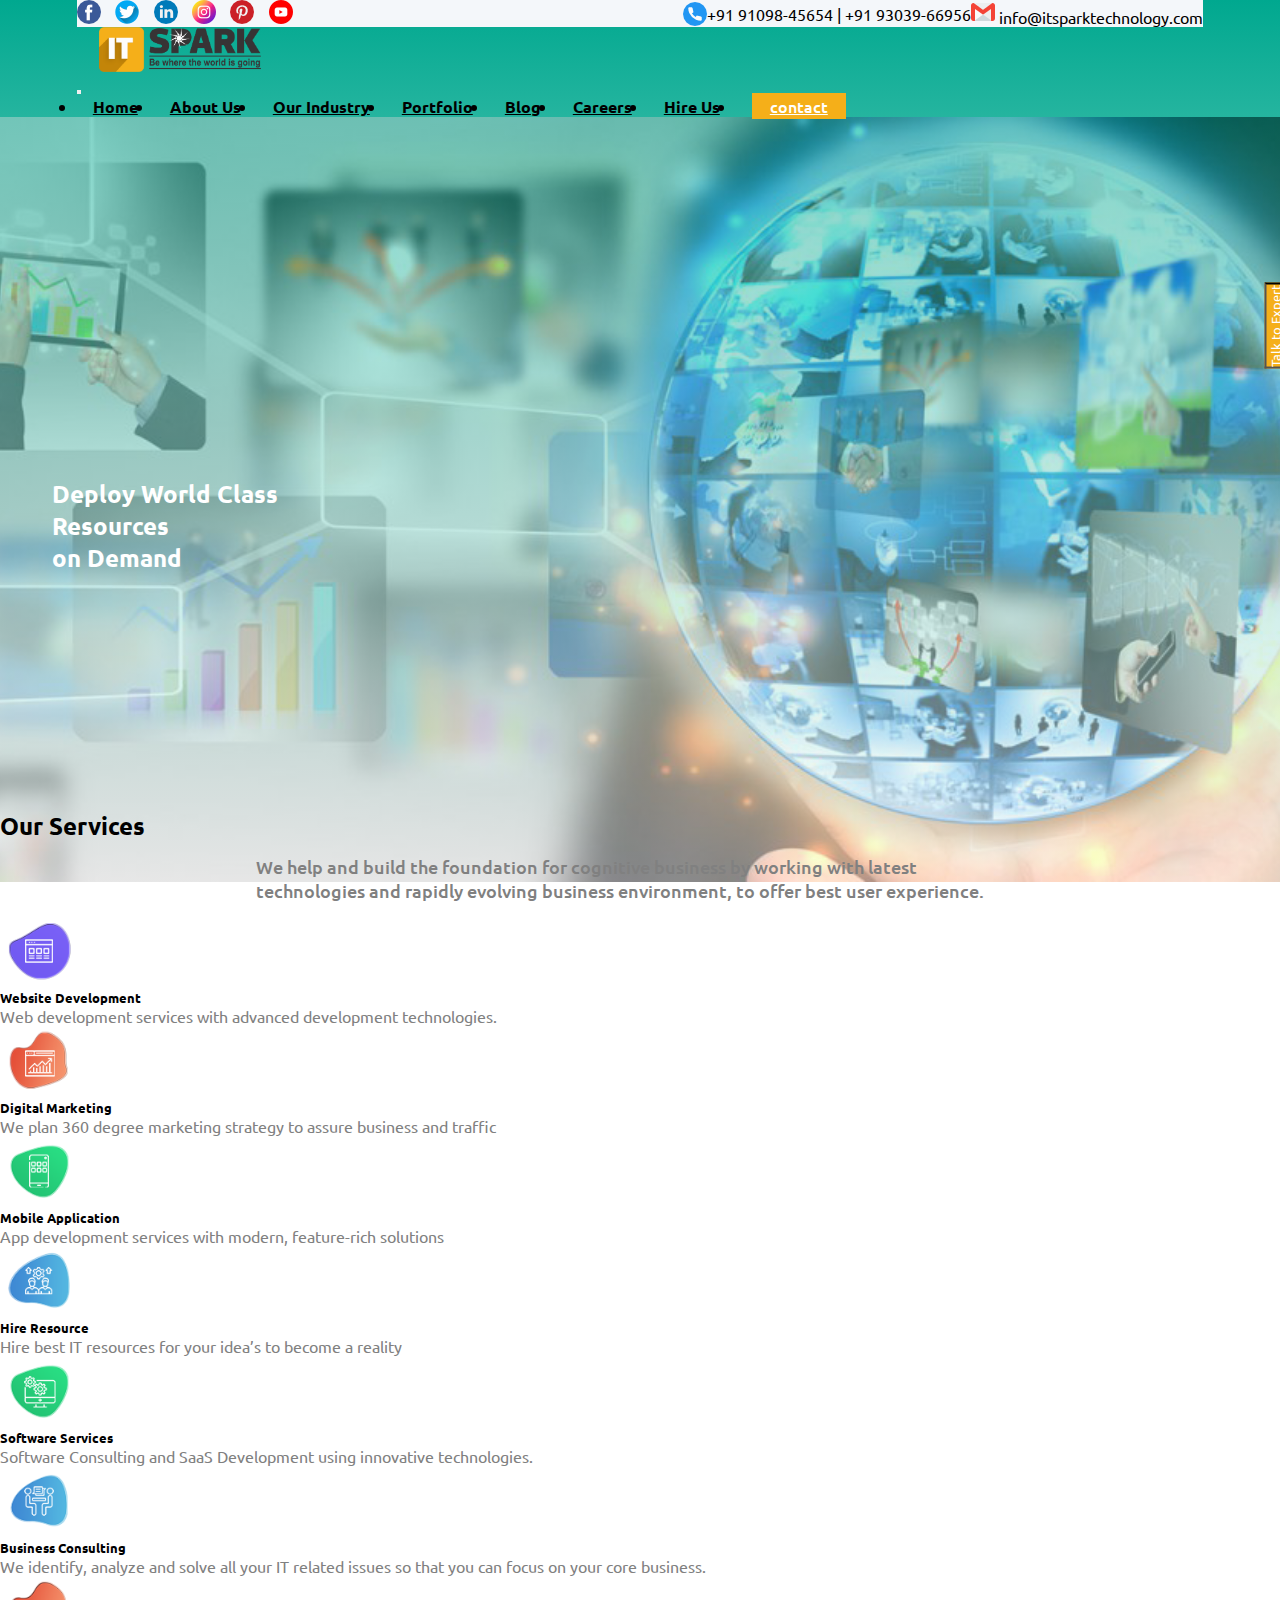
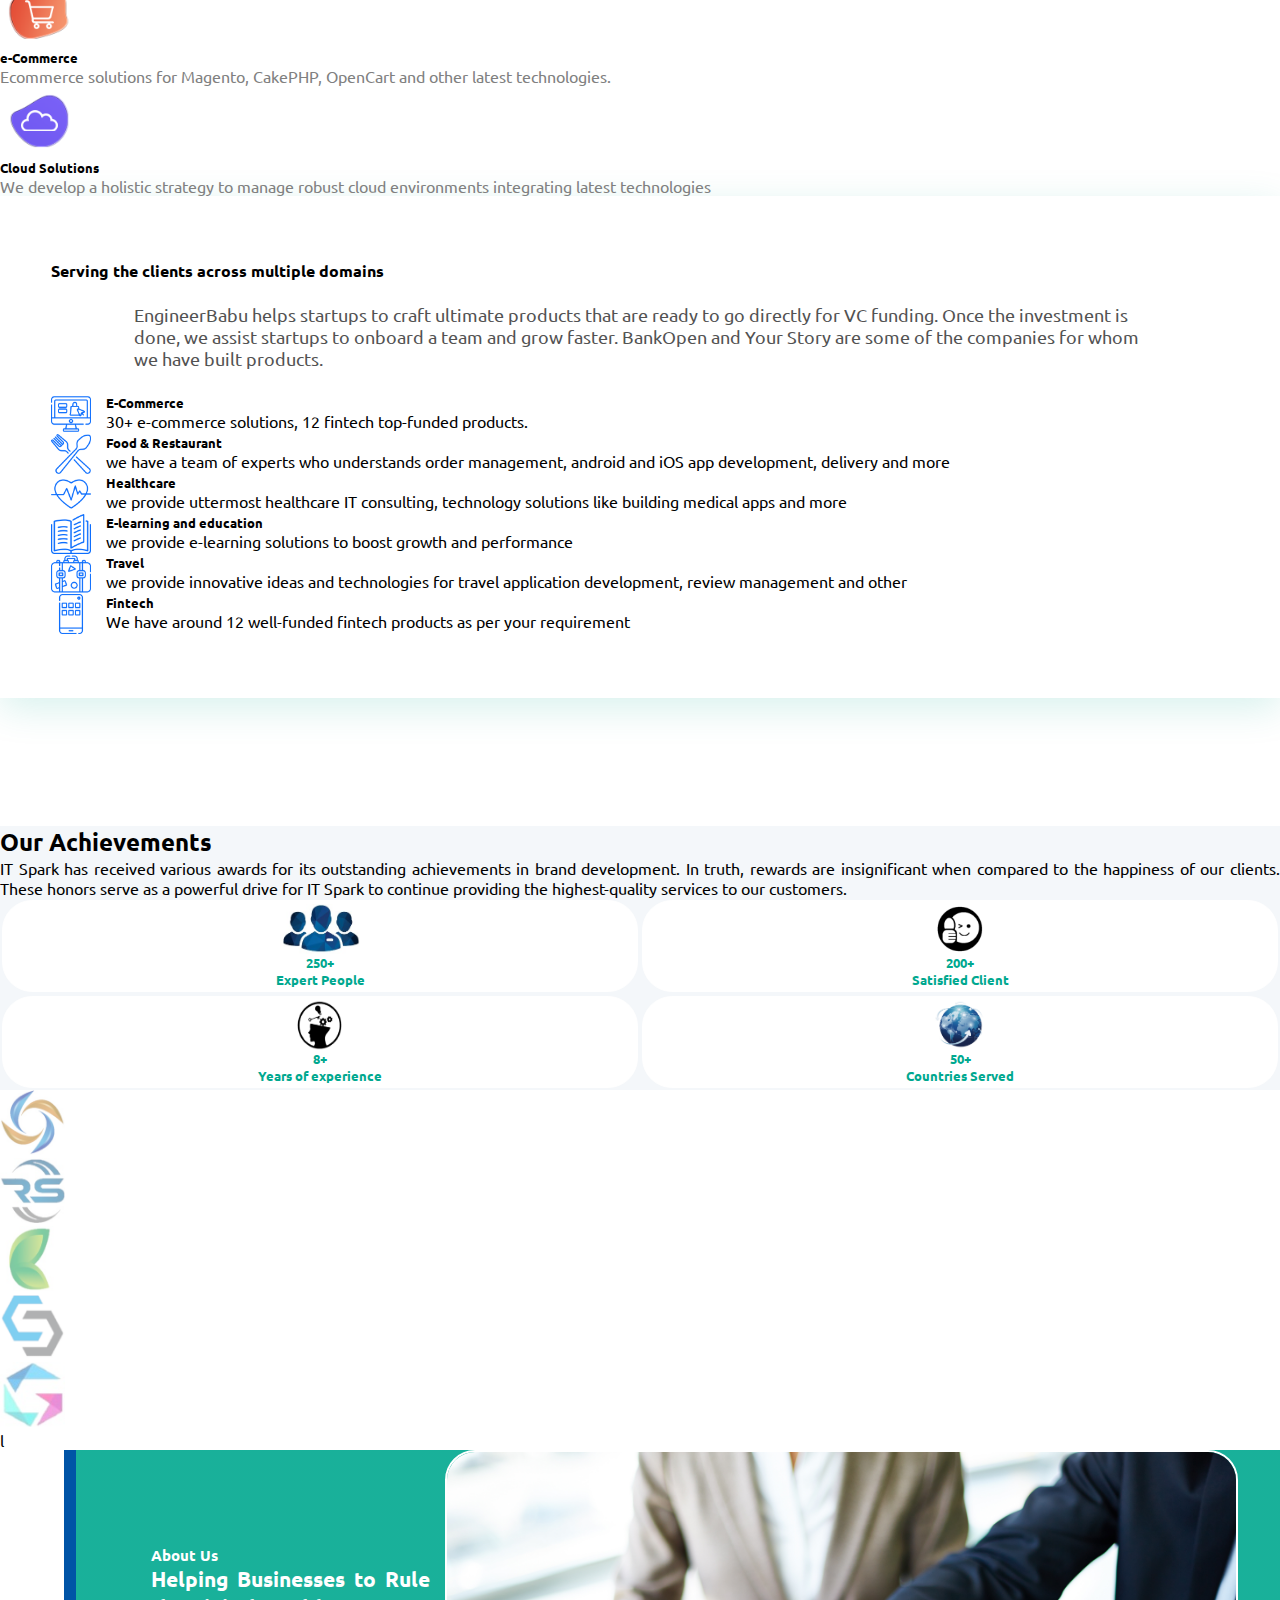
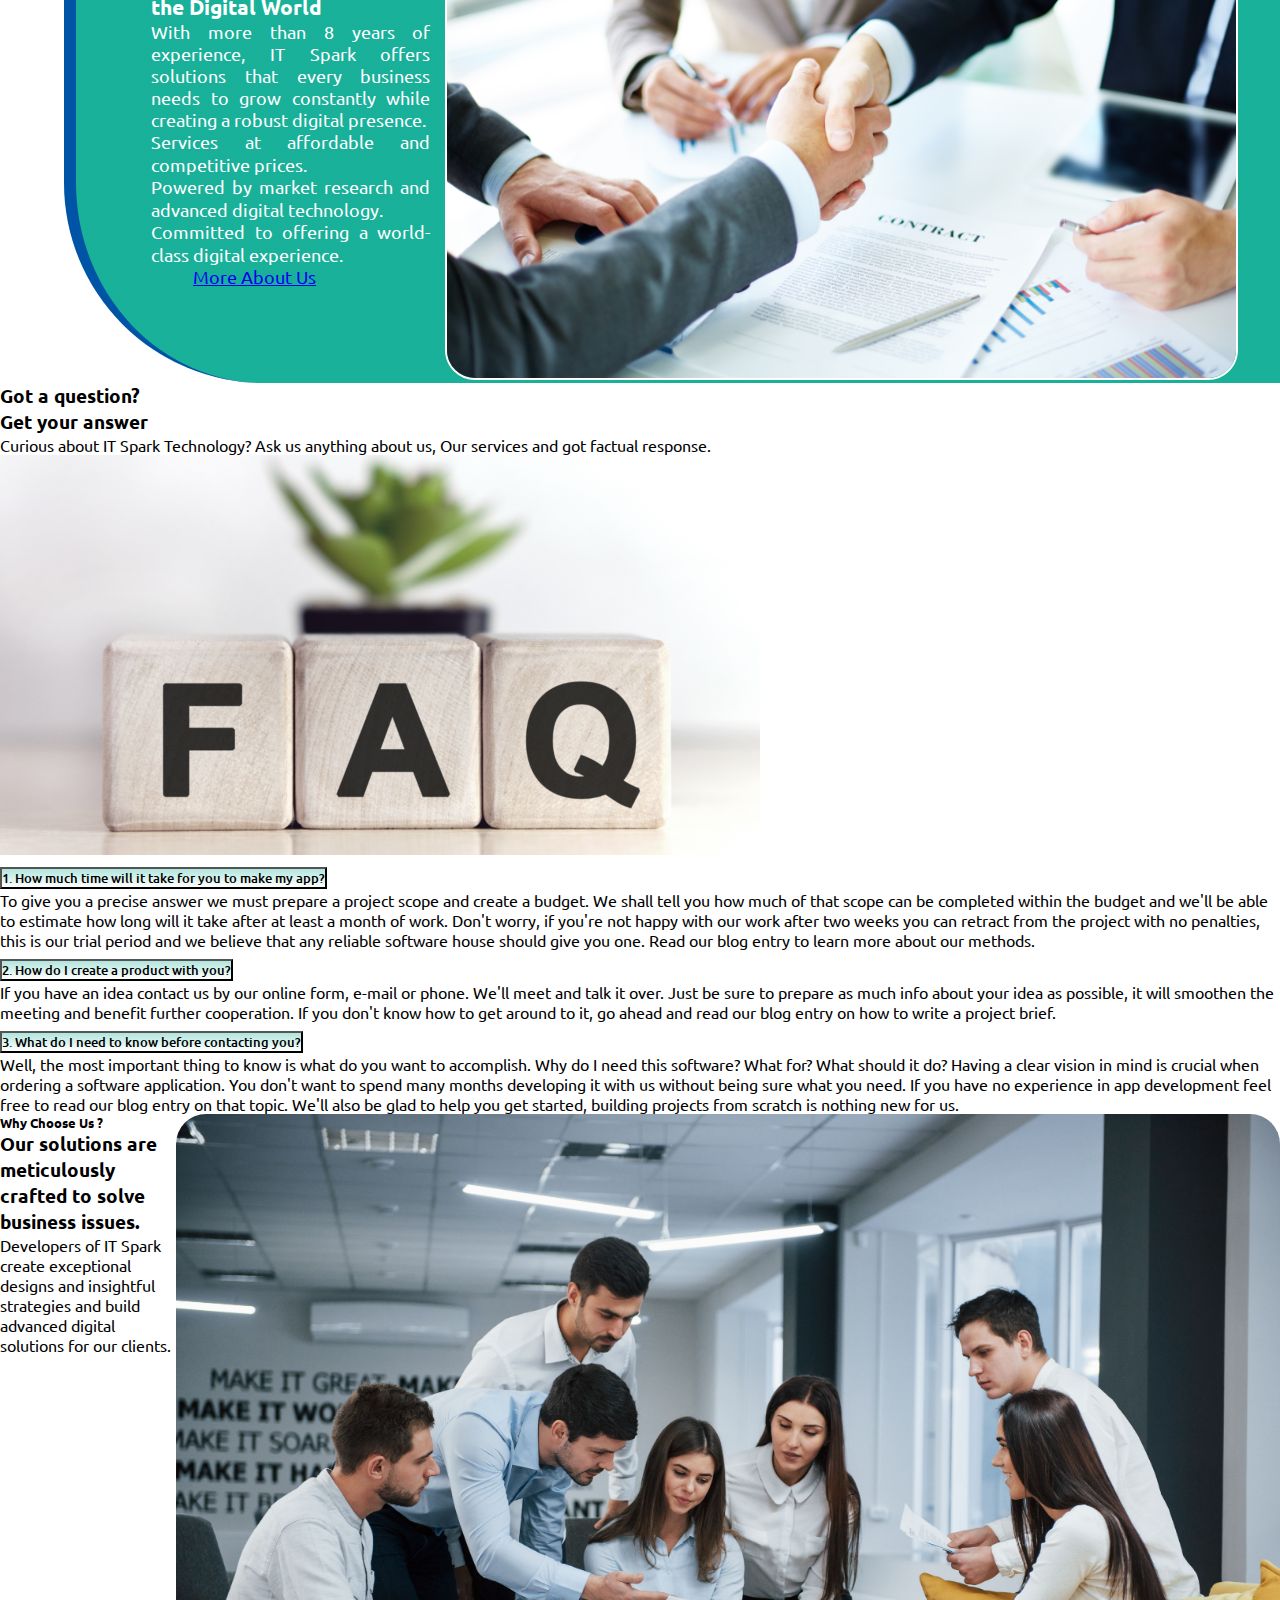
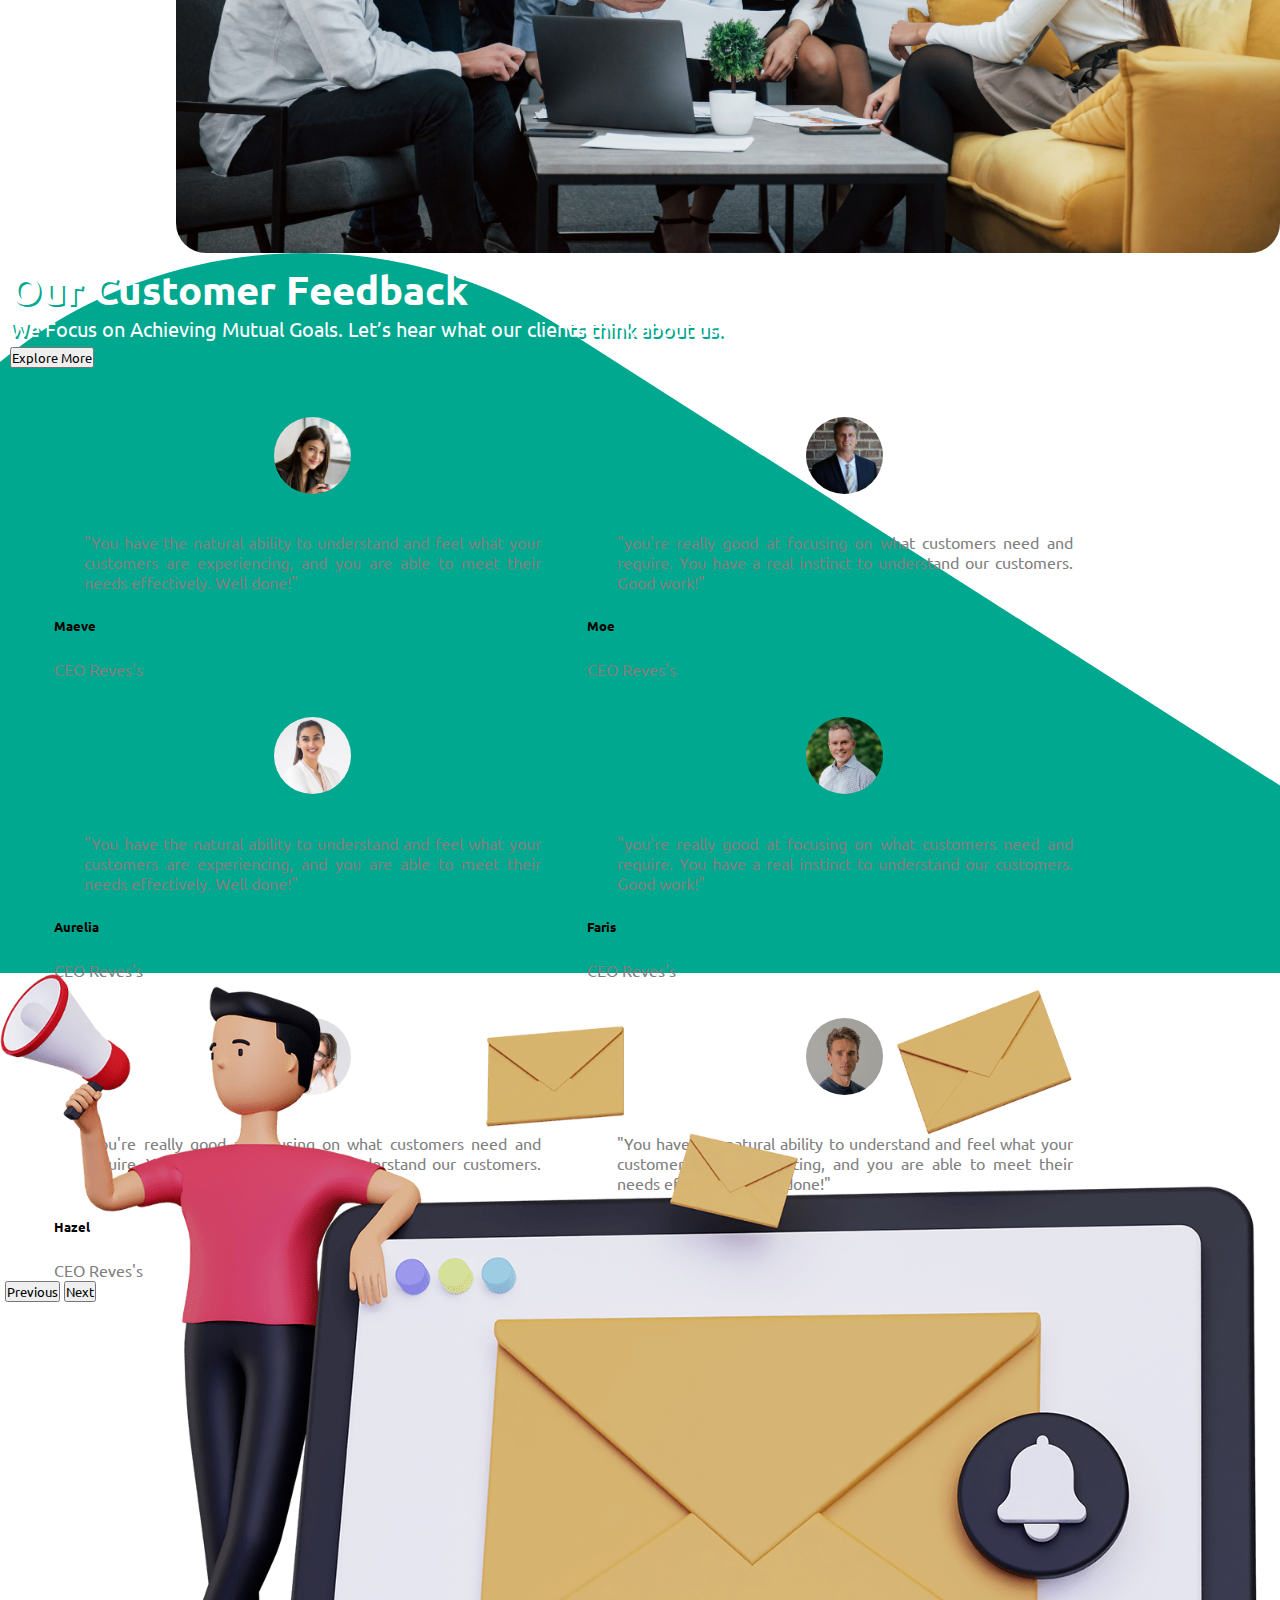
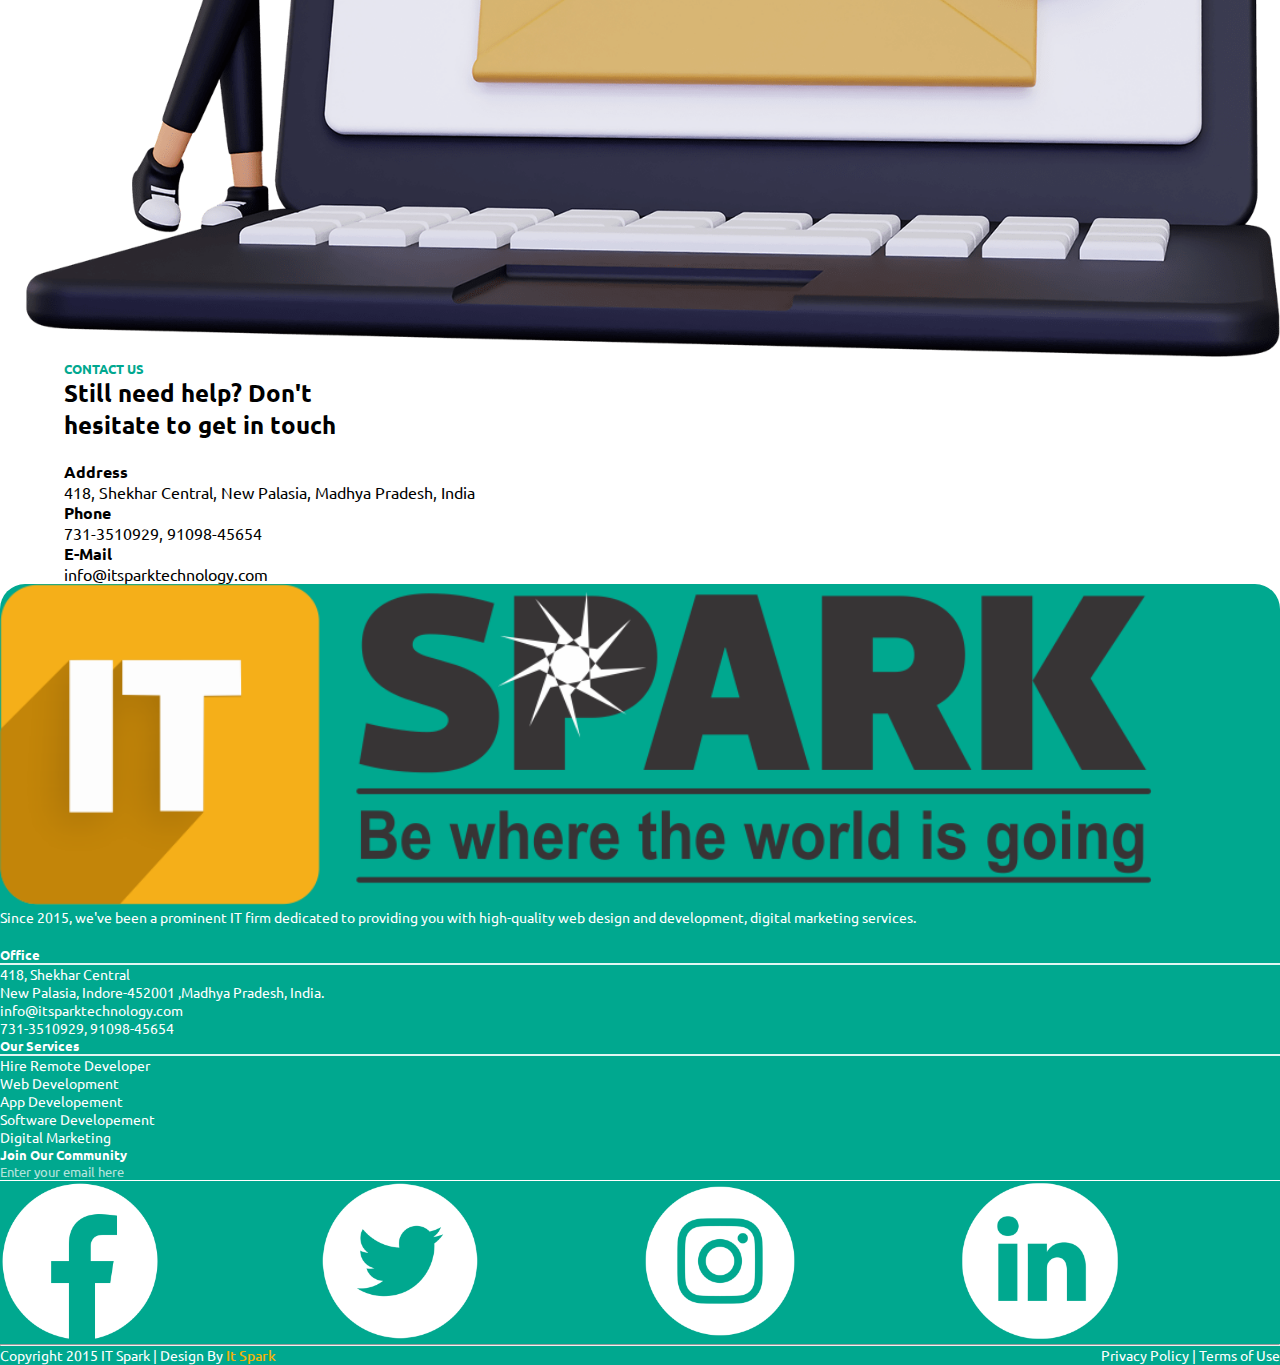
==== commit 4f6f4c64: "about us andcontact section complete" ====
--- a/index.html
+++ b/index.html
@@ -40,6 +40,7 @@
               <li><a href="https://www.linkedin.com/company/itsparktechnology"><img src="./Assets/Images/linkedin (1).png" class="contect-logo-png" alt=""></a></li>
               <li><a href="https://www.instagram.com/itsparktechnology/?hl=en"><img src="./Assets/Images/instagram (1).png" class="contect-logo-png" alt=""></a></li>
               <li><a href="https://in.pinterest.com/Itsparktechnologyindore/_saved/"><img src="./Assets/Images/pinterest (1).png" class="contect-logo-png" alt=""></a></li>
+              <li><a href="https://in.pinterest.com/Itsparktechnologyindore/_saved/"><img src="./Assets/Images/youtube.png" class="contect-logo-png" alt=""></a></li>
             </ul>
             <p  style="width: auto; margin-bottom: 0;"><img src="./Assets/Images/telephone.png" class="contect-logo-png me-2" alt=""> +91 91098-45654 | +91 93039-66956<a href="mailto:info@itsparktechnology.com" class="ms-4"><img src="./Assets/Images/gmail.png" class="contect-logo-png me-2" alt=""> info@itsparktechnology.com</a></p>
           </div>
@@ -151,7 +152,7 @@
       <!-- background image section start -->
 
       <div class="background">
-        <button type="button" class="btn text-end" style="position: absolute; top: 18%; right: 5%; background-color: #f5af19; color: white;"> Talk to Expert</button>
+        <button type="button" class="btn text-end talk-expert-btn"> Talk to Expert</button>
            <div class="row w-100 ">
             <div class="col-6 background-cont ps-4">
               <h2 class="text-white bold "> Deploy World Class Resources <br> on Demand</h2>
--- a/style.css
+++ b/style.css
@@ -8,7 +8,7 @@
 .hero{
     height    : 90vh;
     width     : 100%;
-    /* background: linear-gradient(#00A88F, #FFFFFF); */
+    background:linear-gradient(#00A88F, #FFFFFF);
 }
 
 .background{
@@ -128,7 +128,7 @@
 .nav-item .rounded-pill{
     color: #fff !important;
     font-weight: 500;
-    padding: 8px;
+    padding: 2px 18px !important;
     background-color:#f5af19;
 }
 
@@ -152,6 +152,20 @@
     font-weight: 500;
 }
 
+.talk-expert-btn{
+    position: absolute; 
+    top: 35% !important; 
+    right: -3%; 
+    background-color: #f5af19 !important; 
+    color: white !important;
+    transform: rotate(270deg);
+}
+
+.talk-expert-btn:hover{
+    color: black !important;
+    border-radius: 10px;
+}
+
 .card-body{
     padding: 0 !important;
 }
@@ -163,6 +177,10 @@
 .service-card{
     width            : 100%;
     border           : none !important;
+}
+
+.service-card-img img:hover{
+    transform: rotate(20deg);
 }
 
 .serving-row{
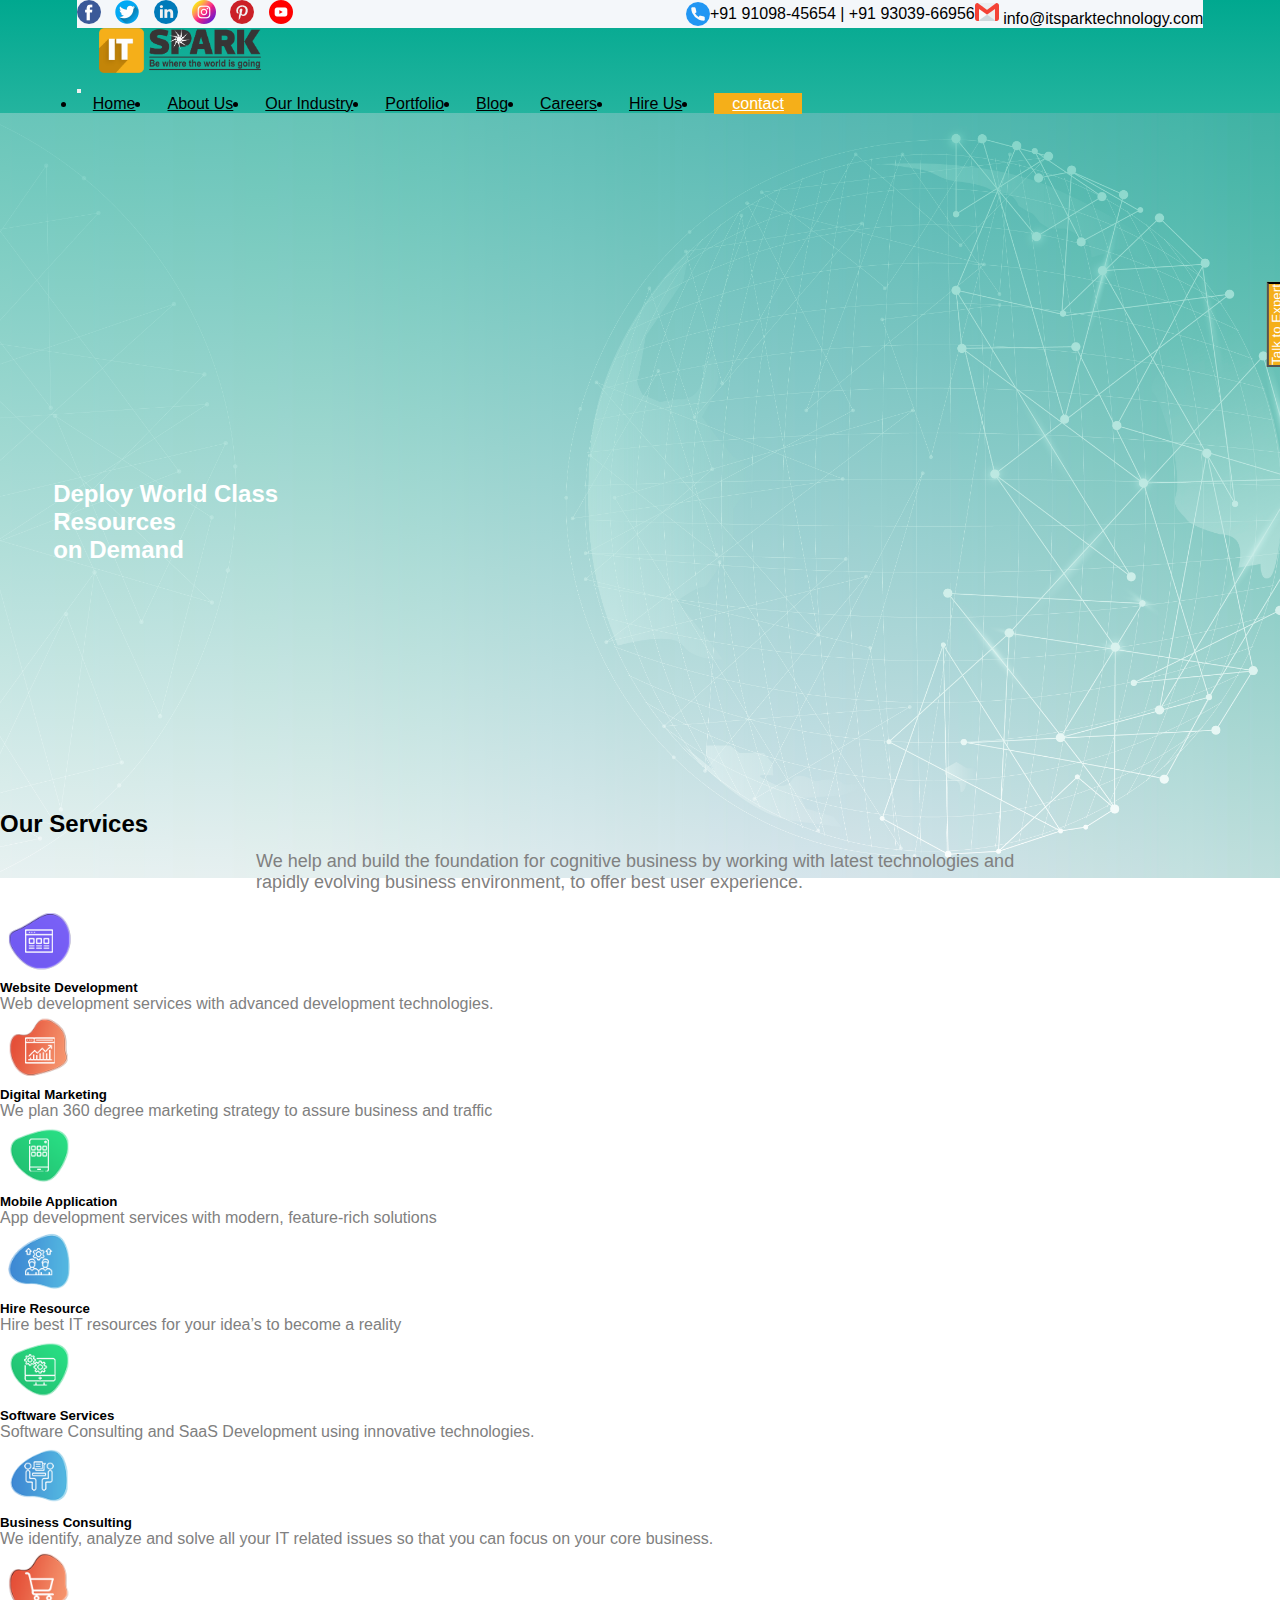
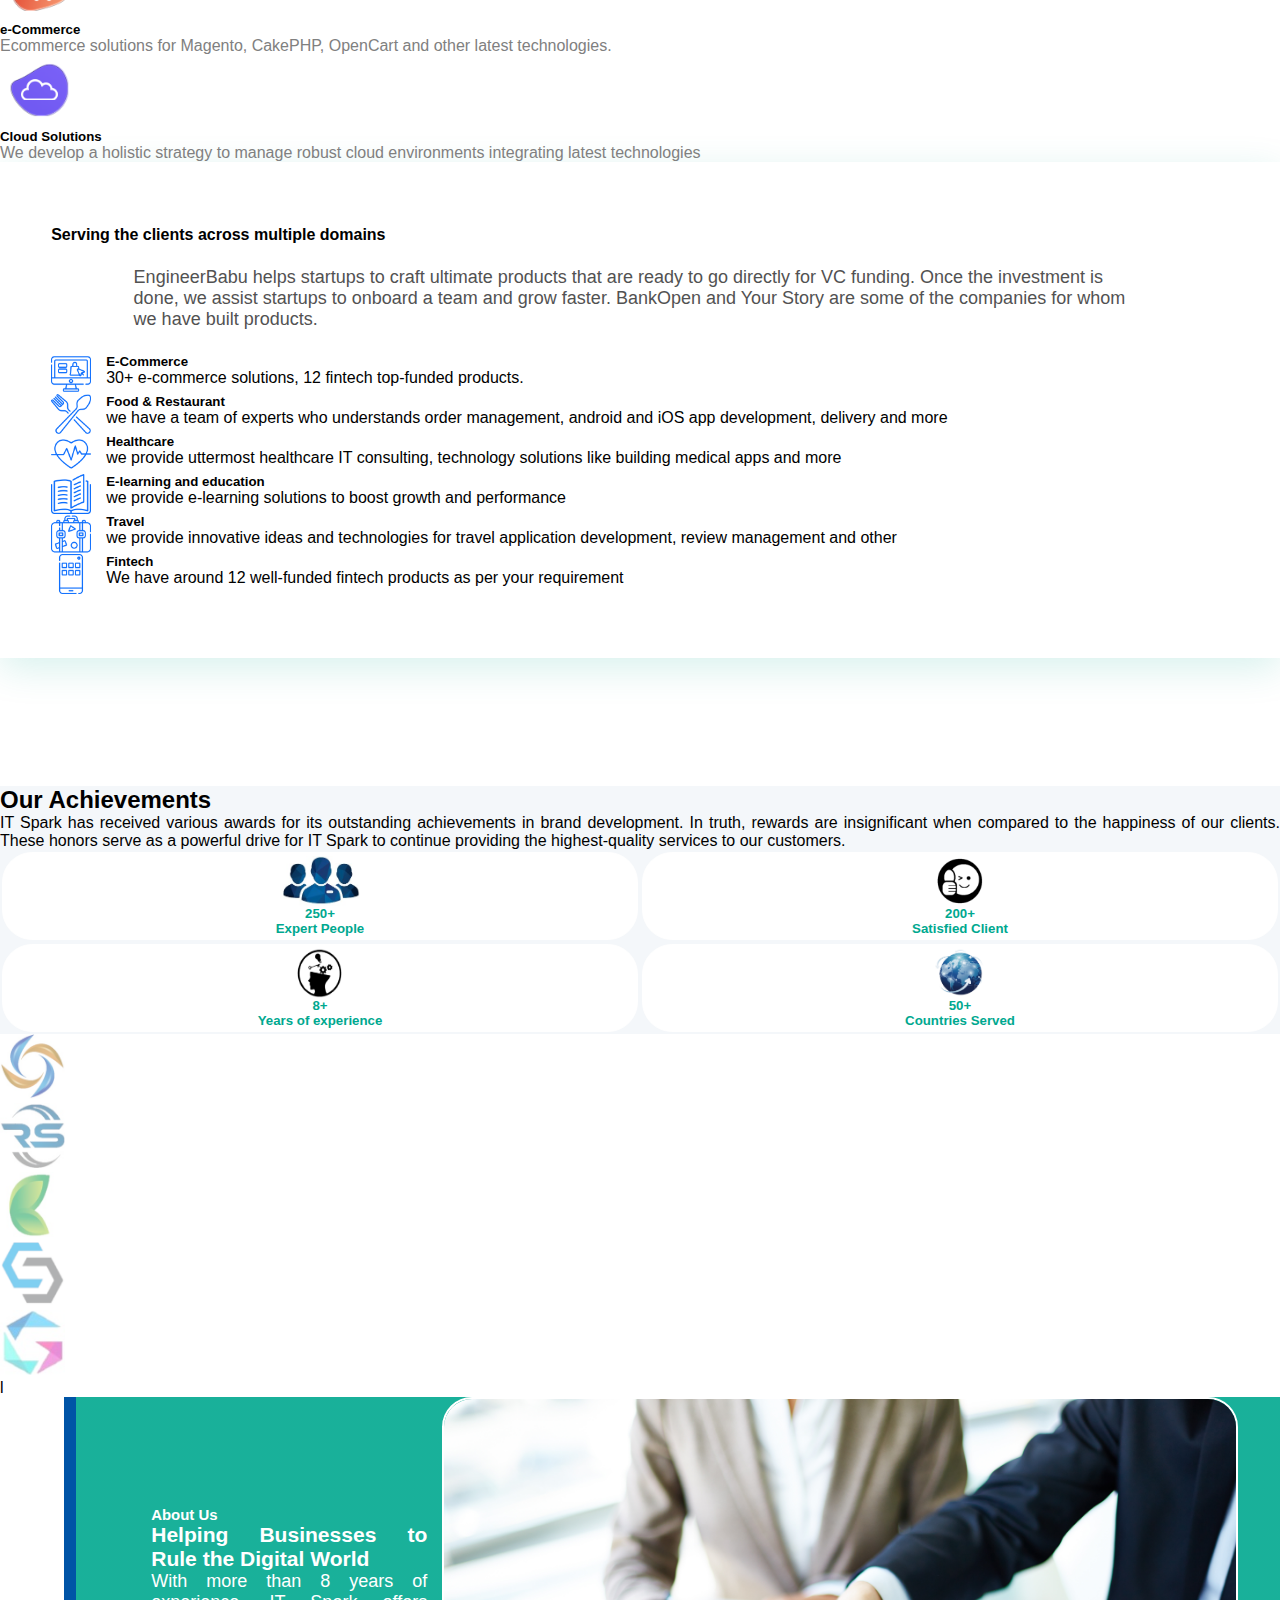
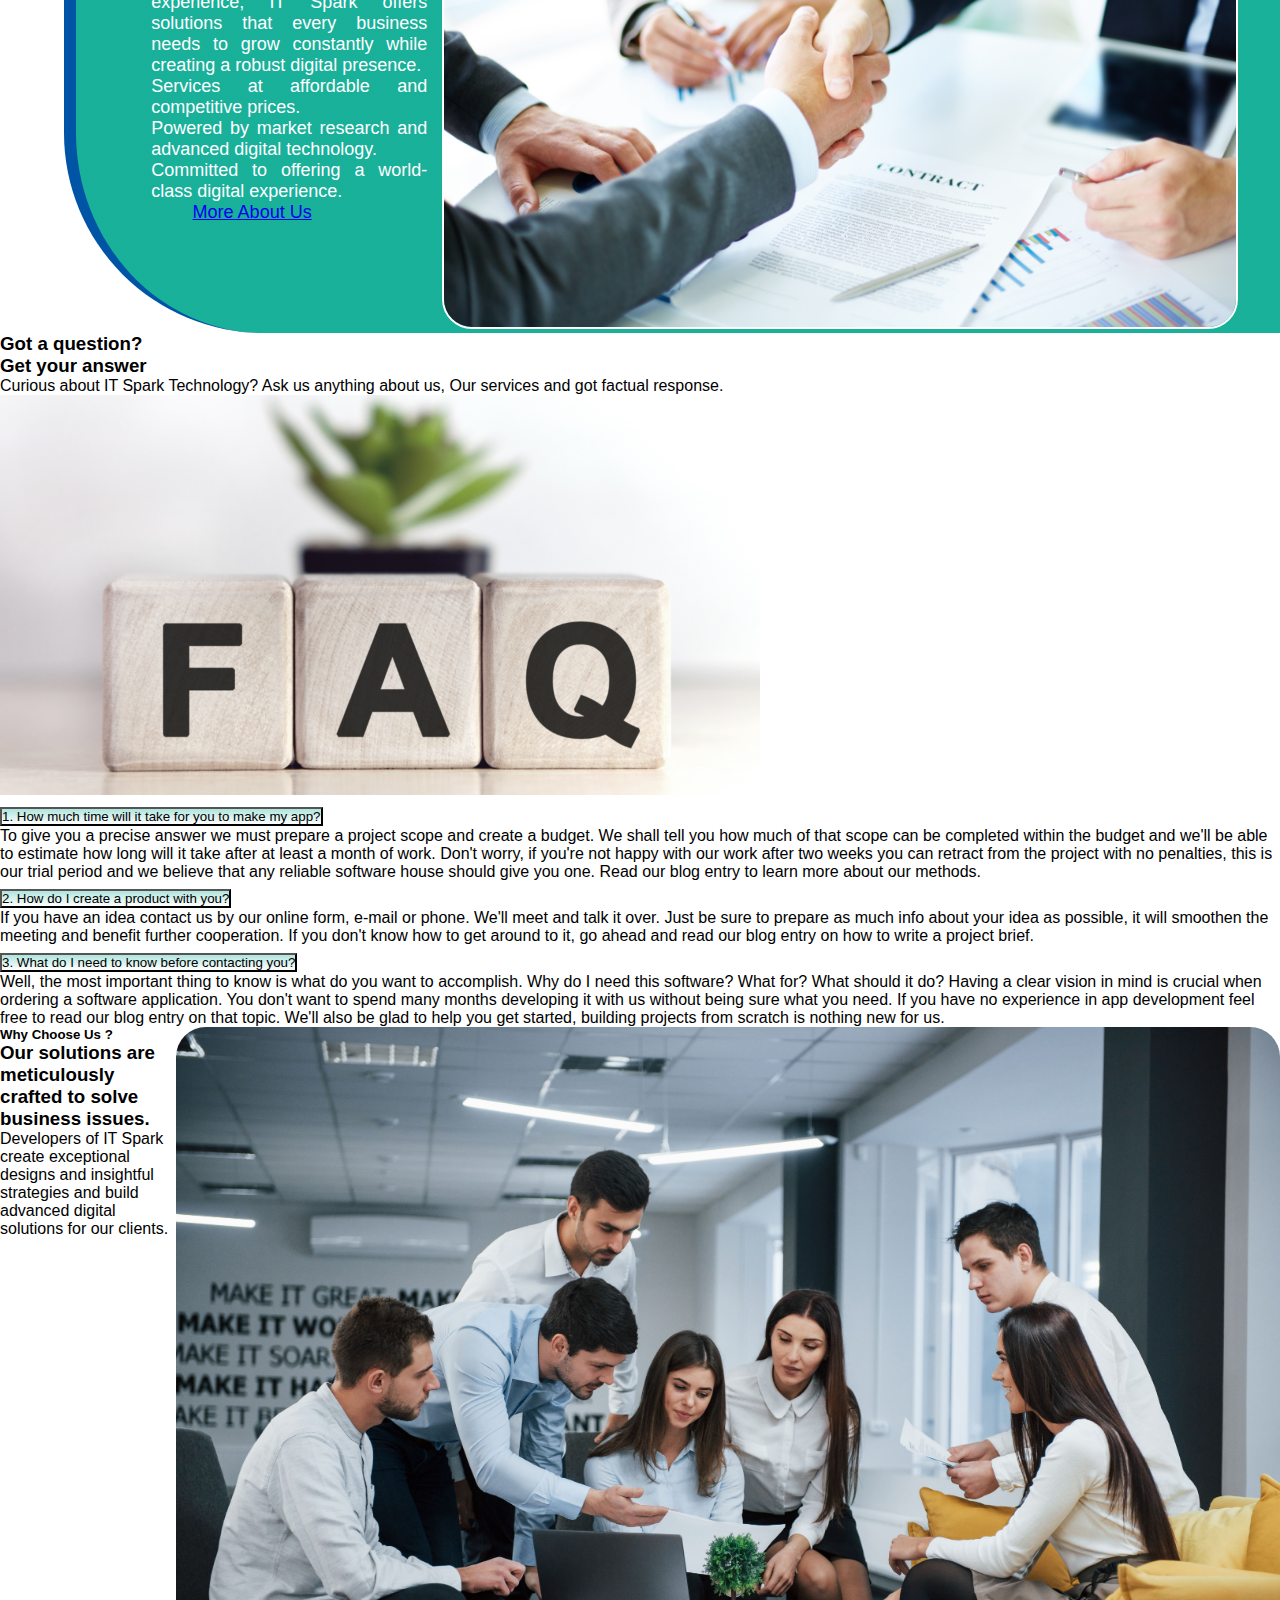
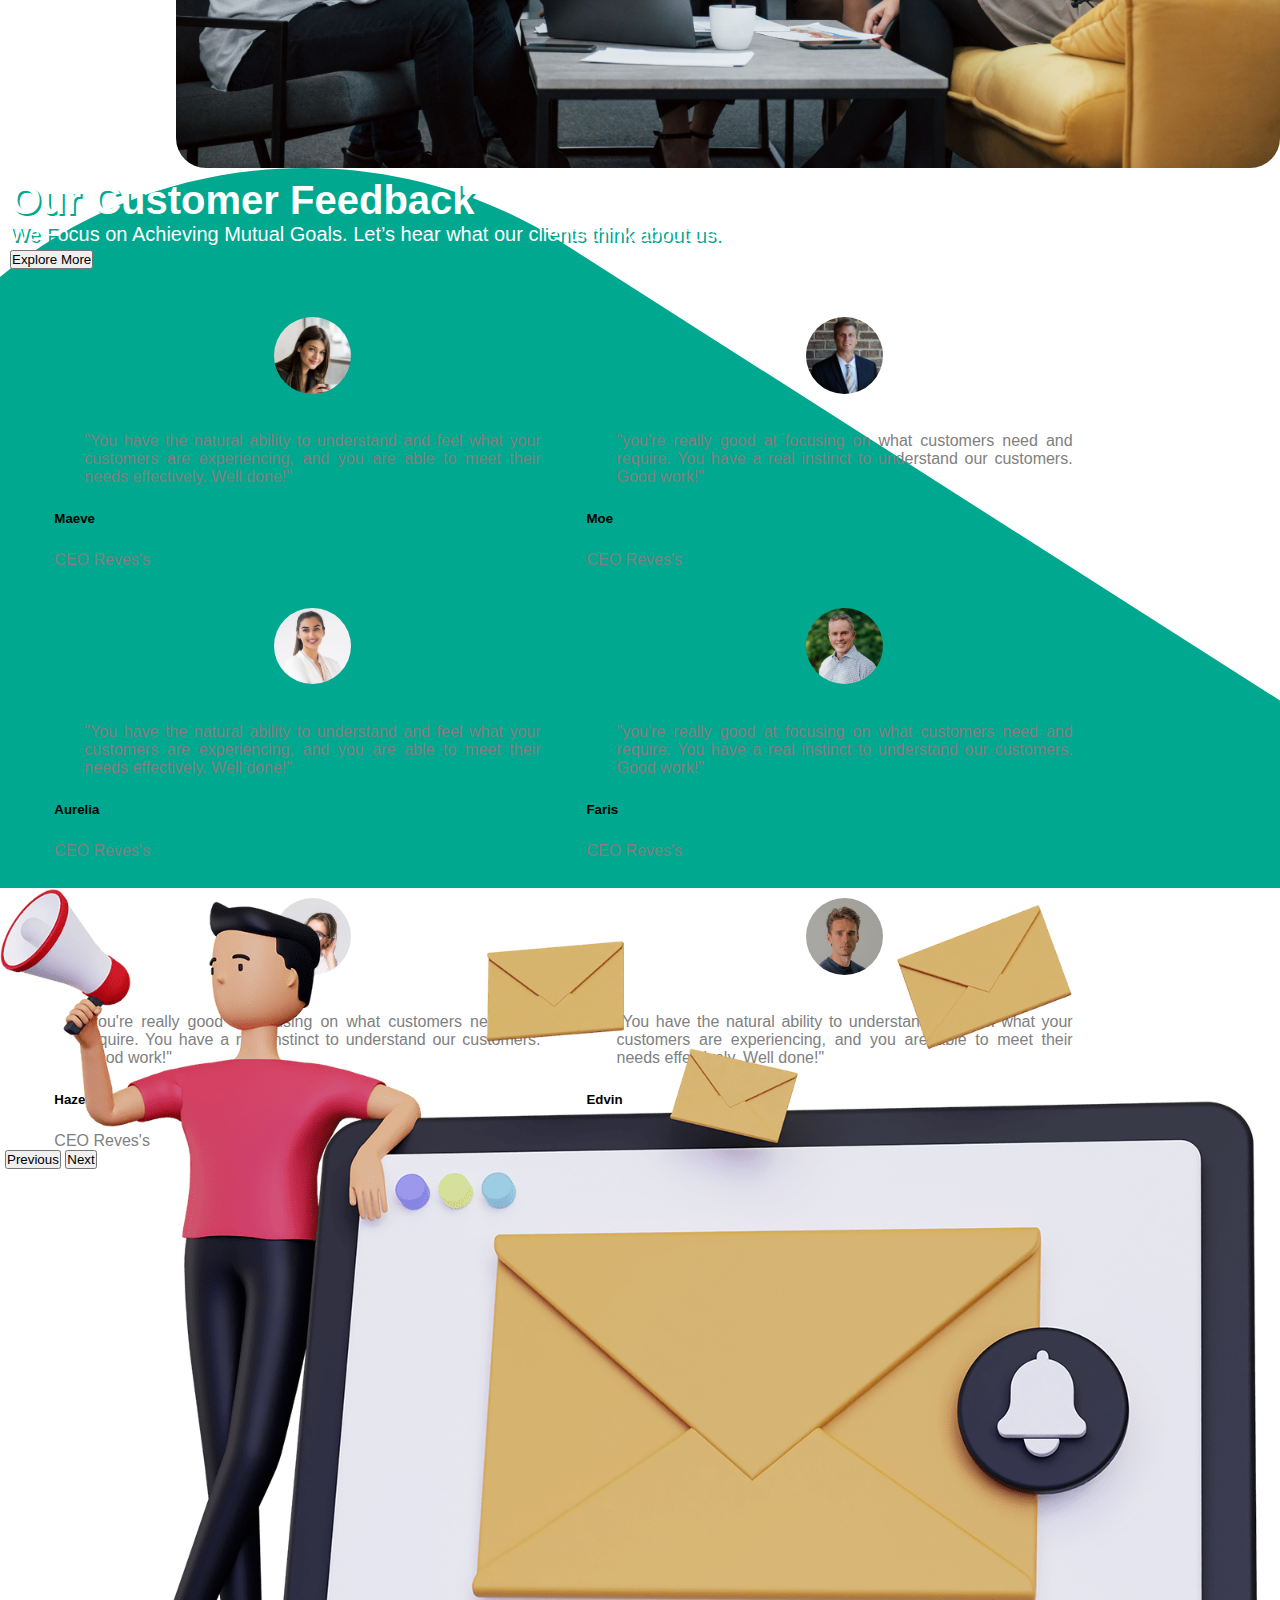
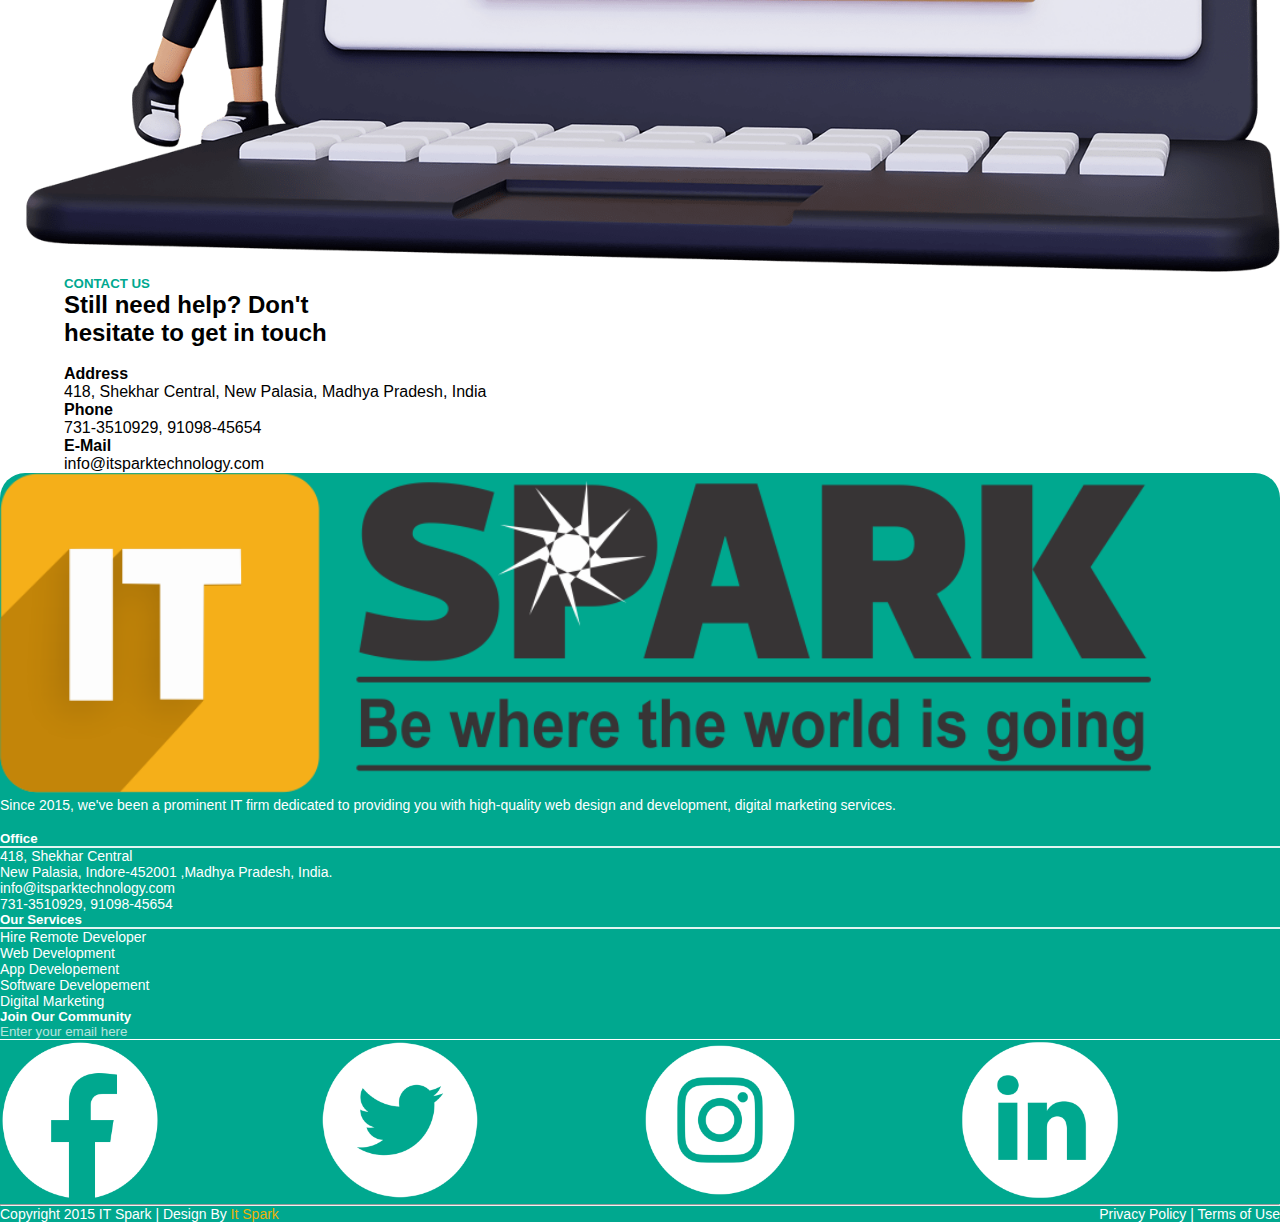
==== commit 1dacb49f: "cover change of career page" ====
--- a/index.html
+++ b/index.html
@@ -22,7 +22,6 @@
       crossorigin="anonymous"
       referrerpolicy="no-referrer"
     />
-    <link href="https://fonts.googleapis.com/css2?family=Ubuntu&display=swap" rel="stylesheet">
       
   </head>
 
@@ -40,7 +39,7 @@
               <li><a href="https://www.linkedin.com/company/itsparktechnology"><img src="./Assets/Images/linkedin (1).png" class="contect-logo-png" alt=""></a></li>
               <li><a href="https://www.instagram.com/itsparktechnology/?hl=en"><img src="./Assets/Images/instagram (1).png" class="contect-logo-png" alt=""></a></li>
               <li><a href="https://in.pinterest.com/Itsparktechnologyindore/_saved/"><img src="./Assets/Images/pinterest (1).png" class="contect-logo-png" alt=""></a></li>
-              <li><a href="https://in.pinterest.com/Itsparktechnologyindore/_saved/"><img src="./Assets/Images/youtube.png" class="contect-logo-png" alt=""></a></li>
+              <li><a href="https://www.youtube.com/@itsparktechnology9030/featured"><img src="./Assets/Images/youtube.png" class="contect-logo-png" alt=""></a></li>
             </ul>
             <p  style="width: auto; margin-bottom: 0;"><img src="./Assets/Images/telephone.png" class="contect-logo-png me-2" alt=""> +91 91098-45654 | +91 93039-66956<a href="mailto:info@itsparktechnology.com" class="ms-4"><img src="./Assets/Images/gmail.png" class="contect-logo-png me-2" alt=""> info@itsparktechnology.com</a></p>
           </div>
--- a/style.css
+++ b/style.css
@@ -2,7 +2,7 @@
     margin    : 0px;
     padding   : 0px;
     box-sizing: border-box;
-    font-family: 'Ubuntu', sans-serif;
+    font-family: 'IBM Plex Sans', sans-serif;
 }
 
 .hero{
@@ -15,10 +15,10 @@
     /* background-image: url(./Assets/Images/globe-technology-business-with-gradient-wallpaper.jpg); */
     background-image :
     linear-gradient(to bottom, rgba(0, 168, 143, 0.493),rgba(255, 255, 255, 0.514)),
-    url('./Assets/Images/background-web-banner-design-technology.jpg');
+    url('./Assets/Images/globe-technology-business-with-gradient-wallpaper.jpg');
     background-repeat: no-repeat;
     background-size: cover;
-    background-position: center;
+    background-position: top;
     width: 100%;
     height: 85vh;
     display: flex;
@@ -111,7 +111,7 @@
 .nav-item a{
     margin      : 0px 16px;
     color       : black !important;
-    font-weight : bold;
+    /* font-weight : bold; */
 }
 
 .nav-item a:hover{
